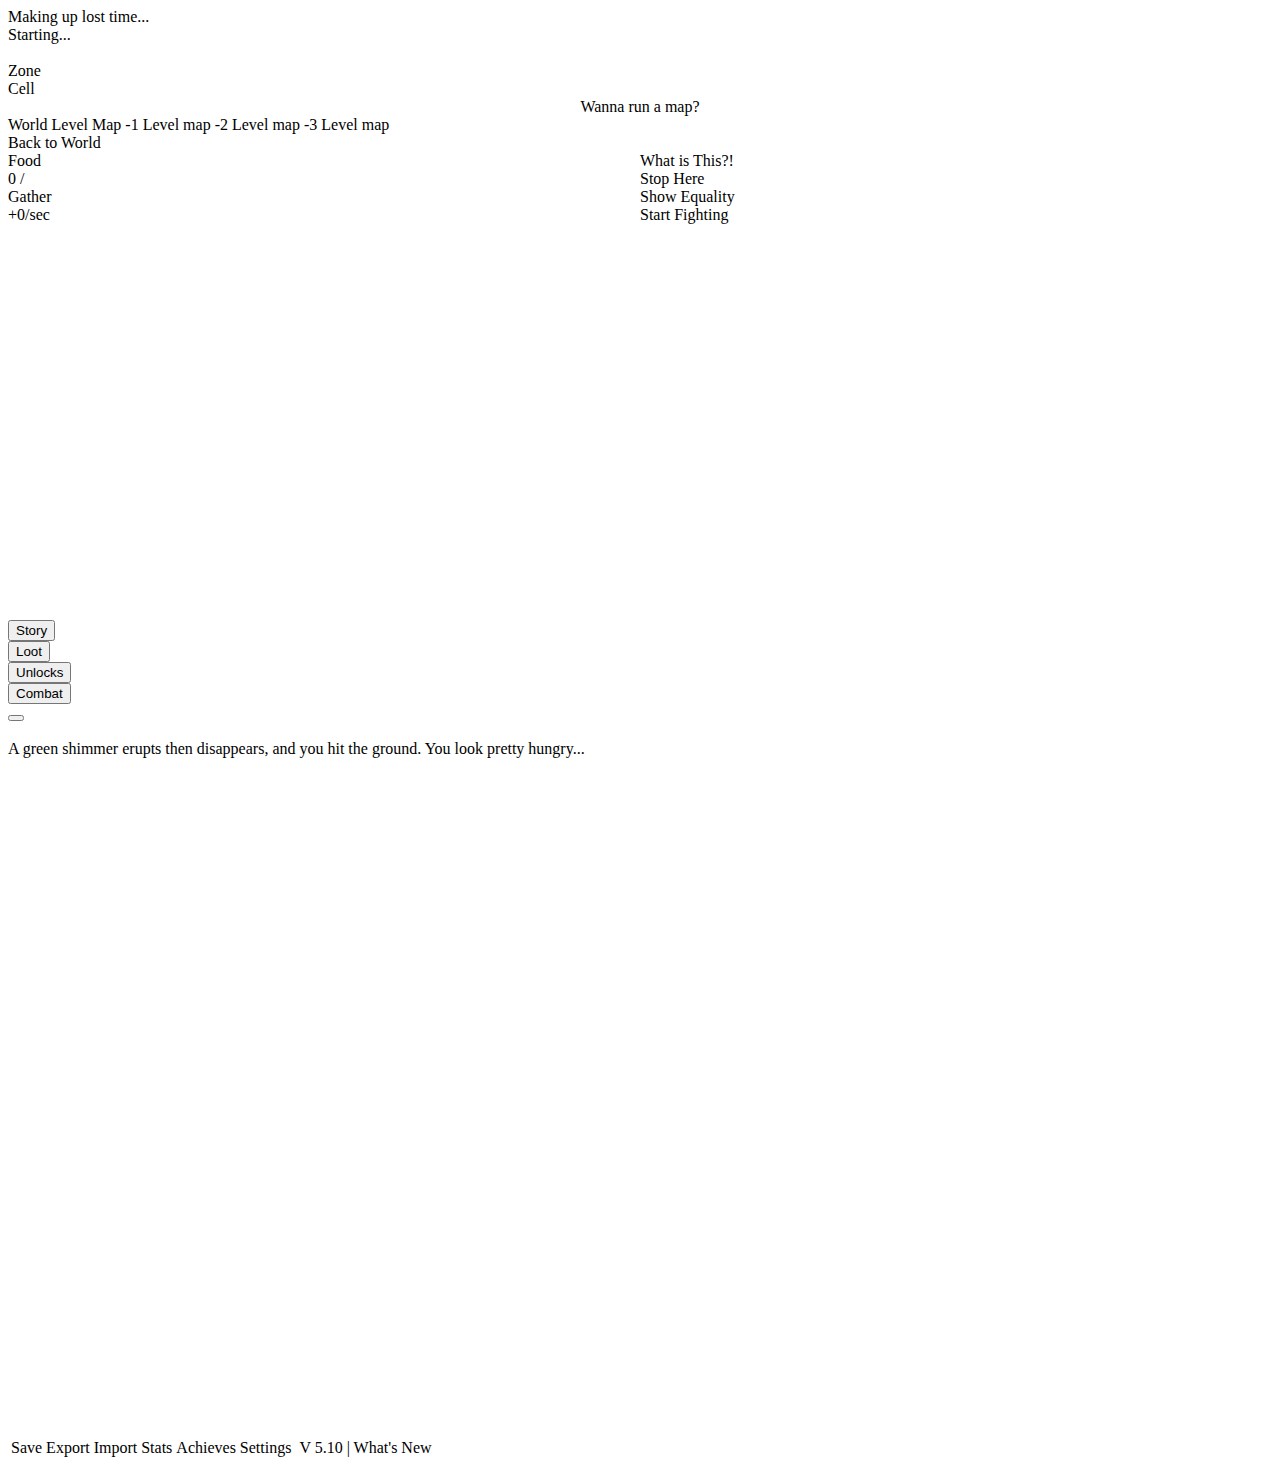
==== index.html @ df51c718 "commit" ====
<!DOCTYPE html>
<html lang="en">
<head>
  <meta charset="utf-8">
  
	<title>Trimps 5.10 - loader3229's Extension</title>
	<meta name="description" content="Trimps">
	<meta name="author" content="Greensatellite">
	<link rel="stylesheet" href="css/bootstrap.css">
	<link rel="stylesheet" href="fonts/icomoon/style.css">
	<link rel="icon" href="favicon.ico" type="image/x-icon">
	<link rel="stylesheet" type="text/css" href="css/style.css?38" />
</head>
<!-- 		Trimps
		Copyright (C) 2023 Zach Hood

		This program is free software: you can redistribute it and/or modify
		it under the terms of the GNU General Public License as published by
		the Free Software Foundation, either version 3 of the License, or
		(at your option) any later version.

		This program is distributed in the hope that it will be useful,
		but WITHOUT ANY WARRANTY; without even the implied warranty of
		MERCHANTABILITY or FITNESS FOR A PARTICULAR PURPOSE.  See the
		GNU General Public License for more details.

		You should have received a copy of the GNU General Public License
		along with this program (if you are reading this on the original
		author's website, you can find a copy at
		<trimps.github.io/license.txt>). If not, see
		<http://www.gnu.org/licenses/>. -->
<body onblur="gameUnfocused()">
	<noscript>
	<div id="checkJavascript" style="position: absolute; height: 100%; width: 100%; font-size: 2vw; padding: 10%; color: white; background-color: black; z-index: 1000000;">
		For some reason, your browser is having trouble loading this game. This game runs on javascript, and if you have an addon such as noscript, you may need to tell it to allow scripts from http://trimps.github.io, which is where this game is hosted.<br/><br/>
		If you are not using any addons that might interfere with javascript, try using the latest versions of Chrome or Firefox. 
	</div>
	</noscript>
	<div id="offlineWrapper">
		<div id="offlineInnerWrapper">
			<div id="offlineTitle">
				Making up lost time...
			</div>
			<div id="offlineProgressWrapper" class='progress'>
				<span id='offlineProgressText'>Starting...</span>
				<div class="progress-bar" role="progressbar" id="offlineProgress">&nbsp;</div>
			</div>
			<div class='row'>
				<div class='col-xs-3'>
					<div id='offlineZoneNumber'>Zone</div>
					<div id='offlineCellNumber'>Cell </div>
				</div>
				<div class='col-xs-9'>
					<div id='offlineExtraInfo'></div>
				</div>
			</div>
			<div class='row'>
				<div id='offlineMapBtns' class='col-xs-6'>
					<div id='offlineMapText' style='text-align: center;'>Wanna run a map?</div>
					<div id='offlineMapBtnsInner'>
						<span id="offlineMapBtn0" class="offlineMapBtn btn btn-md btn-success" onclick="offlineProgress.runFirstMap(0);">World Level Map</span>
						<span id="offlineMapBtn1" class="offlineMapBtn btn btn-md btn-success" onclick="offlineProgress.runFirstMap(-1);">-1 Level map</span>
						<span id="offlineMapBtn2" class="offlineMapBtn btn btn-md btn-success" onclick="offlineProgress.runFirstMap(-2);">-2 Level map</span>
						<span id="offlineMapBtn3" class="offlineMapBtn btn btn-md btn-success" onclick="offlineProgress.runFirstMap(-3);">-3 Level map</span>
					</div>
				</div>
				<div id='offlineZoneBtns' class='col-xs-6'>
					<div id='offlineInMapDescription' style='text-align: center;'></div>
					<span id='offlineZoneBtn' onclick="offlineProgress.leaveMap();" class="offlineExtraBtn btn btn-md btn-primary">Back to World</span>
				</div>
				<div id='offlineExtraBtnsContainer' class='col-xs-6' style='position: absolute; left: 50%; width: 25%;'>
					<div id='offlineTimeOffline'></div>
					<div class='btn btn-lg btn-info offlineExtraBtn' onclick="tooltip('Lost Time', null, 'update');">What is This?!</div>
					<div class='btn btn-lg btn-danger offlineExtraBtn' onclick='offlineProgress.finish()'>Stop Here</div>
					<div class='btn btn-lg btn-warning offlineExtraBtn' id='offlineEqualityBtn' onclick='offlineProgress.showEquality()'>Show Equality</div>
					<div class='btn btn-lg btn-primary offlineExtraBtn' id='offlineFightBtn' onclick='offlineProgress.fightClicked()'>Start Fighting</div>
					<div id='offlineFormations'></div>
					<div id='offlineSettingContainer'></div>
					<div id='offlineEffective'></div>
				</div>
			</div>
			
		</div>
	</div>
	<div id="boneWrapper" style="display: none">
		<div id="boneWrapper0">
			<div class="row">
				<div class="col-xs-2">			
				</div>
				<div class="col-xs-8">
					<div id="boneTitleContainer">
						Bone Trader
					</div>
					<div id="boneOwnedContainer">
						You have <span id="bonesOwned">0</span>
					</div>
					<span id="bonesFrom">You can earn bones as you progress through the world by killing Skeletimps and Megaskeletimps.</span>
					<br/>
					<div id="boneFlavorRow">
						The Bone Trader trades bones for... bonuses
					</div>
				</div>
				<div class="col-xs-2">
					<div class="boneBtn dangerColor pointer noselect" onclick="hideBones()">
						Close
					</div>
				</div>
			</div>
			<div id="boneBuyRow" class="row">
				<div class="col-xs-4 boneBuyColumn">
					<div class="boneBuyTitle">Permanent Upgrades</div>
					<div class="boneBuyDesc" id="permaBonesDesc"></div>
					<div id="permaBoneBonuses"></div>
				</div>
				<div id="boneImportsColumn" class="col-xs-4 boneBuyColumn">
					<div class="boneBuyTitle">Exotic Imp-orts</div>
					<div class="boostSpacerImports boostSpacer">
						<div class="boneBuyDesc">Exotic Imp-orts will be unlocked permanently once purchased. Each has a <span id="exoticImpSpawnChance"></span>% chance to spawn per cell and better loot than normal enemies. Any stacking multipliers from killing Imp-orts reset on Portal but the imps do not have to be unlocked again.</div>
						<div class="importsPreview">
							<div class="importLocation">Spawns in World</div>
							<table class="table importsTable" id="importsTableWorld0">						
							</table>
							<div class="importLocation table-hover">Spawns in Maps</div>
							<table class="table importsTable" id="importsTableMaps0">					
							</table>
						</div>
						<div id="purchaseContainerImports">
							<div class="boneBtn boneBtnStateOn pointer noselect" id="importPurchaseBtn" onclick="tooltip('Confirm Purchase', null, 'update', 'You are about to purchase a new Exotic Import for 50 bones. This new Bad Guy will begin spawning in your next Zone or Map at an average of 3 spawns per 100 enemies. Is this what you wanted to do?', 'purchaseImport()', 50)"></div>
						</div>
					</div>
				</div>
				<div id="boneMiscColumn" class="col-xs-4 boneBuyColumn">
					<div class="boneBuyTitle">Other Goodies</div>
						<div class="boostSpacer">
						<div id="buyHeliumArea">
							<div class="boneBtn boneBtnStateOn pointer noselect" id="heliumPurchaseBtn" onclick="tooltip('Confirm Purchase', null, 'update', 'You are about to purchase one Instant Portal for 100 bones. Your new Helium will appear in the View Perks menu at the bottom of the screen available for immediate spending, and your Respec will be refreshed. Is this what you wanted to do?', 'purchaseMisc(\'helium\')', 100)"> 
								Buy Bone Portal (100 bones)
							</div>
							<div class="miscDesc">
								<b><span id="heliumGainedMisc"></span></b><br/>
								<span id="bonePortalDescription">Automatically gain helium equal to the amount you earned on your best run</span>
							</div>
						</div>
						<div id="singleRunBonuses">

						</div>
						<div id="buyHeirloomArea">
							<div class="boneBtn boneBtnStateOn pointer noselect" id="heirloomPurchaseBtn" onclick="tooltip('Confirm Purchase', null, 'update', 'You are about to purchase one Heirloom for 30 bones. This will be created at a random rarity, and will be just like completing a Void Map at your highest ever Zone reached. Are you sure?', 'purchaseMisc(\'heirloom\')', 30)"> 
								Buy Heirloom (30 bones)
							</div>
							
							<div class="miscDesc">
								<div id="heirloomRarityMisc"></div>
								Get&nbsp;one&nbsp;Heirloom&nbsp;at&nbsp;the&nbsp;chances&nbsp;above,&nbsp;based&nbsp;on&nbsp;highest&nbsp;zone
							</div>							
						</div>
					</div>
				</div>
			</div>
		</div>
	</div>
	<div id="wrapper" style="background: url(css/bg2.png) center repeat-x;">
	<div id="innerWrapper">
		<div id="warnings"></div>
		<div class="row" id="topRow">
			<div class="col-xs-4" id="resourceColumn">
				<div class="row resourceRow">
					<div class="col-xs-6 maxH">
						<div id="food" class="playerGather">
							<div id="boneShrineBtn" style="display: none" class="isEmpty noselect" onmouseover="tooltip('Bone Shrine', null, event)" onclick="game.permaBoneBonuses.boosts.consume()" onmouseout="tooltip('hide')"></div>
							<span class="title">Food</span>
							<br/>
							<span class="ownedArea bdHover" onclick="getMaxResources('Food')"><span id="foodOwned">0</span> / <span id="foodMax"></span></span>
							<br/>
							<div class="progress resProgress">
								<div class="progress-bar percentColorBlue" id="foodBar" role="progressbar">
									<span id="foodTimeToFill"></span>
								</div>
							</div>
							<div class="row collectRow">
								<div class="col-xs-6">
									<div id="foodCollectBtn" class="workBtn workColorOff pointer noselect" onclick="setGather('food')">Gather</div>
								</div>
								<div class="col-xs-6">
									<span class="psText sizeSecRegular pointer noselect" id="foodPs" onclick="getPsString('food')">+0/sec</span>
								</div>
							</div>
						</div>
					</div>

					<div class="col-xs-6 maxH">
						<div id="wood" class="playerGather" style="visibility: hidden;">
							<span class="title">Wood</span>
							<br/>
							<span class="ownedArea bdHover" onclick="getMaxResources('Wood')"><span id="woodOwned">0</span> / <span id="woodMax"></span></span>
							<br/>
							<div class="progress resProgress">
								<div class="progress-bar percentColorBlue" id="woodBar" role="progressbar">
									<span id="woodTimeToFill"></span>
								</div>
							</div>

							<div class="row collectRow">
								<div class="col-xs-6">
									<div id="woodCollectBtn" class="workBtn workColorOff pointer noselect" onclick="setGather('wood')">Chop</div>
								</div>
								<div class="col-xs-6">
									<span class="psText sizeSecRegular pointer noselect" id="woodPs" onclick="getPsString('wood')">+0/sec</span>
								</div>
							</div>
						</div>
					</div>
				</div>
				<div class="row resourceRow">
					<div class="col-xs-6 maxH">
						<div id="metal" class="playerGather" style="visibility: hidden;">
							<span class="title">Metal</span>
							<br/>
							<span class="ownedArea bdHover" onclick="getMaxResources('Metal')"><span id="metalOwned">0</span> / <span id="metalMax"></span></span>
							<br/>
							<div class="progress resProgress">
								<div class="progress-bar percentColorBlue" id="metalBar" role="progressbar">
									<span id="metalTimeToFill"></span>
								</div>
							</div>
							<div class="row collectRow">
								<div class="col-xs-6">
									<div id="metalCollectBtn" class="workBtn workColorOff pointer noselect" onclick="setGather('metal')">Mine</div>
								</div>
								<div class="col-xs-6">
									<span class="psText sizeSecRegular pointer noselect" id="metalPs" onclick="getPsString('metal')">+0/sec</span>
								</div>
							</div>
						</div>
					</div>
					<div class="col-xs-6 maxH">
						<div id="science" class="playerGather" style="visibility: hidden;">
							<span class="title">Science</span>
							<br/>
							<span class="ownedArea"><span id="scienceOwned">0</span></span>
							<br/>
							<div class="row collectRow">
								<div class="col-xs-6">
									<div id="scienceCollectBtn" class="workBtn workColorOff pointer noselect" onclick="setGather('science')">Research</div>
								</div>
								<div class="col-xs-6">
									<span class="psText sizeSecRegular pointer noselect" id="sciencePs" onclick="getPsString('science')">+0/sec</span>
								</div>
							</div>
						</div>
					</div>
				</div>
			</div>
			<div class="col-xs-1" id="miscColumn">
				<div id="fragments" class="playerGather playerGatherSm" style="visibility: hidden;">
					<span class="title">Fragments</span>
					<br/>
					<span class="ownedArea"><span id="fragmentsOwned">0</span></span>
					<br/>
					<span class="psText sizeSecRegular pointer noselect" id="fragmentsPs" style="display: none" onclick="getPsString('fragments')">+0/sec</span>
				</div>
				<div id="gems" class="playerGather playerGatherSm" style="visibility: hidden;">
					<span class="title">Gems</span>
					<br/>
					<span class="ownedArea"><span id="gemsOwned">0</span></span>
					<br/>
					<span class="psText sizeSecRegular pointer noselect" id="gemsPs" style="display: none" onclick="getPsString('gems')">+0/sec</span>
				</div>
				<div id="helium" class="playerGather playerGatherSm" style="display: none">
					<span id="heliumName" class="title">Helium</span>
					<br/>
					<span class="ownedArea"><span id="heliumOwned">0</span></span>
					<br/>
					<span id="heliumPh" onmouseover="tooltip('Helium Per Hour', null, event)" onmouseout="tooltip('hide')" class="heliumPh hePhColorNormal"></span>
					
				</div>
			</div>
			<div class="col-xs-2" id="trimpsColumn">
				<div id="trimps" class="playerGather" style="visibility: hidden;">
					<div class="row">
						<div class="col-xs-3" style="padding-right: 0">
							<div id="turkimpBuff" style="display: none" onmouseover="tooltip('Well Fed', null, event)" onmouseout="tooltip('hide')">
								<span class="icomoon icon-spoon-knife"></span><br/><span id="turkimpTime"></span>
							</div>
						</div>
						<div class="col-xs-6">
							<div class="maxCenter">
								<span id="trimpTitle" class="title">???</span>													
							</div>
						</div>
						<div class="col-xs-3" style="padding-left: 0">
							<div id="fluffyBox" style="display: none" onmouseover="tooltip('Fluffy', null, event)" onmouseout="tooltip('hide')" onclick="tooltip('Fluffy', null, 'update')">
								<span class="fluffyIcon glyphicon glyphicon-user"></span>&nbsp;Lv<span id='fluffyLevel'></span><br/><div class="progress" id="fluffyExpContainer"><span class="progress-bar noTransition" id="fluffyExp">&nbsp;</span></div>
							</div>
						</div>
					</div>
					<span class="ownedArea pointer noselect bdHover" onclick="getMaxTrimps()"><span id="trimpsOwned">0</span> / <span id="trimpsMax">10</span></span>
					<br/>
					<div class="progress resProgress">
						<div class="progress-bar percentColorBlue" id="trimpsBar" role="progressbar"><span id="trimpsTimeToFill"></span></div>
						
					</div>
					<div id="unempHide" style="visibility: hidden">
						<span id="trimpsUnemployed">0</span>&nbsp;<span id='trimpsBreedingTitle'>breeding</span>
						<br/><span id="trimpsPs" class="pointer sizeSecRegular noselect bdHover psColorWhite" onclick="getTrimpPs()">+0/sec</span>
						<br/>
					</div>
					<div id="empHide" style="visibility: hidden">
						<span id="trimpsEmployed">0</span>/<span id="maxEmployed">0</span> employed
					</div>
					<div id="trapArea">
						<div id="trimpsCollectBtn" class="workBtn workColorOff pointer noSelect" onclick="setGather('trimps')">Check&nbsp;Traps&nbsp;(<span id="trimpTrapText">1</span>)</div>
						<div id="trimpsCollecting" class="collecting" style="display: none">Trapping (<span id="trimpTrapText2">1</span>)</div>
						<div class="progress" id="trappingProgress">
							<div class="progress-bar" id="trappingBar" role="progressbar"></div>
						</div>
					</div>
				</div>
			</div>
			<div class="col-xs-5" id="logColumn">
				<div id="logContainer">
					<div class="btn-group btn-group-justified" id="logBtnGroup" role="group">
						<div class="btn-group" role="group">
							<button id="StoryFilter" onclick="filterMessage('Story')" type="button" class="btn btn-success logFlt">Story</button>
						</div>
						<div class="btn-group" role="group">
							<button id="LootFilter" onclick="filterMessage('Loot')" type="button" class="btn btn-success logFlt">Loot</button>
						</div>
						<div class="btn-group" role="group">
							<button id="UnlocksFilter" onclick="filterMessage('Unlocks')" type="button" class="btn btn-success logFlt">Unlocks</button>
						</div>
						<div class="btn-group" role="group">
							<button id="CombatFilter" type="button" onclick="filterMessage('Combat')" class="btn btn-success logFlt">Combat</button>
						</div>
						<div id="logConfigHolder" class="btn-group" role="group">
							<button id="logConfigBtn" type="button" onclick="tooltip('Message Config', null, 'update')" class="btn btn-default logFlt"><span class='glyphicon glyphicon-cog'></span></button>
						</div>						
					</div>
					<div id="achievementTracker">
						<div class="row">
							<span id="closeTrackedAchieve" onclick="startTrackAchieve()" class="icomoon icon-close" style='cursor: pointer'></span>
							<div id="achievementTrackerIconContainer" class="col-xs-2 noPad">
							</div>
							<div class="col-xs-5 noPad">
								<div id="achievementTrackerTitle" style="white-space: nowrap"></div>
								<div id="achievementTrackerDescription"></div>
								
							</div>
							<div class="col-xs-4 noPad">
								<div id="achievementTrackerProgress" class="trackerProgress"></div>
								<div id="achievementTrackerReward"></div>
							</div>
							<div class="col-xs-1 noPad">
								&nbsp;
							</div>
						</div>
					</div>
					<div id="log" class="niceScroll">
						<span class="StoryMessage message"><span class='glyphicon glyphicon-star'></span>A green shimmer erupts then disappears, and you hit the ground. You look pretty hungry...</span>
					</div>
				</div>
			</div>
		</div>
		<div class="row" id="bottomRow">
			<div id="buyCol" class="col-xs-5" style="visibility: hidden;">
				<div id="queueContainer">
					<div class="row" id="queueRow">
						<div class="col-xs-4 lowPad">
							<span id="foremenCount"></span>
						</div>
						<div class="col-xs-2 lowPad">
							<span id="buildSpeed"></span>
						</div>
						<div class="col-xs-3 lowPad">
							<div id="autoTrapBtn" style="display: none" onclick="toggleAutoTrap()" class="pointer noselect colorDanger autoUpgradeBtn">AutoTraps Off</div>
						</div>
						<div class="col-xs-3">
							<div id="buildingsCollectBtn" onclick="setGather('buildings')" class="workBtn workColorOff pointer noselect">Build</div>
						</div>
					</div>
					<div class="queue niceScroll" id="buildingsQueue">
						<span id='noQueue'>Nothing in queue...</span><div id="queueItemsHere"></div>
					</div>
				</div>
				<div id="outerBuyContainer">	
				<div id="buyTabs">
					<ul id="buyTabsUl" class="nav nav-tabs nav-justified buyTabsUl">
						<li role="presentation" id="allTab" onclick="filterTabs('all')" class="tabNotSelected buyTab"><a id="allA">All</a></li>
						<li role="presentation" id="buildingsTab" onclick="filterTabs('buildings')" class="tabNotSelected buyTab"><a id="buildingsA"><span id="buildingsAlert" class="alert badge"></span>Buildings</a></li>
						<li role="presentation" id="jobsTab" style="visibility: hidden" onclick="filterTabs('jobs')" class="tabNotSelected buyTab"><a id="jobsA"><span id="jobsAlert" class="alert badge"></span>Jobs</a></li>
						<li role="presentation" id="upgradesTab" style="visibility: hidden" onclick="filterTabs('upgrades')" class="tabNotSelected buyTab"><a id="upgradesA"><span id="upgradesAlert" class="alert badge"></span>Upgrades</a></li>
						<li role="presentation" id="equipmentTab" style="visibility: hidden" onclick="filterTabs('equipment')" class="tabNotSelected buyTab"><a id="equipmentA"><span id="equipmentAlert" class="alert badge"></span>Equipment</a></li>		
					</ul>
					<ul id="buyTabsUl2" class="nav nav-tabs nav-justified buyTabsUl">
						<li role="presentation" id="talentsTab" style='display: none' onclick="filterTabs('talents')" class="tabNotSelected buyTab" onmouseover="tooltip('Mastery', null, event)" onmouseout="tooltip('hide')"><a id="talentA"><span id="talentsAlert" class="alert badge"></span><span id="mutatorsAlert" class="alert badge"></span><span id='MasteryTabName'>Mastery</span><span id="talentsEssenceTotal"></span></a></li>		
						<li role="presentation" id="equalityTab" style='display: none'  onclick="tooltip('Scale Equality Scaling', null, 'update', true)" class="tabNotSelected equalityTabScaling buyTab" onmouseover="tooltip('Equality Scaling', null, event, true)" onmouseout="tooltip('hide')"><a id="equalityA">Equality</a></li>		
						<li role="presentation" id="natureTab" style='display: none'  onclick="filterTabs('nature')" class="tabNotSelected buyTab empowerTabNone" onmouseover="tooltip('Empowerments of Nature', null, event)" onmouseout="tooltip('hide')"><a id="natureA">Nature</a></li>		
						<li role="presentation" id="playerSpireTab" style='display: none' onclick="playerSpire.openPopup()" class="tabNotSelected buyTab pausedSpireNo"><a id="spireA">Spire</a></li>
						<li role="presentation" id="alchemyTab" style='display: none' onclick="alchObj.openPopup()" class="tabNotSelected buyTab alchTabNone"><a id="alchemyA">Alchemy</a></li>
						<li role="presentation" id="autoBattleTab" style='display: none' onclick="autoBattle.popup()" class="tabNotSelected buyTab abTabNone"><a id="autoBattleA">SA</a></li>
					</ul>
				</div>

					<div id="numTabs" class="numTabs">
						<ul class="nav nav-tabs nav-justified">
							<li role="presentation" class="tabNotSelected" id="tab1" onclick="numTab(1)">
								<a id="tab1Text">+1</a>
							</li>
							<li role="presentation" class="tabNotSelected" id="tab2" onclick="numTab(2)">
								<a id="tab2Text">+10</a>
							</li>
							<li role="presentation" class="tabNotSelected" id="tab3" onclick="numTab(3)">
								<a id="tab3Text">+25</a>
							</li>
							<li role="presentation" class="tabNotSelected" id="tab4" onclick="numTab(4)">
								<a id="tab4Text">+100</a>
							</li>
							<li role="presentation" class="tabNotSelected" id="tab5">
								<a id="tab5Text" onclick="numTab(5)">+1</a>
								<a id="tab5Text2" onclick="tooltip('Custom', null, 'update')">Custom</a>
							</li>
							<li role="presentation" class="tabNotSelected" id="tab6" onclick="numTab(6)" onmouseover="tooltip('Buy Max', 'customText', event, 'Switching to this option will spend the majority of your resources with each purchase. <b>Click twice to customize.</b>')" onmouseout="tooltip('hide')" >
								<a id="tab6Text">Max</a>
							</li>
						</ul>
					</div>
					<div id="buyContainer" class="niceScroll buyContainerSizeSm">


						<div id="buyHere" class="niceScroll buttonSizeLarge">

							<div id="buildingsContainer">
								<div id="buildingsTitleDiv" class="titleDiv">
									<div class="row">
										<div class="col-xs-3" style="padding-right: 5px">
											<span id="buildingsTitleSpan" class="titleSpan">Buildings</span>
										</div>
										<div class="col-xs-3 lowPad">&nbsp;</div>
										<div class="col-xs-3 lowPad">
											<div id="autoStructureBtn" onmouseover='tooltip("AutoStructure", null, event)' onmouseout='tooltip("hide")' class="toggleConfigBtn pointer noselect colorDanger autoUpgradeBtn">
												<div id='autoStructureText' onclick="toggleAutoStructure()">AutoStructure</div><div onclick="tooltip('Configure AutoStructure', null, 'update')">
													<span class='glyphicon glyphicon-cog'></span></div>
											</div>
										</div>
										<div class="col-xs-3" style="padding-left: 5px">
											<div id="autoStorageBtn" class="pointer noselect colorDanger autoUpgradeBtn" onmouseover="tooltip('AutoStorage', 'customText', event, 'Enabling this will cause your Trimps to automatically add a storage building to the queue if you reach max capacity. This will work on and offline if enabled.')" onmouseout="tooltip('hide')" onclick="toggleAutoStorage()">AutoStorage</div>
										</div>
									</div>
								</div>
								<div class="buyBox" id="buildingsHere">
								</div>
							</div>
							<div id="jobsContainer">
								<div id="jobsTitleDiv" class="titleDiv" style="display: none">
									<div class="row">
										<div class="col-xs-3" style="padding-right: 5px">
											<span id="jobsTitleSpan" class="titleSpan">Jobs</span>
										</div>
										<div class="col-xs-3 lowPad">
											<span id="jobsTitleUnemployed" class="titleSpan"></span>
										</div>
										<div class="col-xs-3 lowPad">
											<div id="autoJobsBtn" onmouseover='tooltip("AutoJobs", null, event)' onmouseout='tooltip("hide")' class="toggleConfigBtn pointer noselect colorDanger autoUpgradeBtn">
												<div id='autoJobsText' onclick="toggleAutoJobs()">AutoJobs</div><div onclick="tooltip('Configure AutoJobs', null, 'update')">
													<span class='glyphicon glyphicon-cog'></span></div>
											</div>
										</div>
										<div class="col-xs-3" style="padding-left: 5px">
											<div id="fireBtn" class="pointer noselect fireBtnNotFiring" onclick="fireMode()" onmouseover="tooltip('Fire Trimps',null,event)" onmouseout="tooltip('hide')">Fire</div>
										</div>
									</div>
								</div>
								<div class="buyBox" id="jobsHere">
								</div>
							</div>
							<div id="upgradesContainer">
								<div id="upgradesTitleDiv" style="display: none" class="titleDiv">
									<div class="row">
										<div class="col-xs-3" style="padding-right: 5px">
											<span id="upgradesTitleSpan" class="titleSpan">Upgrades<br/>(Research first)</span>
										</div>
										<div class="col-xs-3 lowPad">								
											<div id="autoGoldenBtn" onmouseover="tooltip('AutoGold', null, event)" onmouseout="tooltip('hide')" class="pointer noselect settingBtn0 autoUpgradeBtn">
												<div id='autoGoldenText' onclick="toggleAutoGolden()">AutoGold</div>
											</div>
										</div>
										<div class="col-xs-3 lowPad">
											<div id="autoPrestigeBtn" class="pointer noselect autoUpgradeBtn settingBtn0" onmouseover="tooltip('AutoPrestige', null, event)" onmouseout="tooltip('hide')" onclick="toggleAutoPrestiges()">AutoPrestige</div>
										</div>
										<div class="col-xs-3" style="padding-left: 5px">
											<div id="autoUpgradeBtn" class="pointer noselect colorDanger autoUpgradeBtn" onmouseover="tooltip('AutoUpgrade', null, event)" onmouseout="tooltip('hide')" onclick="toggleAutoUpgrades()">AutoUpgrade</div>
										</div>
									</div>
								</div>
								<div class="buyBox" id="upgradesHere">
								</div>
							</div>
							<div id="equipmentContainer">
								<div id="equipmentTitleDiv" style="display: none" class="titleDiv">
									<div class="row">
										<div class="col-xs-3">
											<span id="equipmentTitleSpan" class="titleSpan">Equipment</span>
										</div>
										<div class="col-xs-3 lowPad">&nbsp;</div>
										<div class="col-xs-3 lowPad">&nbsp;</div>
										<div class="col-xs-3" style="padding-left: 5px">
											<div id="autoEquipBtn" onmouseover='tooltip("AutoEquip", null, event)' onmouseout='tooltip("hide")' class="toggleConfigBtn pointer noselect colorDanger autoUpgradeBtn">
												<div id='autoEquipText' onclick="toggleAutoEquip()">AutoEquip</div><div onclick="tooltip('Configure AutoEquip', null, 'update')">
													<span class='glyphicon glyphicon-cog'></span></div>
											</div>
										</div>
									</div>
								</div>
							
								<div class="buyBox" id="equipmentHere"></div>
							</div>
							<div id="talentsContainer" style="display: none">
								<div style="display: none; width: 100%;" id="swapToMutatorsBtn" class="btn btn-primary btn-lg" onclick="u2Mutations.swapTab(true)">Swap to Mutators <span id="mutatorsAlert2" class="alert badge"></span></div>
								<div class='row noMarg'>
									<div class='col-xs-3 lowPad'><div id='talentsAffordable'></div></div>
									<div class='col-xs-6 lowPad'>
										<div id="talentsTitle">
											<span id='essenceOwned'>0</span> Dark Essence
										</div>
									</div>
									<div class='col-xs-3 lowPad'>
										<div class='pointer noselect colorDanger' onmouseover='tooltip("Respec Masteries", null, event)' onmouseout='tooltip("hide")' onclick='respecTalents()' id='talentRespecBtn'>Respec (20 bones)</div>
									</div>
								</div>
								<div id="talentsCost">Your next mastery costs <span id='talentsNextCost'>0</span>.</div>
								<div id="talentsHere" onload="preventZoom(this)"></div>
							</div>
							<div id="natureContainer" style="display: none; height: 100%;">
								<div class='row noMarg' style="height: 100%;">
									<div id='tabColPoison' class='col-xs-4 tabColPoison tabColNature noPad'>
										<div class='natureTop'>
											<div class='natureTitle'>
												<span id='infoSpanPoison' class='infoSpanNature' onmouseover="natureTooltip(event, 'description', 'Poison')" onmouseout="tooltip('hide')"><span class='icomoon icon-info2'></span></span>
												Poison									
											</div>
											Tokens: <span id="tokenCountPoison">0</span>
										</div>
										<span class='natureBuyIcon noselect' onmouseover="natureTooltip(event, 'upgrade', 'Poison')" onmouseout="tooltip('hide');" onclick="naturePurchase('upgrade', 'Poison')">
											<span class='natureUpgradeLevel' id='natureUpgradePoisonLevel'></span>
											<span class='natureUpgradeCost' id='natureUpgradePoisonCost'></span>
											<span class='natureBigIcon icomoon icon-plus'></span>
										</span>
										<span class='natureBuyIcon noselect' onmouseover="natureTooltip(event, 'stackTransfer', 'Poison')" onmouseout="tooltip('hide');" onclick="naturePurchase('stackTransfer', 'Poison')">
											<span class='natureUpgradeLevel' id='natureStackTransferPoisonLevel'></span>
											<span class='natureUpgradeCost' id='natureStackTransferPoisonCost'></span>
											<span class='natureBigIcon icomoon icon-rotate-left'></span>
										</span>
										<span id='uberPoisonContainer' class='natureBuyIcon natureUberContainer noselect' onmouseover="natureTooltip(event, 'uberEmpower', 'Poison')" onmouseout="tooltip('hide');" onclick="naturePurchase('uberEmpower', 'Poison')">
											<span class='natureUpgradeLevel natureUberName' id='uberPoisonName'></span>
											<span class='natureUpgradeCost' id='natureUberEmpowerPoisonCost'></span>
											<span class='natureBigIcon glyphicon glyphicon-king'></span>
										</span>
										<div class="transferButtons">
											<span class='natureBuyIcon noselect natureBuyIconMini' onmouseover="natureTooltip(event, 'convert', 'Poison', 'Wind')" onmouseout="tooltip('hide');" onclick="naturePurchase('convert', 'Poison', 'Wind')">
												<span class='natureUpgradeCost' id='naturePoisonWindCost'></span>
												<span class='natureSmallIcon icomoon icon-shuffle3'></span>
												<span class='natureSmallIcon icomoon icon-air'></span>
											</span>
											<span class='natureBuyIcon noselect natureBuyIconMini' onmouseover="natureTooltip(event, 'convert', 'Poison', 'Ice')" onmouseout="tooltip('hide');" onclick="naturePurchase('convert', 'Poison', 'Ice')">
												<span class='natureUpgradeCost' id='naturePoisonIceCost'></span>
												<span class='natureSmallIcon icomoon icon-shuffle3'></span>
												<span class='natureSmallIcon glyphicon glyphicon-certificate'></span>
											</span>
										</div>
										<span class='natureBackgroundIcon icomoon icon-flask'></span>
									</div>
									<div id='tabColWind' class='col-xs-4 tabColWind tabColNature noPad'>
										<div class='natureTop'>
											<div class='natureTitle'>
												<span id='infoSpanWind' class='infoSpanNature' onmouseover="natureTooltip(event, 'description', 'Wind')" onmouseout="tooltip('hide')"><span class='icomoon icon-info2'></span></span>
													Wind
											</div>
											Tokens: <span id="tokenCountWind">0</span>
										</div>
										<span class='natureBuyIcon noselect' onmouseover="natureTooltip(event, 'upgrade', 'Wind')" onmouseout="tooltip('hide');" onclick="naturePurchase('upgrade', 'Wind')">
											<span class='natureUpgradeLevel' id='natureUpgradeWindLevel'></span>
											<span class='natureUpgradeCost' id='natureUpgradeWindCost'></span>
											<span class='natureBigIcon icomoon icon-plus'></span>
										</span>
										<span class='natureBuyIcon noselect' onmouseover="natureTooltip(event, 'stackTransfer', 'Wind')" onmouseout="tooltip('hide');" onclick="naturePurchase('stackTransfer', 'Wind')">
											<span class='natureUpgradeLevel' id='natureStackTransferWindLevel'></span>
											<span class='natureUpgradeCost' id='natureStackTransferWindCost'></span>
											<span class='natureBigIcon icomoon icon-rotate-left'></span>
										</span>
										<span id='uberWindContainer' class='natureBuyIcon natureUberContainer noselect' onmouseover="natureTooltip(event, 'uberEmpower', 'Wind')" onmouseout="tooltip('hide');" onclick="naturePurchase('uberEmpower', 'Wind')">
											<span class='natureUpgradeLevel natureUberName' id='uberWindName'></span>
											<span class='natureUpgradeCost' id='natureUberEmpowerWindCost'></span>
											<span class='natureBigIcon glyphicon glyphicon-king'></span>
										</span>
										<div class='transferButtons'>
											<span class='natureBuyIcon noselect natureBuyIconMini' onmouseover="natureTooltip(event, 'convert', 'Wind', 'Poison')" onmouseout="tooltip('hide');" onclick="naturePurchase('convert', 'Wind', 'Poison')">
												<span class='natureUpgradeCost' id='natureWindPoisonCost'></span>
												<span class='natureSmallIcon icomoon icon-shuffle3'></span>
												<span class='natureSmallIcon icomoon icon-flask'></span>
											</span>
											<span class='natureBuyIcon noselect natureBuyIconMini' onmouseover="natureTooltip(event, 'convert', 'Wind', 'Ice')" onmouseout="tooltip('hide');" onclick="naturePurchase('convert', 'Wind', 'Ice')">
												<span class='natureUpgradeCost' id='natureWindIceCost'></span>
												<span class='natureSmallIcon icomoon icon-shuffle3'></span>
												<span class='natureSmallIcon glyphicon glyphicon-certificate'></span>
											</span>
										</div>
										<span class='natureBackgroundIcon icomoon icon-air'></span>
									</div>
									<div id='tabColIce' class='col-xs-4 tabColIce tabColNature noPad'>
										<div class='natureTop'>
											<div class='natureTitle'>
												<span id='infoSpanIce' class='infoSpanNature' onmouseover="natureTooltip(event, 'description', 'Ice')" onmouseout="tooltip('hide')"></span>
												Ice
											</div>
											Tokens: <span id="tokenCountIce">0</span>
										</div>
										<span class='natureBuyIcon noselect' onmouseover="natureTooltip(event, 'upgrade', 'Ice')" onmouseout="tooltip('hide');" onclick="naturePurchase('upgrade', 'Ice')">
											<span class='natureUpgradeLevel' id='natureUpgradeIceLevel'></span>
											<span class='natureUpgradeCost' id='natureUpgradeIceCost'></span>
											<span class='natureBigIcon icomoon icon-plus'></span>
										</span>
										<span class='natureBuyIcon noselect' onmouseover="natureTooltip(event, 'stackTransfer', 'Ice')" onmouseout="tooltip('hide');" onclick="naturePurchase('stackTransfer', 'Ice')">
											<span class='natureUpgradeLevel' id='natureStackTransferIceLevel'></span>
											<span class='natureUpgradeCost' id='natureStackTransferIceCost'></span>
											<span class='natureBigIcon icomoon icon-rotate-left'></span>
										</span>
										<span id='uberIceContainer' class='natureBuyIcon noselect natureUberContainer' onmouseover="natureTooltip(event, 'uberEmpower', 'Ice')" onmouseout="tooltip('hide');" onclick="naturePurchase('uberEmpower', 'Ice')">
											<span class='natureUpgradeLevel natureUberName' id='uberIceName'></span>
											<span class='natureUpgradeCost' id='natureUberEmpowerIceCost'></span>
											<span class='natureBigIcon glyphicon glyphicon-king'></span>
										</span>
										<div class="transferButtons">
											<span class='natureBuyIcon noselect natureBuyIconMini' onmouseover="natureTooltip(event, 'convert', 'Ice', 'Poison')" onmouseout="tooltip('hide');" onclick="naturePurchase('convert', 'Ice', 'Poison')">
												<span class='natureUpgradeCost' id='natureIcePoisonCost'></span>
												<span class='natureSmallIcon icomoon icon-shuffle3'></span>
												<span class='natureSmallIcon icomoon icon-flask'></span>
											</span>
											<span class='natureBuyIcon noselect natureBuyIconMini' onmouseover="natureTooltip(event, 'convert', 'Ice', 'Wind')" onmouseout="tooltip('hide');" onclick="naturePurchase('convert', 'Ice', 'Wind')">
												<span class='natureUpgradeCost' id='natureIceWindCost'></span>
												<span class='natureSmallIcon icomoon icon-shuffle3'></span>
												<span class='natureSmallIcon icomoon icon-air'></span>
											</span>
										</div>
										<span class='natureBackgroundIcon icomoon icon-certificate'></span>
									</div>
								</div>
							</div>
						</div>
					</div>
				</div>
			</div>
			<div class="col-xs-7" id="rightCol">
				<div id="battleContainer" style="visibility: hidden">
					<div id="battleHeadContainer">
						<div class="row" id="battleStatsRow">
							<div class="col-xs-6" id="goodGuyCol">
								<div class="row">
									<div id='colGoodGuyName' class="col-xs-9" style="padding-right: 5px">
									<!-- Update in resetGame if adding to name -->
										<div class="battleStatsTitle" id="goodGuyName"><span id='realTrimpName'>Trimps</span>&nbsp;(<span id="trimpsFighting">1</span>) <span id="anticipationSpan"></span> <span id="titimpBuff"></span> <span id="debuffSpan"></span></div>
									</div>
									<div id='colStances' class="col-xs-3" style="padding-left: 5px;">
										<div class="row noPad" style="padding-right: 15px;">
											<div id='form0Container' class="formFifth noPad">
												<div class="formationBtn pointer formationStateDisabled" onclick="setFormation('0')" id="formation0" onmouseover="tooltip('No Formation', 'customText', event, 'Clear your formations, return to normal stats, and derp around the battlefield. (Hotkeys: X or 1)')" onmouseout="tooltip('hide')">
													X
												</div>
											</div>
											<div id='form1Container' class="formFifth noPad">
												<div class="formationBtn pointer formationStateDisabled" onclick="setFormation('1')" id="formation1" onmouseover="tooltip('Heap Formation', 'customText', event, 'Trimps gain 4x health but lose half of their attack and block. (Hotkeys: H or 2)')" onmouseout="tooltip('hide')">
													H
												</div>
											</div>
											<div id='form2Container' class="formFifth noPad">
												<div class="formationBtn pointer formationStateDisabled" onclick="setFormation('2')" id="formation2" onmouseover="tooltip('Dominance Formation', 'customText', event, 'Trimps gain 4x attack but lose half of their health and block. (Hotkeys: D or 3)')" onmouseout="tooltip('hide')">
													D
												</div>										
											</div>
											<div id='form3Container' class="formFifth noPad">
												<div class="formationBtn pointer formationStateDisabled" onclick="setFormation('3')" id="formation3" onmouseover="tooltip('Barrier Formation', 'customText', event, 'Trimps gain 4x block and 50% block pierce reduction but lose half of their health and attack. (Hotkeys: B or 4)')" onmouseout="tooltip('hide')">
													B
												</div>											
											</div>
											<div id='form4Container' class="formFifth noPad">
												<div class="formationBtn pointer formationStateDisabled" onclick="setFormation('4')" id="formation4" onmouseover="tooltip('Scryer Formation', null, event)" onmouseout="tooltip('hide')">
													S
												</div>											
											</div>
											<div id='form5Container' class="formSixth noPad">
												<div class="formationBtn pointer formationStateDisabled" onclick="setFormation('5')" id="formation5" onmouseover="natureTooltip(event, 'formation')" onmouseout="tooltip('hide')">
													N
												</div>											
											</div>
										</div>
									</div>
								</div>
								<div class="row guyRow" id="goodGuyStatsRow">
									<div id='damageDiv' class="col-xs-6 lbdHover pointer noselect bdHover" style="padding-right: 0" onclick="getBattleStatBd('attack')">
										<span id="goodGuyAttack" class='attackColorNormal'></span> DMG <span id="critSpan"></span>
									</div>
									<div class="col-xs-4 noPad pointer noselect bdHover" id="blockDiv" style="visibility: hidden" onclick="getBattleStatBd('block')">
										<span id="goodGuyBlock">0</span> <span id='goodGuyBlockName'>BLK</span>
									</div>
									<div class="col-xs-2 pointer noselect" style="padding-left: 0" id="roboTrimpBtn" onclick="magnetoShriek()">
										<span id="chainHolder" class="shriekStateCooldown" style='visibility: hidden' onmouseover="tooltip('MagnetoShriek', null, event)" onmouseout="tooltip('hide')"><span id="roboTrimpTurnsLeft"></span> <span class="icomoon icon-chain" style="color: white"></span></span>
									</div>
								</div>
								<div class="progress fightBar">
									<div class="progress-bar percentColorBlue" id="goodGuyBar" role="progressbar">
										<span style='z-index:3' class="bdHover pointer noselect innerFightBar" onclick="getBattleStatBd('health')">
											<span id="goodGuyHealth">0</span>/<span id="goodGuyHealthMax">0</span>
										</span>
									</div>
									<div class="progress-bar es0" role="progressbar" id="energyShield">&nbsp;</div>
									<div class="progress-bar es1" role="progressbar" id="energyShieldLayer">&nbsp;</div>
									<div class="progress-bar es2" role="progressbar" id="energyShieldLayer2">&nbsp;</div>
								</div>
							</div>
							<div class="col-xs-6" id="badGuyCol" style="visibility: hidden">
							<div>
								<div class="row">
									<div class="col-xs-11">
									<span class="battleStatsTitle"><span id="badGuyName"></span> <span id="corruptionBuff"></span><span id="voidBuff"></span><span id="badCanCrit" style="display: none" class="badge" onmouseover="tooltip('Crushing Blows', 'customText', event, 'Your current health is higher than your block, making you vulnerable to critical strikes from your enemies. Better fix that...')" onmouseout="tooltip('hide')"><span class="icomoon icon-hair-cross"></span></span><span id='badDebuffSpan'></span></span><br/>
									<div class="guyRow" id="badGuyRow">
									<div>
										<span id="badGuyAttack" class="dmgColorWhite"></span> DMG <span id="badCrit"></span>
									</div>
								</div>
									</div>
									<div class="col-xs-1" style="font-size: 1.5em; padding: 0;">
										<div id="lootBdContainer">
											<span id="lootBdBtn" class="icomoon icon-gift2 pointer" onclick="getLootBd('Food/Wood/Metal')"></span>
											<div id="openTutorialContainer" style="display: none;">
												<span id="openTutorialBtn" class="flashNo icomoon icon-star pointer tutorialStar" onclick="tutorial.popup()" style="color: gold;"></span>
											</div>
										</div>
									</div>
								</div>
							</div>
								<div class="progress fightBar">
									<div class="progress-bar percentColorBlue" id="badGuyBar" role="progressbar">
										<span class="innerFightBar">
											<span id="badGuyHealth">0</span>/<span id="badGuyHealthMax">0</span>
										</span>
									</div>
								</div>
							</div>
						</div>
						
					</div>
					<div class="row" id="gridRow">
						<div class="col-xs-2" id="battleBtnsColumn">
							<div id="battleSideTitle" onmouseover="getZoneStats(event)" onmouseout="tooltip('hide')">
									<span id="worldName">Zone</span> <span id="worldNumber">1</span><br/><span id="mapBonus"></span>
							</div>
							<div class="battleSideBtnContainer">
								<span class="btn btn-primary fightBtn" id="fightBtn" onmouseover="tooltip('Fight',null,event)" onmouseout="tooltip('hide')" onclick="fightManual()">
									Fight
								</span>
							</div>
							<div class="battleSideBtnContainer">
								<span class="btn btn-danger fightBtn" id="pauseFight" onmouseover="tooltip('AutoFight',null,event)" onmouseout="tooltip('hide')" onclick="pauseFight()" style="display: none">
									AutoFight Off
								</span>
							</div>
							<div class="battleSideBtnContainer">
								<div id="mapsBtn" class="btn btn-warning fightBtn" onmouseover="tooltip('Maps', null, event)" onmouseout="tooltip('hide')" style="display: none">
									<div id='mapsBtnText' onclick="mapsClicked()">Maps</div><div onclick="tooltip('Configure Maps', null, 'update')">
										<span class='glyphicon glyphicon-cog'></span></div>
								</div>
							</div>
							<div class="battleSideBtnContainer">
								<span class="btn voidMessage fightBtn" id="voidMapsBtn" onclick="toggleVoidMaps()" style="display: none">
									Void Maps
								</span>
							</div>
							<div class="battleSideBtnContainer">
								<span class="btn btn-info fightBtn" id="portalBtn" onmouseover="tooltip('Portal', null, event)" onmouseout="tooltip('hide')" onclick="portalClicked()" style="display: none">
									Portal
								</span>
							</div>
							<div class="battleSideBtnContainer">
								<span class="btn btn-danger fightBtn" id="repeatBtn" onmouseover="tooltip('Repeat Map', null, event)" onmouseout="tooltip('hide')" onclick = "repeatClicked()" style="display: none">
									Repeat Off
								</span>
							</div>
							<div class="battleSideBtnContainer" style="display: none" id="heirloomBtnContainer">
								<span id="heirloomsBtn" class="btn fightBtn heirloomsBtnColor" onclick="toggleHeirlooms()">Heirlooms</span>
							</div>
							<div class="battleSideBtnContainer" style="display: none" id="boneBtnContainer">
								<span class="btn btn-default fightBtn" id="boneBtnMain" onclick="showBones()">
									<span id="boneBtnText">Bone Trader</span>
								</span>
							</div>							
							<div class="battleSideBtnContainer" style="display: none" id="finishDailyBtnContainer">
								<span class="btn btn-success fightBtn" id="finishDailyBtn" onclick="tooltip('Finish Daily', null, 'update')">
									Finish Daily
								</span>
							</div>
							<div class="battleSideBtnContainer" style="display: none" id="exitSpireBtnContainer">
								<span class="btn btn-danger fightBtn" id="exitSpireBtn" onclick="tooltip('Exit Spire', null, 'update')">
									Exit Spire
								</span>
							</div>

						</div>
						<div class="col-xs-10" id="gridContainer">
							<div id="grid"></div>
							<div id="preMaps" style="display: none">
							<div style="display: none" id="mapsCreateRow" class="row">
								<div id="openTutorialContainer2" style="display: none;">
									<span id="openTutorialBtn2" class="flashNo icomoon icon-star pointer tutorialStar" onclick="tutorial.popup()" style="color: gold;"></span>
								</div>
								<div id='advMapsControlBtns'>
									<span id='advMapsHideBtn' class='icomoon icon-minus-circle pointer' onclick='hideAdvMaps()' onmouseover="tooltip('Show/Hide Map Config', 'advMaps', event)" onmouseout="tooltip('hide')"></span>
									<span id='advMapsPreset1' class='pointer mapPreset presetSelectionOff' onclick='selectAdvMapsPreset(1)' onmouseover="tooltip('Map Preset', 'advMaps', event)" onmouseout="tooltip('hide')">1</span>
									<span id='advMapsPreset2' class='pointer mapPreset presetSelectionOff' onclick='selectAdvMapsPreset(2)' onmouseover="tooltip('Map Preset', 'advMaps', event)" onmouseout="tooltip('hide')">2</span>
									<span id='advMapsPreset3' class='pointer mapPreset presetSelectionOff' onclick='selectAdvMapsPreset(3)' onmouseover="tooltip('Map Preset', 'advMaps', event)" onmouseout="tooltip('hide')">3</span>
									<span id='advMapsPreset4' class='pointer mapPreset presetSelectionOff' onclick='selectAdvMapsPreset(4)' onmouseover="tooltip('Map Preset', 'advMaps', event)" onmouseout="tooltip('hide')">4</span>
									<span id='advMapsPreset5' class='pointer mapPreset presetSelectionOff' onclick='selectAdvMapsPreset(5)' onmouseover="tooltip('Map Preset', 'advMaps', event)" onmouseout="tooltip('hide')">5</span>
									<span id='advMapsSaveBtn' class='icomoon icon-save pointer' onclick='saveAdvMaps()' onmouseover="tooltip('Save Map Settings', 'advMaps', event)" onmouseout="tooltip('hide')"></span>	
									<span id='advMapsResetBtn' class='icomoon icon-refresh pointer' onclick='resetAdvMaps(true)' onmouseover="tooltip('Reset Map Settings', 'advMaps', event)" onmouseout="tooltip('hide')"></span>											
									<span id='advMapsRecycleBtn' class="icomoon icon-trash-o pointer iconStateBad" onmouseover="tooltip('Recycle All', null, event)" onmouseout="tooltip('hide')" onclick="recycleBelow(false)"></span>
								</div>
								<div id="mapLevelContainer" class="col-xs-4">
									Level <span class="pointer noselect incrementBtn" onclick="incrementMapLevel(-1)"><span class="glyphicon glyphicon-download"></span></span><input onkeyup="updateMapCost()" type="number" id="mapLevelInput" onfocusout="checkMapLevelInput(this)"><span class="pointer noselect incrementBtn" onclick="incrementMapLevel(1)"><span class="glyphicon glyphicon-upload"></span></span>
								</div>
								<div id="mapCostContainer" class="col-xs-4 lowPad">
									<span id="mapCostFragmentCost"></span><span id="mapCostFragmentText"> Fragments</span>
								</div>
								<div id="mapCreateBtn" onclick='buyMap()' class="workBtn primaryColor pointer noselect col-xs-4">
									Create
								</div>
							</div>
							<div id="advMapsRow" class="row">
								<div id="advLootContainer" class="col-xs-3 mapConfigContainer lowPad">
									<div class="advMapsTitle" onmouseover="tooltip('Loot', 'advMaps', event)" onmouseout="tooltip('hide')">
										Loot
									</div>
									<br/>
									<input value="0" id="lootAdvMapsRange" class="mapSelector mapInput" type="range" min="0" max="9" oninput="updateMapNumbers()" onchange="updateMapNumbers()">
									<div id="lootAdvMapsText"></div>
								</div>
								<div id="advSizeContainer" class="col-xs-3 mapConfigContainer lowPad">
									<div class="advMapsTitle" onmouseover="tooltip('Size', 'advMaps', event)" onmouseout="tooltip('hide')">
										Size
									</div>
									<br/>
									<input value="0" id="sizeAdvMapsRange" class="mapSelector mapInput" type="range" min="0" max="9" oninput="updateMapNumbers()" onchange="updateMapNumbers()">
									<div id="sizeAdvMapsText"></div>
								</div>
								<div id="advDifficultyContainer" class="col-xs-3 mapConfigContainer lowPad">
									<div class="advMapsTitle" onmouseover="tooltip('Difficulty', 'advMaps', event)" onmouseout="tooltip('hide')">
										Difficulty
									</div>
									<br/>
									<input value="0" id="difficultyAdvMapsRange" class="mapSelector mapInput" type="range" min="0" max="9" oninput="updateMapNumbers()" onchange="updateMapNumbers()">
									<div id="difficultyAdvMapsText"></div>
								</div>
								<div id="advBiomeContainer" class="col-xs-3 mapConfigContainer lowPad" onmouseover="tooltip('Biome', 'advMaps', event)" onmouseout="tooltip('hide')">
									<div class="advMapsTitle">
										Biome
									</div>
									<br/>
									<select id="biomeAdvMapsSelect" class="advSelect" onchange="updateMapCost()">
										<option value="Random">Random</option>
										<option value="Mountain">Mountain</option>
										<option value="Forest">Forest</option>
										<option value="Sea">Sea</option>
										<option value="Depths">Depths</option>
									</select>
								</div>
							</div>
							<div id="advMapsRow2" class="row">
								<div class="col-xs-2 mapConfigContainer lowPad"></div>
								<div class="col-xs-3 mapConfigContainer lowPad">
									<div class="advMapsTitle" onmouseover="tooltip('Special Modifier', 'advMaps', event)" onmouseout="tooltip('hide')">
										Special Modifier
									</div>
									<br/>
									<select id="advSpecialSelect" class="advSelect" onchange="updateMapCost()">
									</select>
								</div>
								<div class="col-xs-2 mapConfigContainer lowPad">
									<div id="advPerfectLocked" style="border: 1px solid white">
										<div class="advMapsTitle" id='advPerfectLockedText'>
											Unlock at Z110
										</div>
										<span class="icomoon icon-lock3"></span>
									</div>
									<div id="advPerfectUnlocked" style="display: none">
										<div class="advMapsTitle" onmouseover="tooltip('Perfect Sliders', 'advMaps', event)" onmouseout="tooltip('hide')">
											Perfect Sliders
										</div>
										<br/>
										<span id="advPerfectCheckbox" class="icomoon icon-checkbox-unchecked niceCheckbox" data-checked="false" onclick="swapNiceCheckbox(this); updateMapNumbers()"></span>
									</div>
								</div>
								<div class="col-xs-3 mapConfigContainer lowPad">
									<div id="advExtraLevelLocked" style="border: 1px solid white">
										<div class="advMapsTitle" id='advExtraLockedText'>
											Unlock at Z210
										</div>
										<span class="icomoon icon-lock3"></span>
									</div>
									<div id="advExtraLevelUnlocked" style="display: none">
										<div class="advMapsTitle" onmouseover="tooltip('Extra Zones', 'advMaps', event)" onmouseout="tooltip('hide')">
											Extra Zones
										</div>
										<br/>
										<select id="advExtraLevelSelect" class="advSelect" onchange="updateMapCost()"></select>
									</div>
								</div>
								<div class="col-xs-2 mapConfigContainer lowPad"></div>
							</div>
							<div id="heirRare" style="display: none">
									
							</div>
							<div id="selectedMapContainer" class="row">
								<div id="selectedMapCol" class="col-xs-3 lowPad">
									<div id="selectedMapName"></div><br/>
									<div id="mapCreditsLeft" title="Earn 1 Credit for each zone you clear while on this challenge"></div>
								</div>

								<div id="mapStatsCol3" class="col-xs-5 lowPad">
								<div class="row">
									<div class="col-xs-7 mapStatsCol">
										<div class="mapStatsTitle">Items</div>
										<div class="mapStatsTitle">Resource</div>
									</div>
									<div id="mapStatsCol4" class="col-xs-5 mapStatsCol">
										<div class="mapStatsValue" id="mapStatsItems"></div>
										<div class="mapStatsValue" id="mapStatsResource"></div>
									</div>
								</div>
								<div id="selectMapBtns">
									<span id="selectMapBtn" class="workBtn pointer noselect infoColor selectMapBtn" style="visibility: hidden" onclick="runMap()">
										Run Map
									</span>
									<span id="recycleMapBtn" class="workBtn pointer noselect dangerColor selectMapBtn" style="visibility: hidden" onclick="recycleMap()">
										Recycle Map
									</span>
								</div>
								</div>
								<div id="mapStatsCol1" class="col-xs-2 mapStatsCol">
									<div class="mapStatsTitle">Size</div>
									<div class="mapStatsTitle">Difficulty</div>
									<div class="mapStatsTitle">Loot</div>
								</div>
								<div id="mapStatsCol2" class="col-xs-2 mapStatsCol">
									<div class="mapStatsValue" id="mapStatsSize"></div>
									<div class="mapStatsValue" id="mapStatsDifficulty"></div>
									<div class="mapStatsValue" id="mapStatsLoot"></div>
								</div>	
							</div>
							<div id="mapsHere" class="mapSize1 niceScroll">
							</div>
							<div id="voidMapsHere" class="niceScroll">
							</div>
							</div>
							<div id="mapGrid" class="gridShrunk" style="display: none;"></div>
							<div id="extraGridInfo" style="display: none;">
								<div id="extraGridInfoTitle"></div>
								<div id="extraGridInfoSummary"></div>
								<div id="extraGridInfoSub"></div>
								<div id="extraGridInfoBtns">
									<span class="btn btn-info" onclick="restoreGrid()">Continue</span>
								</div> 
							</div>
						</div>
						<div id="extraMapBtns" class="col-xs-off">
							<div class="battleSideBtnContainer">
								<span class="btn settingBtn1 fightBtn" id="togglemapLoot2" onmouseout="tooltip('hide')" onclick="toggleSetting('mapLoot')">
								</span>
							</div>									
							<div class="battleSideBtnContainer">
								<span class="btn settingBtn1 fightBtn" id="togglerepeatUntil" onmouseout="tooltip('hide')" onclick="toggleSetting('repeatUntil')">
								</span>
							</div>								
							<div class="battleSideBtnContainer">
								<span class="btn settingBtn1 fightBtn" id="toggleexitTo" onmouseout="tooltip('hide')" onclick="toggleSetting('exitTo')">
								</span>
							</div>
							<div class="battleSideBtnContainer">
								<span class="btn settingBtn1 fightBtn" id="togglemapAtZone2" onmouseout="tooltip('hide')" onclick="toggleSetting('mapAtZone')">
								</span>
							</div>							
							<div class="battleSideBtnContainer" style="display: none" id="repeatVoidsContainer">
								<span class="btn settingBtn1 fightBtn" id="togglerepeatVoids" onmouseout="tooltip('hide')" onclick="toggleSetting('repeatVoids')">
								</span>
							</div>
							<div class="battleSideBtnContainer" style="display: none" id="climbBwContainer">
								<span class="btn settingBtn1 fightBtn" id="toggleclimbBw2" onmouseout="tooltip('hide')" onclick="toggleSetting('climbBw')">
								</span>
							</div>				
						</div>
					</div>
				</div>
			</div>
		</div>
		<div id="settingsRow">
			<table id="settingsTable">
				<tr>
					<td class="btn btn-info" onclick="save(false, true)">
						Save <span id="saveIndicator"></span><span id="playFabIndicator"></span>
					</td>
					<td class="btn btn-info" onclick="tooltip('Export', null, 'update')">
						<div>Export</div>
					</td>
					<td class="btn btn-info" onclick="tooltip('Import', null, 'update')">
						<div>Import</div>
					</td>
					<td class="btn btn-success" onclick="toggleStats()">
						<div>Stats</div>
					</td>
					<td class="btn tealColor" onclick="toggleAchievementWindow()">
						<div>Achieves</div>
					</td>
					<td class="btn btn-default" onclick="toggleSettingsMenu()">
						<div id='settingsText'>Settings</div>
					</td>
					<td class="btn" id="pastUpgradesBtn" onclick="viewPortalUpgrades()">
						
					</td>
					<td class="btn btn-new" onclick="window.open('updates.html', '_blank')">
							V <span id="versionNumber"></span> | What's New 
					</td>
					<td id="portalTimer" class="timerNotPaused" onclick="toggleSetting('pauseGame')" onmouseover="tooltip('Pause the game', 'customText', event, game.options.menu['pauseGame'].description)" onmouseout="tooltip('hide')">
						<span id="portalTime">&nbsp;</span>&nbsp;&nbsp;<span style='font-size: 0.85em; line-height: 0.85em;' class='icomoon icon-pause3'></span>&nbsp;
					</td>
				</tr>
			</table>
			<div id="settingsHere" style="display: none">
				<div id='searchSettingsWindow'>
					<div id='settingTitleBar'>
						<div class='noselect optionContainer settingsBtn tealColor settingTypeBtn' onclick='toggleSettingSection(false)'>Browse All</div>
						<span id='searchSettingsTitle'>Choose a Category Below, or Search for a Setting/Keyword:</span>&nbsp;
						<input id='searchSettings' onkeyup='searchSettings(this)' /><br/>
						<div id='settingsTabs'>
							<ul class="nav nav-tabs nav-justified">
								<li role="presentation" style='display: none' id='NewTab' onclick="settingTab('New')" class="tabNotSelected settingTab"><a>New</a></li>
								<li role="presentation" id='GeneralTab' onclick="settingTab('General')" class="tabNotSelected settingTab"><a>General</a></li>
								<li role="presentation" id='PerformanceTab' onclick="settingTab('Performance')" class="tabNotSelected settingTab"><a>Performance</a></li>
								<li role="presentation"  id='QOLTab' onclick="settingTab('QOL')" class="tabNotSelected settingTab"><a>Quality of Life</a></li>
								<li role="presentation"  id='AlertsTab' onclick="settingTab('Alerts')" class="tabNotSelected settingTab"><a>Pop-ups and Alerts</a></li>
								<li role="presentation"  id='LayoutTab' onclick="settingTab('Layout')" class="tabNotSelected settingTab"><a>Layout</a></li>
								<li role="presentation"  id='OtherTab' onclick="settingTab('Other')" class="tabNotSelected settingTab"><a>Other</a></li>
								<li role="presentation"  id='HotkeyTab' onclick="tooltip('Hotkeys', null, 'update')" class="tabNotSelected settingTab"><a>Hotkeys</a></li>
							</ul>
						</div>
					</div>					
					<div id='settingSearchResults'></div>
				</div>
				<div id="allSettings" style="display: none">
					<div class='noselect optionContainer settingsBtn tealColor' onclick='toggleSettingSection(true)'>Back to Search</div>
					<div id="allSettingsHere"></div>
				</div>
			</div>
		</div>
	</div>
	</div>

	<div id="portalWrapper" style="display: none" class="portalMk0">
		<div id='swapPortalUniverseBtn' onmouseover="tooltip('Change Universe', null, event)" onmouseout="tooltip('hide')" onclick="swapPortalUniverse()">Change Universe</div>
		<div id='titleRow'>
			<div id='titleCol1' class='titleCol'>
				<div>
					<div id="portalTitle"></div>
					<div id="portalError" style="display: none"></div>
				</div>
			</div>
			<div id='titleCol2' class='titleCol'>
				<div>
					<div id="portalHelium"><span id="portalHeliumOwned">0</span> Helium Canisters</div>
					<div id="portalTotalHelium"><span id="totalHeliumEarned">0</span> Earned All Time</div>
					<div id="portalTotalSpent"><span id="totalHeliumSpent">0</span> Spent on Perks</div>
					<div id="portalTotalPortals"><span id="totalPortals">0</span> Portals Used</div>		
				</div>
			</div>
		</div>
		<div class="row" id="portalRow">
			<div id="perkCol" class="col-xs-7">
			<div class="challengeTitle">Perks</div>
			<div id="portalStory"></div>
			<div id="portalPresets" class="numTabs">
				<ul class="nav nav-tabs nav-justified" id="portalPresetsTabs">
						<li role="presentation" class="tabNotSelected" id="presetTab1" onclick="presetTab(1, true)" onmouseover="tooltip('Perk Preset', null, event, 1)" onmouseout="tooltip('hide')">
							<a id="presetTab1Text">Preset 1</a>
						</li>
						<li role="presentation" class="tabNotSelected" id="presetTab2" onclick="presetTab(2, true)" onmouseover="tooltip('Perk Preset', null, event, 2)" onmouseout="tooltip('hide')">
							<a id="presetTab2Text">Preset 2</a>
						</li>
						<li role="presentation" class="tabNotSelected" id="presetTab3" onclick="presetTab(3, true)" onmouseover="tooltip('Perk Preset', null, event, 3)" onmouseout="tooltip('hide')">
							<a id="presetTab3Text">Preset 3</a>
						</li>
						<li role="presentation" class="tabNotEnabled" id="presetTabSave" onclick="savePerkPreset()" onmouseover="tooltip('Perk Preset', null, event, 'Save')" onmouseout="tooltip('hide')">
							<a>Save</a>
						</li>
						<li role="presentation" class="tabNotEnabled" id="presetTabLoad" onclick="loadPerkPreset()" onmouseover="tooltip('Perk Preset', null, event, 'Load')" onmouseout="tooltip('hide')">							
							<a>Load</a>
						</li>
						<li role="presentation" class="tabNotEnabled" id="presetTabRename" onclick="renamePerkPreset(true)" onmouseover="tooltip('Perk Preset', null, event, 'Rename')" onmouseout="tooltip('hide')">
							<a>Rename</a>
						</li>
						<li role="presentation" class="tabNotEnabled" id="presetTabExport" onclick="tooltip('Export Perks', null, 'update')" onmouseover="tooltip('Perk Preset', null, event, 'Export')" onmouseout="tooltip('hide')">
							<a>Export</a>
						</li>
						<li role="presentation" class="tabNotEnabled" id="presetTabImport" onclick="tooltip('Import Perks', null, 'update')" onmouseover="tooltip('Perk Preset', null, event, 'Import')" onmouseout="tooltip('hide')">
							<a>Import</a>
						</li>
				</ul>
			</div>
				<div id="pnumTabs" class="numTabs">
					<ul class="nav nav-tabs nav-justified" id="portalTabs">
						<li role="presentation" class="tabNotSelected" id="ptab1" onclick="numTab(1, true)">
							<a id="ptab1Text">+1</a>
						</li>
						<li role="presentation"  class="tabNotSelected" id="ptab2" onclick="numTab(2, true)">
							<a id="ptab2Text">+10</a>
						</li>
						<li role="presentation"  class="tabNotSelected" id="ptab3" onclick="numTab(3, true)">
							<a id="ptab3Text">+25</a>
						</li>
						<li role="presentation"  class="tabNotSelected" id="ptab4" onclick="numTab(4, true)">
							<a id="ptab4Text">+100</a>
						</li>
						<li role="presentation"  class="tabNotSelected" id="ptab5" onclick="tooltip('Custom', null, 'update', true)">
							<a id="ptab5Text">Custom</a>
						</li>
						<li role="presentation" class="tabNotSelected" id="ptab6" onclick="numTab(6, true)" onmouseover="tooltip('Buy Max', 'customText', event, 'Switching to this option will spend the majority of your Helium with each purchase. <b>Click twice to customize.</b>')" onmouseout="tooltip('hide')">
							<a id="ptab6Text">Max</a>
						</li>
						<li role="presentation" class="tabNotSelected pointer" id="ptabInfo" onclick="toggleSetting('detailedPerks', null, true)">
							<a id="ptabInfoText">More Info</a>
						</li>
						<li role="presentation" id="ptabRemove" style="display: none" onclick="toggleRemovePerks()">
							<a id="ptabRemoveText">Remove</a>
						</li>
					</ul>
				</div>		
				<div id="portalUpgradesHere" class="niceScroll"></div>
			</div>
			<div id="challengeCol" class="col-xs-5">
				<div id="viewChallenge" style="display: none">
				<div style='text-align: center'><span class="thing thingColorSquared pointer" style='width: 50%; display: inline-block;'  onmouseover="tooltip('Challenge2', null, event, true)" onmouseout="tooltip('hide')" id='challengeSquaredViewBtn'>Challenge<sup><span id='challengeSquaredName'>2</span></sup> - <span id='challengeSquaredBonusAmtView'>0</span>% bonus</span></div>
					<span id="viewChallengeText">You do not currently have an active challenge.</span>
				<br/><br/>
				<div class="btn btn-warning inPortalBtn" style="display: none" id="cancelChallengeBtn" onclick="confirmAbandonChallenge()">Abandon Challenge</div>
				<span id="extraChallengeStuff"></span>
				</div>
				<div id="challenges"  style="display: none">
					<div id='challengeTitleNoSquared'>
						<div class="challengeTitle">Challenges</div>
					</div>
					<div id='challengeTitleSquared' style='display: none'>
						<div class="challengeTitle" style='display: inline-block; width: 50%; padding: 0; margin: 0;'>Challenges</div><div style='display: inline-block; width: 50%; padding: 0; margin: 0;'><span id='inPortalC2Button' class="thing thingColorSquared pointer" style='width: 75%; display: inline-block;' onclick="toggleChallengeSquared()"  onmouseover="tooltip('Challenge2', null, event)" onmouseout="tooltip('hide')">Challenge<sup><span id='inPortalC2Name'>2</span></sup> - <span id='challengeSquaredBonusAmt'>0</span>% bonus</span></div>
					</div>
					
					<div id="challengeDescription">
						<span id="challengeDescriptionPre">You can also choose to activate a challenge before using your portal. Completing a challenge will earn you a permanent reward. You can abandon or view an active challenge at any time by clicking the "View Perks" button.</span>
						<span id="flagMustRestart" style="display: none;"><b>If you abandon this challenge, the portal will become unstable and the world will restart (you'll keep permanent bonuses like helium)</b></span>

						<div id="specificChallengeDescription" class="challengeDescriptionLg">
							
						</div>
					</div>
					<div id="challengesHere">
					
					</div>
				</div>
			</div>
		</div>
		<div id="portalBtnContainer">
			<div class="btn btn-primary inPortalBtn" id="activatePortalBtn" onclick="activateClicked()">Activate Portal</div>
			<div class="btn btn-danger inPortalBtn" id="cancelPortalBtn" onclick="cancelTooltip(); cancelPortal()">Cancel</div>
			<div class="btn btn-warning inPortalBtn" style="display: none" id="respecPortalBtn" onclick="respecPerks()" onmouseover="tooltip('Respec', null, event)" onmouseout="tooltip('hide')"></div>
			<div class="btn btn-success inPortalBtn" style='display: none' id="swapToCurrentChallengeBtn" onclick="swapToCurrentChallenge()" onmouseover="tooltip('View Current Challenge', 'customText', event, 'Swap the Challenge Selection pane to instead display your current challenge, or vice versa')" onmouseout="tooltip('hide')">View Current Challenge</div>
			<div class="btn btn-warning inPortalBtn" style="display: none" id="clearPerksBtn" onclick="clearPerks()">Clear All Perks</div>
			<div class="btn inPortalBtn autoColor darkBorder" onmouseover="tooltip('Respec Mutators', null, event)" onmouseout="tooltip('hide')" onclick="u2Mutations.toggleRespec()" style="display: none" id="respecMutatorsBtn"></div>
		</div>
	</div>
	<div id="achievementWrapper" style="display: none">
		<div id="achievementMainButtons">
			<span id="achievementHelp" onclick="toggleAchievementHelp()" class="icomoon icon-question-circle"></span>
			<span id="achievementMainClose" onclick="toggleAchievementWindow()" class="icomoon icon-close"></span>
		</div>
		<div class="row" id="achievementTopRow">
			<div class="col-xs-6">
				<div id="achievementHover" style="display: none">
					<div class="row">
						<div id="achievementHoverIconContainer" class="col-xs-3 lowPad">
						</div>
						<div class="col-xs-8">
							<div id="achievementHoverTitle"></div>
							<div id="achievementHoverDescription"></div>
							<div id="achievementHoverProgress"></div>
							<div id="achievementHoverReward"></div>
						</div>
					</div>
				</div>
			</div>
			<div class="col-xs-6">
				<div class="maxCenter" id="achievementHeader">
					<span class="achievementMainTitle">Achievements</span><br/>
					<span class="achievementTotals">You are dealing <span id="achievementTotalPercent"></span>% extra damage<span id="achievementFluff"></span>.</span>
					<div id="achievementGoldenBonusContainer">
					</div>
				</div>
				<div id="achievementHelpContainer" style="display: none">
					You can earn achievements by doing stuff. Each achievement will boost the amount of damage your Trimps can deal, and later achievements grant a larger bonus. You can learn more about an achievement by hovering your mouse over it. <b>Click on an Achievement on this screen to track it!</b>
				</div>
			</div>
			<div class="col-xs-1">
			</div>
		</div>
		<div id="achievementsHere" class="niceScroll"></div>
		<div style='text-align: center;'><span id="achievementClose2" onclick="toggleAchievementWindow()" class="icomoon icon-close"></span></div>
	</div>
	<div id="statsWrapper" style="display: none">
		<span id="statsTitle">Statistics!</span><br/>
		<div class="row" id="statsBtnRow">
			<div class="col-xs-3">
			</div>
			<div class="col-xs-2 btn btn-info statToggleBtn" id='totalSelectBtn' onclick='toggleStats("total")'>
				Total
			</div>
			<div class="col-xs-2 btn btn-success statToggleBtn" id="currentSelectBtn" onclick="toggleStats('current')">
				Current Run
			</div>
			<div class="col-xs-2 btn btn-danger statToggleBtn" id="customSelectBtn" onclick="toggleStats('custom')">
				Customize
			</div>
		</div>
		<br/>
		<div class="row" id="statsRow">
			<div class="col-xs-4" id="statCol1">
			</div>
			<div class="col-xs-4" id="statCol2">		
			</div>
			<div class="col-xs-4" id="statCol3">
			</div>			
		</div>
		<div class="btn btn-danger inPortalBtn" id="closeStatsBtn" onclick="toggleStats()">Close</div>&nbsp;<div class="btn btn-info inPortalBtn" id="closeStatsBtn" onclick="tooltip('Trimps Info', null, 'update')">Trimps Info</div>
	</div>
	<div id="mutTreeWrapper" style="display: none" class="noselect">
	</div>
	<div id="heirloomWrapper" style="display: none">
		<div id="heirloomTitleBar" class="row"><div class="col-xs-5">Heirlooms - Gifts to past you from future you</div><div class="col-xs-5" id="nullifiumContainer">You have <span id="nullifiumCount"></span> Nullifium<span id="heirloomSpirestoneCount"></span></div><div class="col-xs-2"><div onclick="lastMainHeirIndex = -1; toggleHeirloomChances()" class="pointer noselect colorInfo heirBtn heirInfo">Chances</div><div onclick="toggleHeirloomHelp()" class="pointer noselect colorPrimary heirBtn heirInfo">Help</div><div class="pointer noselect colorDanger heirBtn heirInfo" onclick="toggleHeirlooms()">Close</div></div></div>
		<div id="heirloomHelp" style="display: none">
			Heirlooms are powerful items that can drop with a variety of bonuses and a variety of rarities. You will earn one Heirloom every time a Void Map is completed, and you have a better chance to get higher rarities if you complete the Void Map at higher zones.<br/><br/>
			You can click on the icon of any Heirloom to select it. Once you've selected an Heirloom, you can Equip, Carry, or Recycle it. Only equipped Heirlooms give you stats, and you can only have one of each type of Heirloom equipped at a time. You can click a stat to upgrade or replace it. You can also click on the Heirloom's name on this menu to rename it, or click on the icon to change it.<br/><br/>
			The currency to upgrade and replace stats, <b style='color: rgb(75, 41, 197)'>Nullifium, or Nu</b>, can only be gathered by recycling an Heirloom. <b style='color: red'>You can upgrade any Staff and Shield to the value of your total earned Nu. Nu is not spent, but dictates how powerful each of your Heirlooms can be!</b><br/><br/>
			Your Equipped Heirlooms will always stay with you when you Portal, along with any Heirlooms in your "Carried" slots. <b style='color: red'>Any Heirlooms in the "Temporary" section will be recycled for Nullifium on portal.</b>
		</div>
		<div id="heirloomDropChances" style="display: none;" class="noselect">
			<div class='heirloomChanceBtnContainer'><span id="heirloomChanceLeft" onclick="changeHeirloomRarityRange(-1)" class='icomoon icon-arrow-left'></span></div><div id="heirloomRarityMain"></div><div class='heirloomChanceBtnContainer'><span id="heirloomChanceRight" class='icomoon icon-arrow-right' onclick="changeHeirloomRarityRange(1)"></span></div>
		</div>
		<div class="row">
			<div class="col-xs-6">
				<div id="equippedHeirlooms">
					<div class="row">
						<div id='ShieldEquippedContainer' class="col-xs-6 heirloomEquippedContainer">
							Equipped Shield<br/>
							<div id="ShieldEquipped"></div><br/>
							<span id="ShieldEquippedName"></span>
						</div>
						<div id='CoreEquippedContainer' class="col-xs-4 heirloomEquippedContainer" style='display: none;'>
							Equipped Core<br/>
							<div id="CoreEquipped"></div><br/>
							<span id="CoreEquippedName"></span>
						</div>
						<div id='StaffEquippedContainer' class="col-xs-6 heirloomEquippedContainer">
							Equipped Staff<br/>
							<div id="StaffEquipped"></div><br/>
							<span id="StaffEquippedName"></span>
						</div>
					</div>
					<div id="equippedHeirloomsBtnGroup" class="heirloomBtnGroup" style="visibility: hidden">
						<div id="unequipHeirloomBtn" class="noselect heirloomBtnActive heirBtn"  onclick="unequipHeirloom()">Unequip</div>
						<div id="heirloomPortalBtn" class="noselect heirloomBtnActive heirBtn" onclick="toggleHeirloomOnPortal()">Equip on Portal</div>
					</div>
				</div>
				<div id="carriedHeirlooms">
					Carried <span id="carriedHeirloomsText"></span>
					<div id="carriedHeirloomsHere"></div>
					<div id="carriedHeirloomsBtnGroup" class="heirloomBtnGroup" style="visibility: hidden">
						<div id="equipHeirloomBtn" class="noselect heirloomBtnActive heirBtn"  onclick="equipHeirloom()">Equip</div>
						<div id="stopCarryHeirloomBtn" class="noselect heirloomBtnActive heirBtn"  onclick="stopCarryHeirloom()">Stop Carrying</div>
					</div>
				</div>
				<div id="extraHeirlooms">
					Temporary <span id="extraHeirloomsText"></span> <div id="recycleAllHeirloomsBtn" onclick="recycleAllHeirloomsClicked()" class="heirloomBtnActive heirBtn noselect">Recycle All</div>&nbsp;<div id="sortHeirloomsBtn" onclick="sortHeirlooms()" class="heirloomBtnActive heirBtn noselect">Sort</div>
					<div id="extraHeirloomsHere"></div>
					<div id="extraHeirloomsBtnGroup" class="heirloomBtnGroup" style="visibility: hidden">
						<div id="equipHeirloomBtn2" class="noselect heirloomBtnActive heirBtn"  onclick="equipHeirloom()">Equip</div>
						<div id="carryHeirloomBtn" class="noselect heirloomBtnActive heirBtn"  onclick="carryHeirloom()">Carry</div>
						<div id="recycleHeirloomBtn" class="noselect heirloomBtnActive heirBtn"  onclick="recycleHeirloom()">Recycle</div>
					</div>
				</div>
			</div>
			<div class="col-xs-6">
				<div id="selectedHeirloom"></div>
				<div id="modBreakdown" style="display: none">
					<div id="specialModDescription" style="display: none"></div>
					<div class="row">
						<div class="col-xs-6" id="modReplaceBox">
							<div id="modCantReplace" style="display: none"></div>
							<select id="modReplaceSelect"></select><br/>
							<div id="modReplaceBtn" class="heirloomBtnActive heirBtn noselect" onclick="replaceMod()">Replace</div>
						</div>
						<div class="col-xs-6" id="modUpgradeBox">
							<div id="modUpgradeCost"></div>
							<div id="modUpgradeBtn" class="heirloomBtnActive heirBtn noselect modUpgradeBtn" onclick="upgradeMod()">x1<br/>&nbsp;</div>
							<div id="modUpgradeBtn10" class="heirloomBtnActive heirBtn noselect modUpgradeBtn" onclick="upgradeMod(false, 10)">x10<br/>&nbsp;</div>
							<div id="modUpgradeBtn100" class="heirloomBtnActive heirBtn noselect modUpgradeBtn" onclick="upgradeMod(false, 100)">x100<br/>&nbsp;</div>
						</div>
					</div>			
				</div>
			</div>
		</div>
	</div>
	<div id="achievementPopup" style="display: none">
		<span class="achievementBtns">
			<span class="achievementBtnGo icomoon icon-newspaper-o" onclick="toggleAchievementWindow()"></span>
			<span class="achievementBtnClose icomoon icon-close" onclick="closeAchievementPopup()"></span>	
		</span>
		<div class="row">
			<div id="achievementPopupIconContainer" class="col-xs-3 lowPad">
			</div>
			<div class="col-xs-8">
				<div id="achievementPopupTitle"></div>
				<div id="achievementPopupDescription"></div>
				<div id="achievementPopupReward"></div>
			</div>
		</div>
	</div>
	<div id="heirloomsPopup" style="display: none">
		<div id="heirloomsPopupBtns">
			You Found an Heirloom!

			<span class="heirloomPopupBtn icomoon icon-close" onclick="closeHeirPopup()"></span>
			<span class="heirloomPopupBtn icomoon icon-archive" onclick="toggleHeirlooms(); closeHeirPopup();"></span>
		</div>
		<div id="heirloomsPopupHere">
		
		</div>
	</div>
	<div id="tooltipDiv" class="tooltipExtraNone" style="display: none">
		<div id="tipTitle"></div>
		<hr/>
		<div id="tipText"></div>
		<hr/>
		<div id="tipCost"></div>
	</div>
	<div id="tooltipDiv2" class="tooltipExtraNone" style="display: none">
		<div id="tipTitle2"></div>
		<hr/>
		<div id="tipText2"></div>
		<hr/>
		<div id="tipCost2"></div>
	</div>
	<div id="tutorialDiv" style="display: none" class="tutorialWidth tutorialDiv">
		<div id="tutorialBookmarks" class="niceScroll noselect">
			&nbsp;
		</div>
		<div id="tutorialInner">
			<div id="tutorialTitle" class="noselect"><span id='tutorialSizeBtn' onclick="tutorial.toggleSize()" class='icomoon icon-expand'></span><span id="tutorialCloseBtn" onclick="tutorial.closeWindow()" class='icmoon icon-close'></span><span class="pointer" onclick='tutorial.back()'><span id="tutorialBackBtn" class='icomoon icon-arrow-left'></span><span class='icomoon icon-star tutorialStar'></span></span>  ADVISOR <span id='tutorialStep'></span>  <span class="pointer" onclick='tutorial.next()'><span class='icomoon icon-star tutorialStar'></span><span id="tutorialNextBtn" class='icomoon icon-arrow-right'></span></span></div>
			<hr/>
			<div id="tutorialText"><div id="tutorialTextInner" class="niceScroll"></div></div>
			<hr/>
			<div id="tutorialGoal"></div>
		</div>
	</div>
	<div id='playerSpirePopout' style='display: none'>
		<div id='playerSpireSpirePanel'>
			<div id='playerSpireSpireSpirePanel' class='noselect'>
				&nbsp;
			</div><div id='floatingCombatText'>
			</div>
			&nbsp;
		</div><div id='playerSpireSmallPanel' class='niceScroll'>
			&nbsp;
		</div><div id='playerSpireInfoPanel' class='niceScroll'>
			&nbsp;
		</div>
	</div>
	<script type="text/javascript" src="Playfab/PlayFabSDK/PlayFabClientApi.js"></script>
	<script type="text/javascript" src="lz-string.js"></script>
	<script type="text/javascript" src="decimal.min.js"></script>
	<script type="text/javascript" src="config.js?60"></script>
	<script type="text/javascript" src="updates.js?60"></script>
	<script type="text/javascript" src="playerSpire.js?60"></script>
	<script type="text/javascript" src="objects.js?60"></script>
	<script type="text/javascript" src="main.js?60"></script>
	
</body>

</html>
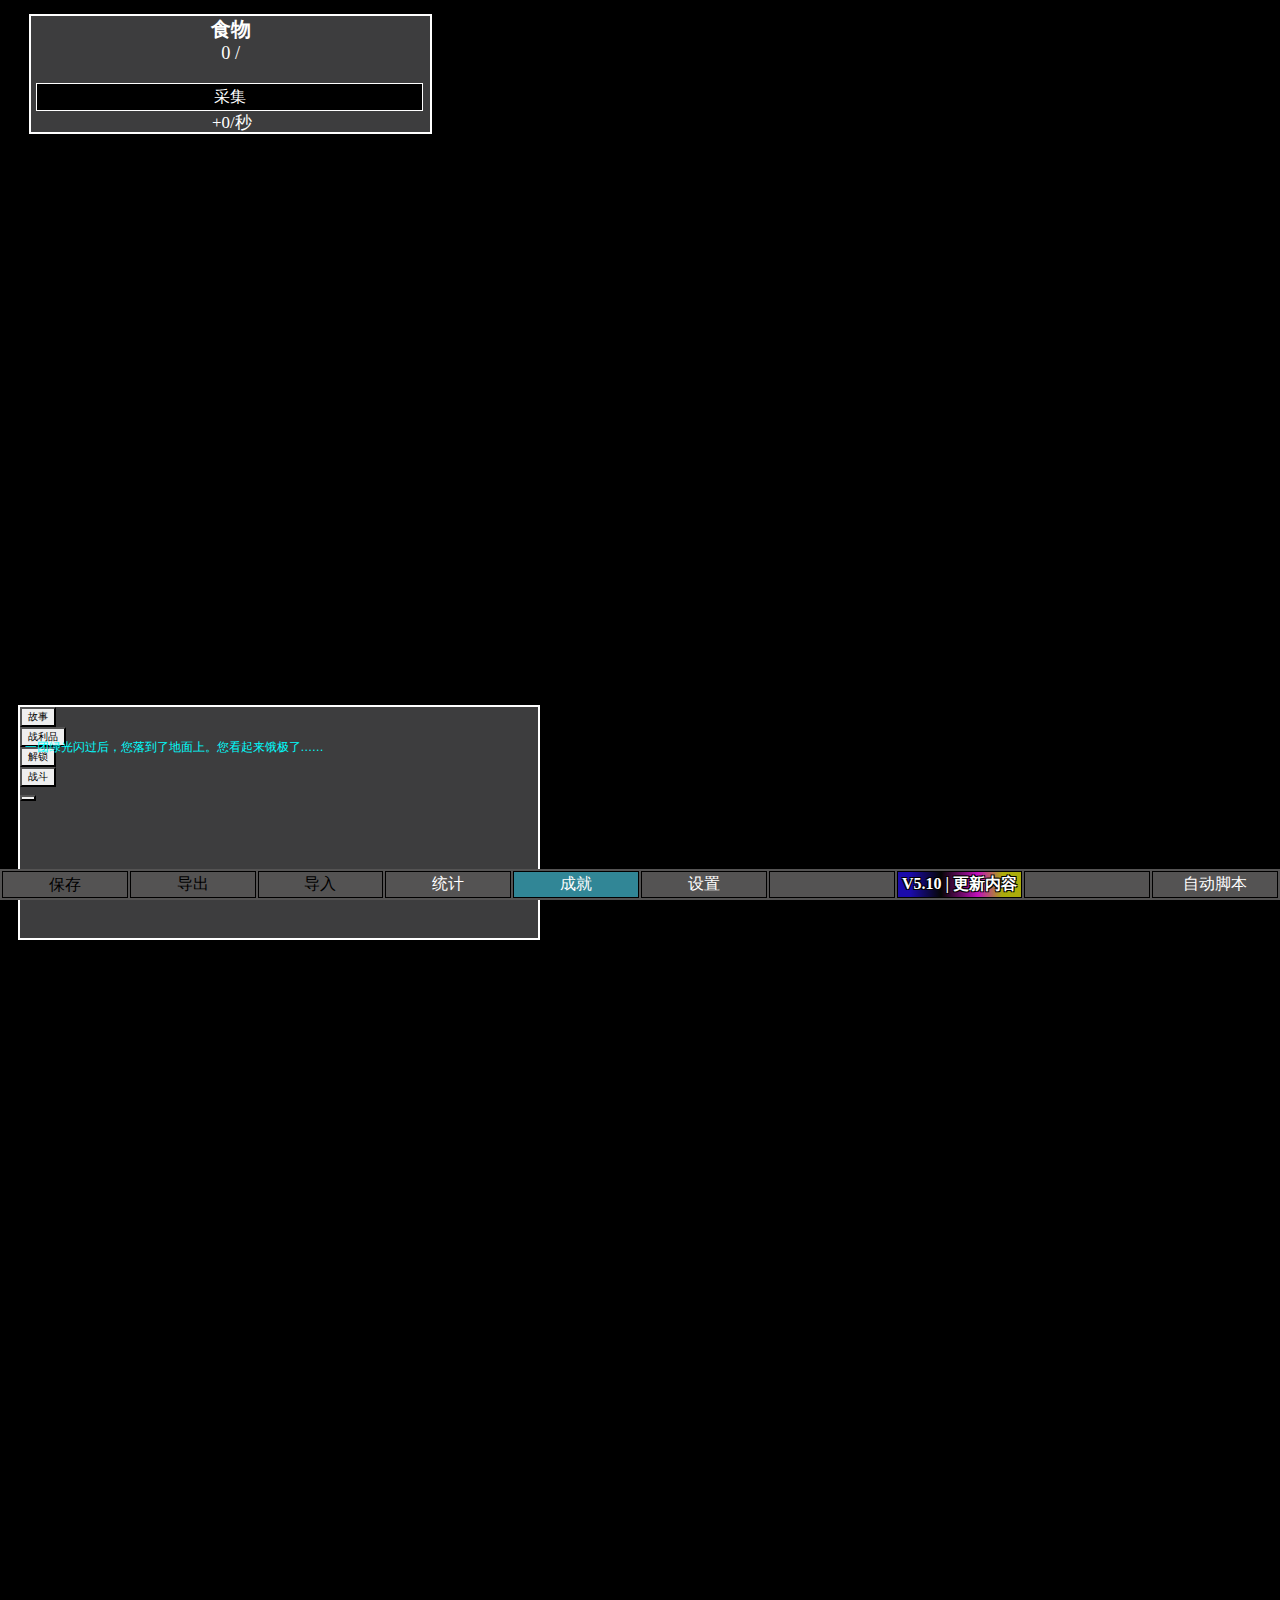
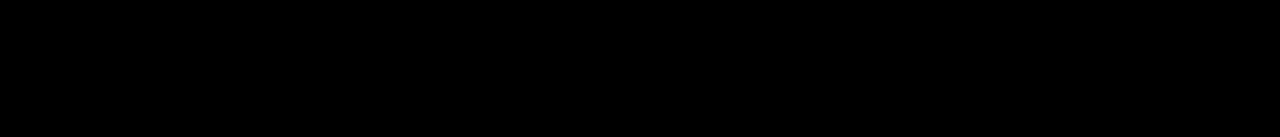
==== commit ea98685b: "Merge commit '53f60b2' into zh" ====
--- a/index.html
+++ b/index.html
@@ -2,7 +2,6 @@
 <html lang="en">
 <head>
   <meta charset="utf-8">
-  
 	<title>Trimps 5.10 - loader3229's Extension</title>
 	<meta name="description" content="Trimps">
 	<meta name="author" content="Greensatellite">
@@ -30,6 +29,8 @@
 		<trimps.github.io/license.txt>). If not, see
 		<http://www.gnu.org/licenses/>. -->
 <body onblur="gameUnfocused()">
+	<script src="zh/chs.js?20220507"></script>
+	<script src="zh/core.js"></script>
 	<noscript>
 	<div id="checkJavascript" style="position: absolute; height: 100%; width: 100%; font-size: 2vw; padding: 10%; color: white; background-color: black; z-index: 1000000;">
 		For some reason, your browser is having trouble loading this game. This game runs on javascript, and if you have an addon such as noscript, you may need to tell it to allow scripts from http://trimps.github.io, which is where this game is hosted.<br/><br/>
@@ -39,7 +40,7 @@
 	<div id="offlineWrapper">
 		<div id="offlineInnerWrapper">
 			<div id="offlineTitle">
-				Making up lost time...
+				<i></i>补偿时间中……<i></i>
 			</div>
 			<div id="offlineProgressWrapper" class='progress'>
 				<span id='offlineProgressText'>Starting...</span>
@@ -89,20 +90,20 @@
 				</div>
 				<div class="col-xs-8">
 					<div id="boneTitleContainer">
-						Bone Trader
+						<i></i>骨法商人<i></i>
 					</div>
 					<div id="boneOwnedContainer">
-						You have <span id="bonesOwned">0</span>
+						您拥有<span id="bonesOwned">0</span>
 					</div>
 					<span id="bonesFrom">You can earn bones as you progress through the world by killing Skeletimps and Megaskeletimps.</span>
 					<br/>
 					<div id="boneFlavorRow">
-						The Bone Trader trades bones for... bonuses
+						<i></i>用骨头与骨法商人换点...“骨”利<i></i>
 					</div>
 				</div>
 				<div class="col-xs-2">
 					<div class="boneBtn dangerColor pointer noselect" onclick="hideBones()">
-						Close
+						<i></i>关闭<i></i>
 					</div>
 				</div>
 			</div>
@@ -134,7 +135,7 @@
 						<div class="boostSpacer">
 						<div id="buyHeliumArea">
 							<div class="boneBtn boneBtnStateOn pointer noselect" id="heliumPurchaseBtn" onclick="tooltip('Confirm Purchase', null, 'update', 'You are about to purchase one Instant Portal for 100 bones. Your new Helium will appear in the View Perks menu at the bottom of the screen available for immediate spending, and your Respec will be refreshed. Is this what you wanted to do?', 'purchaseMisc(\'helium\')', 100)"> 
-								Buy Bone Portal (100 bones)
+								<i></i>购买骨头传送门(100骨头)<i></i>
 							</div>
 							<div class="miscDesc">
 								<b><span id="heliumGainedMisc"></span></b><br/>
@@ -146,12 +147,12 @@
 						</div>
 						<div id="buyHeirloomArea">
 							<div class="boneBtn boneBtnStateOn pointer noselect" id="heirloomPurchaseBtn" onclick="tooltip('Confirm Purchase', null, 'update', 'You are about to purchase one Heirloom for 30 bones. This will be created at a random rarity, and will be just like completing a Void Map at your highest ever Zone reached. Are you sure?', 'purchaseMisc(\'heirloom\')', 30)"> 
-								Buy Heirloom (30 bones)
+								<i></i>购买传家宝(30骨头)<i></i>
 							</div>
 							
 							<div class="miscDesc">
 								<div id="heirloomRarityMisc"></div>
-								Get&nbsp;one&nbsp;Heirloom&nbsp;at&nbsp;the&nbsp;chances&nbsp;above,&nbsp;based&nbsp;on&nbsp;highest&nbsp;zone
+								<i></i>传家宝稀有度基于最高通过区域而定，具体概率如上所示<i></i>
 							</div>							
 						</div>
 					</div>
@@ -290,7 +291,7 @@
 						</div>
 						<div class="col-xs-3" style="padding-left: 0">
 							<div id="fluffyBox" style="display: none" onmouseover="tooltip('Fluffy', null, event)" onmouseout="tooltip('hide')" onclick="tooltip('Fluffy', null, 'update')">
-								<span class="fluffyIcon glyphicon glyphicon-user"></span>&nbsp;Lv<span id='fluffyLevel'></span><br/><div class="progress" id="fluffyExpContainer"><span class="progress-bar noTransition" id="fluffyExp">&nbsp;</span></div>
+								<span class="fluffyIcon glyphicon glyphicon-user"></span><span id='fluffyLevel'></span>级<br/><div class="progress" id="fluffyExpContainer"><span class="progress-bar noTransition" id="fluffyExp">&nbsp;</span></div>
 							</div>
 						</div>
 					</div>
@@ -301,15 +302,15 @@
 						
 					</div>
 					<div id="unempHide" style="visibility: hidden">
-						<span id="trimpsUnemployed">0</span>&nbsp;<span id='trimpsBreedingTitle'>breeding</span>
+						<span id="trimpsUnemployed">0</span><span id='trimpsBreedingTitle'>breeding</span>
 						<br/><span id="trimpsPs" class="pointer sizeSecRegular noselect bdHover psColorWhite" onclick="getTrimpPs()">+0/sec</span>
 						<br/>
 					</div>
 					<div id="empHide" style="visibility: hidden">
-						<span id="trimpsEmployed">0</span>/<span id="maxEmployed">0</span> employed
+						已雇佣<span id="trimpsEmployed">0</span>/<span id="maxEmployed">0</span>
 					</div>
 					<div id="trapArea">
-						<div id="trimpsCollectBtn" class="workBtn workColorOff pointer noSelect" onclick="setGather('trimps')">Check&nbsp;Traps&nbsp;(<span id="trimpTrapText">1</span>)</div>
+						<div id="trimpsCollectBtn" class="workBtn workColorOff pointer noSelect" onclick="setGather('trimps')">检查陷阱(<span id="trimpTrapText">1</span>)</div>
 						<div id="trimpsCollecting" class="collecting" style="display: none">Trapping (<span id="trimpTrapText2">1</span>)</div>
 						<div class="progress" id="trappingProgress">
 							<div class="progress-bar" id="trappingBar" role="progressbar"></div>
@@ -520,14 +521,14 @@
 									<div class='col-xs-3 lowPad'><div id='talentsAffordable'></div></div>
 									<div class='col-xs-6 lowPad'>
 										<div id="talentsTitle">
-											<span id='essenceOwned'>0</span> Dark Essence
+											<span id='essenceOwned'>0</span>黑暗精华<i></i>
 										</div>
 									</div>
 									<div class='col-xs-3 lowPad'>
 										<div class='pointer noselect colorDanger' onmouseover='tooltip("Respec Masteries", null, event)' onmouseout='tooltip("hide")' onclick='respecTalents()' id='talentRespecBtn'>Respec (20 bones)</div>
 									</div>
 								</div>
-								<div id="talentsCost">Your next mastery costs <span id='talentsNextCost'>0</span>.</div>
+								<div id="talentsCost">Your next mastery costs <span id='talentsNextCost'>0</span>黑暗精华。</div>
 								<div id="talentsHere" onload="preventZoom(this)"></div>
 							</div>
 							<div id="natureContainer" style="display: none; height: 100%;">
@@ -536,9 +537,9 @@
 										<div class='natureTop'>
 											<div class='natureTitle'>
 												<span id='infoSpanPoison' class='infoSpanNature' onmouseover="natureTooltip(event, 'description', 'Poison')" onmouseout="tooltip('hide')"><span class='icomoon icon-info2'></span></span>
-												Poison									
+												<i></i>毒赋能<i></i>
 											</div>
-											Tokens: <span id="tokenCountPoison">0</span>
+											符记：<span id="tokenCountPoison">0</span>
 										</div>
 										<span class='natureBuyIcon noselect' onmouseover="natureTooltip(event, 'upgrade', 'Poison')" onmouseout="tooltip('hide');" onclick="naturePurchase('upgrade', 'Poison')">
 											<span class='natureUpgradeLevel' id='natureUpgradePoisonLevel'></span>
@@ -573,9 +574,9 @@
 										<div class='natureTop'>
 											<div class='natureTitle'>
 												<span id='infoSpanWind' class='infoSpanNature' onmouseover="natureTooltip(event, 'description', 'Wind')" onmouseout="tooltip('hide')"><span class='icomoon icon-info2'></span></span>
-													Wind
+												<i></i>风赋能<i></i>
 											</div>
-											Tokens: <span id="tokenCountWind">0</span>
+											符记：<span id="tokenCountWind">0</span>
 										</div>
 										<span class='natureBuyIcon noselect' onmouseover="natureTooltip(event, 'upgrade', 'Wind')" onmouseout="tooltip('hide');" onclick="naturePurchase('upgrade', 'Wind')">
 											<span class='natureUpgradeLevel' id='natureUpgradeWindLevel'></span>
@@ -610,9 +611,9 @@
 										<div class='natureTop'>
 											<div class='natureTitle'>
 												<span id='infoSpanIce' class='infoSpanNature' onmouseover="natureTooltip(event, 'description', 'Ice')" onmouseout="tooltip('hide')"></span>
-												Ice
+												<i></i>冰赋能<i></i>
 											</div>
-											Tokens: <span id="tokenCountIce">0</span>
+											符记：<span id="tokenCountIce">0</span>
 										</div>
 										<span class='natureBuyIcon noselect' onmouseover="natureTooltip(event, 'upgrade', 'Ice')" onmouseout="tooltip('hide');" onclick="naturePurchase('upgrade', 'Ice')">
 											<span class='natureUpgradeLevel' id='natureUpgradeIceLevel'></span>
@@ -662,22 +663,22 @@
 									<div id='colStances' class="col-xs-3" style="padding-left: 5px;">
 										<div class="row noPad" style="padding-right: 15px;">
 											<div id='form0Container' class="formFifth noPad">
-												<div class="formationBtn pointer formationStateDisabled" onclick="setFormation('0')" id="formation0" onmouseover="tooltip('No Formation', 'customText', event, 'Clear your formations, return to normal stats, and derp around the battlefield. (Hotkeys: X or 1)')" onmouseout="tooltip('hide')">
+												<div class="formationBtn pointer formationStateDisabled" onclick="setFormation('0')" id="formation0" onmouseover="tooltip('No Formation', 'customText', event, '取消阵型，恢复正常状态，在战场上逡巡。(快捷键：X或1)')" onmouseout="tooltip('hide')">
 													X
 												</div>
 											</div>
 											<div id='form1Container' class="formFifth noPad">
-												<div class="formationBtn pointer formationStateDisabled" onclick="setFormation('1')" id="formation1" onmouseover="tooltip('Heap Formation', 'customText', event, 'Trimps gain 4x health but lose half of their attack and block. (Hotkeys: H or 2)')" onmouseout="tooltip('hide')">
+												<div class="formationBtn pointer formationStateDisabled" onclick="setFormation('1')" id="formation1" onmouseover="tooltip('Heap Formation', 'customText', event, '使我方脆皮的生命值变为4倍，但减少一半的攻击力和格挡。(快捷键：H或2)')" onmouseout="tooltip('hide')">
 													H
 												</div>
 											</div>
 											<div id='form2Container' class="formFifth noPad">
-												<div class="formationBtn pointer formationStateDisabled" onclick="setFormation('2')" id="formation2" onmouseover="tooltip('Dominance Formation', 'customText', event, 'Trimps gain 4x attack but lose half of their health and block. (Hotkeys: D or 3)')" onmouseout="tooltip('hide')">
+												<div class="formationBtn pointer formationStateDisabled" onclick="setFormation('2')" id="formation2" onmouseover="tooltip('Dominance Formation', 'customText', event, '使我方脆皮的攻击力变为4倍，但减少一半的生命值和格挡。(快捷键：D或3)')" onmouseout="tooltip('hide')">
 													D
 												</div>										
 											</div>
 											<div id='form3Container' class="formFifth noPad">
-												<div class="formationBtn pointer formationStateDisabled" onclick="setFormation('3')" id="formation3" onmouseover="tooltip('Barrier Formation', 'customText', event, 'Trimps gain 4x block and 50% block pierce reduction but lose half of their health and attack. (Hotkeys: B or 4)')" onmouseout="tooltip('hide')">
+												<div class="formationBtn pointer formationStateDisabled" onclick="setFormation('3')" id="formation3" onmouseover="tooltip('Barrier Formation', 'customText', event, '使我方脆皮的格挡变为4倍，并且使敌人的格挡穿透减少50%，但减少一半的生命值和攻击力。(快捷键：B或4)')" onmouseout="tooltip('hide')">
 													B
 												</div>											
 											</div>
@@ -699,7 +700,7 @@
 										<span id="goodGuyAttack" class='attackColorNormal'></span> DMG <span id="critSpan"></span>
 									</div>
 									<div class="col-xs-4 noPad pointer noselect bdHover" id="blockDiv" style="visibility: hidden" onclick="getBattleStatBd('block')">
-										<span id="goodGuyBlock">0</span> <span id='goodGuyBlockName'>BLK</span>
+										<span id="goodGuyBlock">0</span><span id='goodGuyBlockName'>BLK</span>
 									</div>
 									<div class="col-xs-2 pointer noselect" style="padding-left: 0" id="roboTrimpBtn" onclick="magnetoShriek()">
 										<span id="chainHolder" class="shriekStateCooldown" style='visibility: hidden' onmouseover="tooltip('MagnetoShriek', null, event)" onmouseout="tooltip('hide')"><span id="roboTrimpTurnsLeft"></span> <span class="icomoon icon-chain" style="color: white"></span></span>
@@ -751,16 +752,16 @@
 					<div class="row" id="gridRow">
 						<div class="col-xs-2" id="battleBtnsColumn">
 							<div id="battleSideTitle" onmouseover="getZoneStats(event)" onmouseout="tooltip('hide')">
-									<span id="worldName">Zone</span> <span id="worldNumber">1</span><br/><span id="mapBonus"></span>
+									<span id="worldName">Zone</span><span id="worldNumber">1</span><br/><span id="mapBonus"></span>
 							</div>
 							<div class="battleSideBtnContainer">
 								<span class="btn btn-primary fightBtn" id="fightBtn" onmouseover="tooltip('Fight',null,event)" onmouseout="tooltip('hide')" onclick="fightManual()">
-									Fight
+									<i></i>战斗<i></i>
 								</span>
 							</div>
 							<div class="battleSideBtnContainer">
 								<span class="btn btn-danger fightBtn" id="pauseFight" onmouseover="tooltip('AutoFight',null,event)" onmouseout="tooltip('hide')" onclick="pauseFight()" style="display: none">
-									AutoFight Off
+									<i></i>AutoFight Off<i></i>
 								</span>
 							</div>
 							<div class="battleSideBtnContainer">
@@ -771,17 +772,17 @@
 							</div>
 							<div class="battleSideBtnContainer">
 								<span class="btn voidMessage fightBtn" id="voidMapsBtn" onclick="toggleVoidMaps()" style="display: none">
-									Void Maps
+									<i></i>Void Maps<i></i>
 								</span>
 							</div>
 							<div class="battleSideBtnContainer">
 								<span class="btn btn-info fightBtn" id="portalBtn" onmouseover="tooltip('Portal', null, event)" onmouseout="tooltip('hide')" onclick="portalClicked()" style="display: none">
-									Portal
+									<i></i>传送门<i></i>
 								</span>
 							</div>
 							<div class="battleSideBtnContainer">
 								<span class="btn btn-danger fightBtn" id="repeatBtn" onmouseover="tooltip('Repeat Map', null, event)" onmouseout="tooltip('hide')" onclick = "repeatClicked()" style="display: none">
-									Repeat Off
+									<i></i>Repeat Off<i></i>
 								</span>
 							</div>
 							<div class="battleSideBtnContainer" style="display: none" id="heirloomBtnContainer">
@@ -794,12 +795,12 @@
 							</div>							
 							<div class="battleSideBtnContainer" style="display: none" id="finishDailyBtnContainer">
 								<span class="btn btn-success fightBtn" id="finishDailyBtn" onclick="tooltip('Finish Daily', null, 'update')">
-									Finish Daily
+									<i></i>完成日常<i></i>
 								</span>
 							</div>
 							<div class="battleSideBtnContainer" style="display: none" id="exitSpireBtnContainer">
 								<span class="btn btn-danger fightBtn" id="exitSpireBtn" onclick="tooltip('Exit Spire', null, 'update')">
-									Exit Spire
+									<i></i>退出尖塔<i></i>
 								</span>
 							</div>
 
@@ -823,19 +824,19 @@
 									<span id='advMapsRecycleBtn' class="icomoon icon-trash-o pointer iconStateBad" onmouseover="tooltip('Recycle All', null, event)" onmouseout="tooltip('hide')" onclick="recycleBelow(false)"></span>
 								</div>
 								<div id="mapLevelContainer" class="col-xs-4">
-									Level <span class="pointer noselect incrementBtn" onclick="incrementMapLevel(-1)"><span class="glyphicon glyphicon-download"></span></span><input onkeyup="updateMapCost()" type="number" id="mapLevelInput" onfocusout="checkMapLevelInput(this)"><span class="pointer noselect incrementBtn" onclick="incrementMapLevel(1)"><span class="glyphicon glyphicon-upload"></span></span>
+									地图等级<span class="pointer noselect incrementBtn" onclick="incrementMapLevel(-1)"><span class="glyphicon glyphicon-download"></span></span><input onkeyup="updateMapCost()" type="number" id="mapLevelInput" onfocusout="checkMapLevelInput(this)"><span class="pointer noselect incrementBtn" onclick="incrementMapLevel(1)"><span class="glyphicon glyphicon-upload"></span></span>
 								</div>
 								<div id="mapCostContainer" class="col-xs-4 lowPad">
 									<span id="mapCostFragmentCost"></span><span id="mapCostFragmentText"> Fragments</span>
 								</div>
 								<div id="mapCreateBtn" onclick='buyMap()' class="workBtn primaryColor pointer noselect col-xs-4">
-									Create
+									<i></i>制造<i></i>
 								</div>
 							</div>
 							<div id="advMapsRow" class="row">
 								<div id="advLootContainer" class="col-xs-3 mapConfigContainer lowPad">
 									<div class="advMapsTitle" onmouseover="tooltip('Loot', 'advMaps', event)" onmouseout="tooltip('hide')">
-										Loot
+										<i></i>战利品<i></i>
 									</div>
 									<br/>
 									<input value="0" id="lootAdvMapsRange" class="mapSelector mapInput" type="range" min="0" max="9" oninput="updateMapNumbers()" onchange="updateMapNumbers()">
@@ -843,7 +844,7 @@
 								</div>
 								<div id="advSizeContainer" class="col-xs-3 mapConfigContainer lowPad">
 									<div class="advMapsTitle" onmouseover="tooltip('Size', 'advMaps', event)" onmouseout="tooltip('hide')">
-										Size
+										<i></i>尺寸<i></i>
 									</div>
 									<br/>
 									<input value="0" id="sizeAdvMapsRange" class="mapSelector mapInput" type="range" min="0" max="9" oninput="updateMapNumbers()" onchange="updateMapNumbers()">
@@ -851,7 +852,7 @@
 								</div>
 								<div id="advDifficultyContainer" class="col-xs-3 mapConfigContainer lowPad">
 									<div class="advMapsTitle" onmouseover="tooltip('Difficulty', 'advMaps', event)" onmouseout="tooltip('hide')">
-										Difficulty
+										<i></i>难度<i></i>
 									</div>
 									<br/>
 									<input value="0" id="difficultyAdvMapsRange" class="mapSelector mapInput" type="range" min="0" max="9" oninput="updateMapNumbers()" onchange="updateMapNumbers()">
@@ -859,7 +860,7 @@
 								</div>
 								<div id="advBiomeContainer" class="col-xs-3 mapConfigContainer lowPad" onmouseover="tooltip('Biome', 'advMaps', event)" onmouseout="tooltip('hide')">
 									<div class="advMapsTitle">
-										Biome
+										<i></i>生物群落<i></i>
 									</div>
 									<br/>
 									<select id="biomeAdvMapsSelect" class="advSelect" onchange="updateMapCost()">
@@ -875,7 +876,7 @@
 								<div class="col-xs-2 mapConfigContainer lowPad"></div>
 								<div class="col-xs-3 mapConfigContainer lowPad">
 									<div class="advMapsTitle" onmouseover="tooltip('Special Modifier', 'advMaps', event)" onmouseout="tooltip('hide')">
-										Special Modifier
+										<i></i>特殊词缀<i></i>
 									</div>
 									<br/>
 									<select id="advSpecialSelect" class="advSelect" onchange="updateMapCost()">
@@ -884,13 +885,13 @@
 								<div class="col-xs-2 mapConfigContainer lowPad">
 									<div id="advPerfectLocked" style="border: 1px solid white">
 										<div class="advMapsTitle" id='advPerfectLockedText'>
-											Unlock at Z110
+											<i></i>Unlock at Z110<i></i>
 										</div>
 										<span class="icomoon icon-lock3"></span>
 									</div>
 									<div id="advPerfectUnlocked" style="display: none">
 										<div class="advMapsTitle" onmouseover="tooltip('Perfect Sliders', 'advMaps', event)" onmouseout="tooltip('hide')">
-											Perfect Sliders
+											<i></i>完美滑块<i></i>
 										</div>
 										<br/>
 										<span id="advPerfectCheckbox" class="icomoon icon-checkbox-unchecked niceCheckbox" data-checked="false" onclick="swapNiceCheckbox(this); updateMapNumbers()"></span>
@@ -899,13 +900,13 @@
 								<div class="col-xs-3 mapConfigContainer lowPad">
 									<div id="advExtraLevelLocked" style="border: 1px solid white">
 										<div class="advMapsTitle" id='advExtraLockedText'>
-											Unlock at Z210
+											<i></i>Unlock at Z210<i></i>
 										</div>
 										<span class="icomoon icon-lock3"></span>
 									</div>
 									<div id="advExtraLevelUnlocked" style="display: none">
 										<div class="advMapsTitle" onmouseover="tooltip('Extra Zones', 'advMaps', event)" onmouseout="tooltip('hide')">
-											Extra Zones
+											<i></i>额外区域<i></i>
 										</div>
 										<br/>
 										<select id="advExtraLevelSelect" class="advSelect" onchange="updateMapCost()"></select>
@@ -919,7 +920,7 @@
 							<div id="selectedMapContainer" class="row">
 								<div id="selectedMapCol" class="col-xs-3 lowPad">
 									<div id="selectedMapName"></div><br/>
-									<div id="mapCreditsLeft" title="Earn 1 Credit for each zone you clear while on this challenge"></div>
+									<div id="mapCreditsLeft" title="挑战中，每通过一个区域，您就可以获得1个地图代币"></div>
 								</div>
 
 								<div id="mapStatsCol3" class="col-xs-5 lowPad">
@@ -935,10 +936,10 @@
 								</div>
 								<div id="selectMapBtns">
 									<span id="selectMapBtn" class="workBtn pointer noselect infoColor selectMapBtn" style="visibility: hidden" onclick="runMap()">
-										Run Map
+										<i></i>Run Map<i></i>
 									</span>
 									<span id="recycleMapBtn" class="workBtn pointer noselect dangerColor selectMapBtn" style="visibility: hidden" onclick="recycleMap()">
-										Recycle Map
+										<i></i>Recycle Map<i></i>
 									</span>
 								</div>
 								</div>
@@ -1002,7 +1003,7 @@
 			<table id="settingsTable">
 				<tr>
 					<td class="btn btn-info" onclick="save(false, true)">
-						Save <span id="saveIndicator"></span><span id="playFabIndicator"></span>
+						保存<span id="saveIndicator"></span><span id="playFabIndicator"></span>
 					</td>
 					<td class="btn btn-info" onclick="tooltip('Export', null, 'update')">
 						<div>Export</div>
@@ -1011,7 +1012,7 @@
 						<div>Import</div>
 					</td>
 					<td class="btn btn-success" onclick="toggleStats()">
-						<div>Stats</div>
+						<div>统计</div>
 					</td>
 					<td class="btn tealColor" onclick="toggleAchievementWindow()">
 						<div>Achieves</div>
@@ -1023,10 +1024,13 @@
 						
 					</td>
 					<td class="btn btn-new" onclick="window.open('updates.html', '_blank')">
-							V <span id="versionNumber"></span> | What's New 
+							V<span id="versionNumber"></span> | 更新内容<i></i>
 					</td>
 					<td id="portalTimer" class="timerNotPaused" onclick="toggleSetting('pauseGame')" onmouseover="tooltip('Pause the game', 'customText', event, game.options.menu['pauseGame'].description)" onmouseout="tooltip('hide')">
 						<span id="portalTime">&nbsp;</span>&nbsp;&nbsp;<span style='font-size: 0.85em; line-height: 0.85em;' class='icomoon icon-pause3'></span>&nbsp;
+					</td>
+					<td class="btn btn-default" id="autoCuipi1" onclick="importAuto1();" title="自动脆皮脚本~如果想切换/停止脚本，请点击保存游戏，然后刷新游戏~">
+						<i></i>自动脚本<i></i>
 					</td>
 				</tr>
 			</table>
@@ -1072,9 +1076,9 @@
 			<div id='titleCol2' class='titleCol'>
 				<div>
 					<div id="portalHelium"><span id="portalHeliumOwned">0</span> Helium Canisters</div>
-					<div id="portalTotalHelium"><span id="totalHeliumEarned">0</span> Earned All Time</div>
-					<div id="portalTotalSpent"><span id="totalHeliumSpent">0</span> Spent on Perks</div>
-					<div id="portalTotalPortals"><span id="totalPortals">0</span> Portals Used</div>		
+					<div id="portalTotalHelium">一共获取：<span id="totalHeliumEarned">0</span></div>
+					<div id="portalTotalSpent">特权花费：<span id="totalHeliumSpent">0</span></div>
+					<div id="portalTotalPortals">传送了<span id="totalPortals">0</span>次</div>		
 				</div>
 			</div>
 		</div>
@@ -1085,13 +1089,13 @@
 			<div id="portalPresets" class="numTabs">
 				<ul class="nav nav-tabs nav-justified" id="portalPresetsTabs">
 						<li role="presentation" class="tabNotSelected" id="presetTab1" onclick="presetTab(1, true)" onmouseover="tooltip('Perk Preset', null, event, 1)" onmouseout="tooltip('hide')">
-							<a id="presetTab1Text">Preset 1</a>
+							<a id="presetTab1Text">预设1</a>
 						</li>
 						<li role="presentation" class="tabNotSelected" id="presetTab2" onclick="presetTab(2, true)" onmouseover="tooltip('Perk Preset', null, event, 2)" onmouseout="tooltip('hide')">
-							<a id="presetTab2Text">Preset 2</a>
+							<a id="presetTab2Text">预设2</a>
 						</li>
 						<li role="presentation" class="tabNotSelected" id="presetTab3" onclick="presetTab(3, true)" onmouseover="tooltip('Perk Preset', null, event, 3)" onmouseout="tooltip('hide')">
-							<a id="presetTab3Text">Preset 3</a>
+							<a id="presetTab3Text">预设3</a>
 						</li>
 						<li role="presentation" class="tabNotEnabled" id="presetTabSave" onclick="savePerkPreset()" onmouseover="tooltip('Perk Preset', null, event, 'Save')" onmouseout="tooltip('hide')">
 							<a>Save</a>
@@ -1207,7 +1211,7 @@
 					</div>
 				</div>
 				<div id="achievementHelpContainer" style="display: none">
-					You can earn achievements by doing stuff. Each achievement will boost the amount of damage your Trimps can deal, and later achievements grant a larger bonus. You can learn more about an achievement by hovering your mouse over it. <b>Click on an Achievement on this screen to track it!</b>
+					如果您满足了特定的条件，则可以获得成就。每个成就都使我方脆皮造成更多伤害，越后期的成就加成越高。您可以将鼠标停留在某个成就上来了解它的详细信息。<b>Click on an Achievement on this screen to track it!</b>
 				</div>
 			</div>
 			<div class="col-xs-1">
@@ -1222,13 +1226,13 @@
 			<div class="col-xs-3">
 			</div>
 			<div class="col-xs-2 btn btn-info statToggleBtn" id='totalSelectBtn' onclick='toggleStats("total")'>
-				Total
+				<i></i>总计<i></i>
 			</div>
 			<div class="col-xs-2 btn btn-success statToggleBtn" id="currentSelectBtn" onclick="toggleStats('current')">
-				Current Run
+				<i></i>本周目<i></i>
 			</div>
 			<div class="col-xs-2 btn btn-danger statToggleBtn" id="customSelectBtn" onclick="toggleStats('custom')">
-				Customize
+				<i></i>自定义<i></i>
 			</div>
 		</div>
 		<br/>
@@ -1247,10 +1251,10 @@
 	<div id="heirloomWrapper" style="display: none">
 		<div id="heirloomTitleBar" class="row"><div class="col-xs-5">Heirlooms - Gifts to past you from future you</div><div class="col-xs-5" id="nullifiumContainer">You have <span id="nullifiumCount"></span> Nullifium<span id="heirloomSpirestoneCount"></span></div><div class="col-xs-2"><div onclick="lastMainHeirIndex = -1; toggleHeirloomChances()" class="pointer noselect colorInfo heirBtn heirInfo">Chances</div><div onclick="toggleHeirloomHelp()" class="pointer noselect colorPrimary heirBtn heirInfo">Help</div><div class="pointer noselect colorDanger heirBtn heirInfo" onclick="toggleHeirlooms()">Close</div></div></div>
 		<div id="heirloomHelp" style="display: none">
-			Heirlooms are powerful items that can drop with a variety of bonuses and a variety of rarities. You will earn one Heirloom every time a Void Map is completed, and you have a better chance to get higher rarities if you complete the Void Map at higher zones.<br/><br/>
-			You can click on the icon of any Heirloom to select it. Once you've selected an Heirloom, you can Equip, Carry, or Recycle it. Only equipped Heirlooms give you stats, and you can only have one of each type of Heirloom equipped at a time. You can click a stat to upgrade or replace it. You can also click on the Heirloom's name on this menu to rename it, or click on the icon to change it.<br/><br/>
-			The currency to upgrade and replace stats, <b style='color: rgb(75, 41, 197)'>Nullifium, or Nu</b>, can only be gathered by recycling an Heirloom. <b style='color: red'>You can upgrade any Staff and Shield to the value of your total earned Nu. Nu is not spent, but dictates how powerful each of your Heirlooms can be!</b><br/><br/>
-			Your Equipped Heirlooms will always stay with you when you Portal, along with any Heirlooms in your "Carried" slots. <b style='color: red'>Any Heirlooms in the "Temporary" section will be recycled for Nullifium on portal.</b>
+			传家宝蕴含着强大的能量，拥有多种加成和稀有度。每通过一张虚空地图，您就可以获得一个传家宝，地图的区域越高，获得的传家宝稀有度就越高。<br/><br/>
+			如果您拥有传家宝，可以在下方点击图标选中它。选中传家宝后，您可以装备、携带、或者回收它。只有装备传家宝以后才能获得相应的加成，每种传家宝您只能装备一个。您可以点击某条词缀来对它进行升级或替换。您还可以点击传家宝名称来进行重命名，或者点击图标来切换图标！<br/><br/>
+			您只能通过回收传家宝获得<b style='color: rgb(75, 41, 197)'>Nullifium, or Nu</b>, can only be gathered by recycling an Heirloom. <b style='color: red'>You can upgrade any Staff and Shield to the value of your total earned Nu. Nu is not spent, but dictates how powerful each of your Heirlooms can be!</b><br/><br/>
+			您只能携带限定数量的传家宝(您装备的传家宝不计入)通过传送门。<b style='color: red'>Any Heirlooms in the "Temporary" section will be recycled for Nullifium on portal.</b>您可以通过获得更多虚空物质来增加携带栏容量。
 		</div>
 		<div id="heirloomDropChances" style="display: none;" class="noselect">
 			<div class='heirloomChanceBtnContainer'><span id="heirloomChanceLeft" onclick="changeHeirloomRarityRange(-1)" class='icomoon icon-arrow-left'></span></div><div id="heirloomRarityMain"></div><div class='heirloomChanceBtnContainer'><span id="heirloomChanceRight" class='icomoon icon-arrow-right' onclick="changeHeirloomRarityRange(1)"></span></div>
@@ -1260,17 +1264,17 @@
 				<div id="equippedHeirlooms">
 					<div class="row">
 						<div id='ShieldEquippedContainer' class="col-xs-6 heirloomEquippedContainer">
-							Equipped Shield<br/>
+							装备的盾牌<br/>
 							<div id="ShieldEquipped"></div><br/>
 							<span id="ShieldEquippedName"></span>
 						</div>
 						<div id='CoreEquippedContainer' class="col-xs-4 heirloomEquippedContainer" style='display: none;'>
-							Equipped Core<br/>
+							装备的核心<br/>
 							<div id="CoreEquipped"></div><br/>
 							<span id="CoreEquippedName"></span>
 						</div>
 						<div id='StaffEquippedContainer' class="col-xs-6 heirloomEquippedContainer">
-							Equipped Staff<br/>
+							装备的权杖<br/>
 							<div id="StaffEquipped"></div><br/>
 							<span id="StaffEquippedName"></span>
 						</div>
@@ -1281,7 +1285,7 @@
 					</div>
 				</div>
 				<div id="carriedHeirlooms">
-					Carried <span id="carriedHeirloomsText"></span>
+					携带栏 <span id="carriedHeirloomsText"></span>
 					<div id="carriedHeirloomsHere"></div>
 					<div id="carriedHeirloomsBtnGroup" class="heirloomBtnGroup" style="visibility: hidden">
 						<div id="equipHeirloomBtn" class="noselect heirloomBtnActive heirBtn"  onclick="equipHeirloom()">Equip</div>
@@ -1289,7 +1293,7 @@
 					</div>
 				</div>
 				<div id="extraHeirlooms">
-					Temporary <span id="extraHeirloomsText"></span> <div id="recycleAllHeirloomsBtn" onclick="recycleAllHeirloomsClicked()" class="heirloomBtnActive heirBtn noselect">Recycle All</div>&nbsp;<div id="sortHeirloomsBtn" onclick="sortHeirlooms()" class="heirloomBtnActive heirBtn noselect">Sort</div>
+					临时栏 <span id="extraHeirloomsText"></span> <div id="recycleAllHeirloomsBtn" onclick="recycleAllHeirloomsClicked()" class="heirloomBtnActive heirBtn noselect">Recycle All</div>&nbsp;<div id="sortHeirloomsBtn" onclick="sortHeirlooms()" class="heirloomBtnActive heirBtn noselect">Sort</div>
 					<div id="extraHeirloomsHere"></div>
 					<div id="extraHeirloomsBtnGroup" class="heirloomBtnGroup" style="visibility: hidden">
 						<div id="equipHeirloomBtn2" class="noselect heirloomBtnActive heirBtn"  onclick="equipHeirloom()">Equip</div>
@@ -1336,7 +1340,7 @@
 	</div>
 	<div id="heirloomsPopup" style="display: none">
 		<div id="heirloomsPopupBtns">
-			You Found an Heirloom!
+			<i></i>您发现了一个传家宝！<i></i>
 
 			<span class="heirloomPopupBtn icomoon icon-close" onclick="closeHeirPopup()"></span>
 			<span class="heirloomPopupBtn icomoon icon-archive" onclick="toggleHeirlooms(); closeHeirPopup();"></span>
@@ -1392,7 +1396,45 @@
 	<script type="text/javascript" src="playerSpire.js?60"></script>
 	<script type="text/javascript" src="objects.js?60"></script>
 	<script type="text/javascript" src="main.js?60"></script>
-	
+<!--客服 开始-->
+<script src="//g8hh.com/static/js/jquery.min.js"></script>
+<link rel="stylesheet" href="//g8hh.com/static/css/kf.css" type="text/css" media="screen" charset="utf-8">
+<script src="//g8hh.com/static/js/kf.js"></script>
+<style>
+    .tab{
+        min-width: 100px;
+    }
+</style>
+<!-- 客服 结束 -->
+<script>
+var nums1=0;
+var ins1=document.getElementById("autoCuipi1");
+
+function importAuto1(){
+    if(nums1==0){
+    document.body.appendChild(document.createElement('script')).src='https://by22dgb.github.io/autotrimps3/AutoTrimps2.js?20220529';
+        ins1.innerHTML="已启用";
+        nums1=1;
+    }else{
+        console.log("自动脆皮脚本已经启动了~如果想切换/停止脚本，请点击保存游戏，然后刷新游戏~")
+        return;
+    }
+        
+    
+}    
+</script>
+<!--站长统计-->
+   <div style="display: none"><script>
+var _hmt = _hmt || [];
+(function() {
+  var hm = document.createElement("script");
+  hm.src = "https://hm.baidu.com/hm.js?f237591d5976f87ca2e06b38c3658d9c";
+  var s = document.getElementsByTagName("script")[0]; 
+  s.parentNode.insertBefore(hm, s);
+})();
+</script>
+
+    </div>
 </body>
 
-</html>+</html>
--- a/css/style.css
+++ b/css/style.css
@@ -0,0 +1,7460 @@
+h1,h2,h3,h4,h5,h6{
+	padding: 0;
+	margin: 0;
+	font-size: inherit;
+}
+/*Top Row*/
+.badge {
+	background-color: #3b3b3b;
+}
+body {
+	background-color: black;
+	overflow-y: hidden;
+	overflow-x: hidden;
+}
+.spire ul li.spireCell.cellColorNotBeaten{
+	background-color: #928DAD;
+}
+
+.spire ul li.spireCell.cellColorNotBeaten.Corruption{
+	background-color: #2E0854;
+}
+
+.spire ul li.spireCell.cellColorNotBeaten.Healthy{
+	background-color: #3D2C15;
+}
+
+.spire ul li.spireCell.cellColorNotBeaten.Magma{
+	background-color: #8c0000;
+	color: #FFDDDD;
+}
+
+.smallEnemyName{
+	font-size: 0.8em;
+}
+
+.liquid ul li{
+	border: 0;
+	background: yellow;
+}
+
+.liquid{
+	border: 3px solid black;
+}
+
+.LiquimpMessage{
+	background-color: #5A5ADF !important;
+	color: white !important;
+}
+
+.progress-bar {
+    -webkit-transition: width .1s ease;
+	transition: width .1s ease;
+}
+
+.autoBattleBarHolder .progress-bar {
+    -webkit-transition: width .33s ease;
+	transition: width .33s ease;
+}
+
+#wrapper {
+    height: 100vh;
+    background-size: auto 100%;
+}
+
+#topRow {
+    /*height: 285px;*/
+    height: 18vw;
+    margin-bottom: 10px;
+}
+
+#talentsContainer, #talentsHere{
+	width: 100%;
+}
+
+.LootMessage.runetrinket{
+	background-color: black;
+	color: #0ad3da;
+}
+
+.essenceMessage{
+	background-color: black;
+	color: #59b300;
+}
+
+.expMessage{
+	background-color: black;
+	color: #0acaec;
+}
+
+
+.noMarg{
+	margin-left: 0;
+	margin-right: 0;
+}
+
+/* .critTier6{
+	color: #069cf3;
+	text-shadow: 0.05vw 0.05vw 0.05vw #ff0000, -0.05vw 0.05vw 0.05vw #ff0000, 0.05vw -0.05vw 0.05vw #ff0000, -0.05vw -0.05vw 0.05vw #ff0000, 0.15vw 0.15vw 0.15vw #2608ac, -0.15vw 0.15vw 0.15vw #2608ac, 0.15vw -0.15vw 0.15vw #2608ac, -0.15vw -0.15vw 0.15vw #2608ac,5px 5px 1.4vw black, 5px -5px 1.4vw black, -5px 5px 1.4vw black, -5px -5px 1.4vw black;
+} */
+
+.critTier6{
+	color: #06f32e;
+	text-shadow: 0.05vw 0.05vw 0.05vw #036113, -0.05vw 0.05vw 0.05vw #036113, 0.05vw -0.05vw 0.05vw #036113, -0.05vw -0.05vw 0.05vw #036113, 0.15vw 0.15vw 0.15vw #2608ac, -0.15vw 0.15vw 0.15vw #2608ac, 0.15vw -0.15vw 0.15vw #2608ac, -0.15vw -0.15vw 0.15vw #2608ac,5px 5px 1.4vw black, 5px -5px 1.4vw black, -5px 5px 1.4vw black, -5px -5px 1.4vw black;
+}
+
+.critTier7{
+	color: rgba(0, 241, 253, 0.5);
+	text-shadow: 0.05vw 0.05vw 0.05vw #0889c5, -0.05vw 0.05vw 0.05vw #000000, 0.05vw -0.05vw 0.05vw #04888d, -0.05vw -0.05vw 0.05vw #000000, 0.15vw 0.15vw 0.15vw #124c57, -0.15vw 0.15vw 0.15vw #000000, 0.15vw -0.15vw 0.15vw #0886ac, -0.15vw -0.15vw 0.15vw #000000,5px 5px 1.4vw black, 5px -5px 1.4vw black, -5px 5px 1.4vw black, -5px -5px 1.4vw black;
+}
+
+.talentItem{
+	display: inline-block;
+	width: 16.666666%;
+	text-align: center;
+	border: 1px solid white;
+	padding: 2% 0%;
+	cursor: pointer;
+}
+
+#talentsTitle{
+	text-align: center;
+	font-size: 1.9vw;
+}
+
+#talentsAffordable{
+	font-size: 1.5vw;
+	padding-top: 0.2vw;
+}
+
+#talentsCost{
+	text-align: center;
+	font-size: 1.5vw;
+}
+
+#talentRespecBtn{
+	text-align: center;
+	border: 1px solid white;
+	padding: 0.5vw 0;
+	font-size: 0.95vw;
+}
+
+.talentIcon{
+	font-size: 1.1vw;
+}
+
+.talentIcon .icomoon{
+	font-size: 1.15vw;
+	line-height: 1.15vw;
+}
+
+#addChallenge{
+	display: block;
+	text-align: center;
+	font-size: 1.05em;
+	font-weight: bold;
+}
+
+.talentName{
+	font-size: 0.58vw;
+}
+
+.talentPurchased{
+	background-color: #5cb85c;
+	color: white;
+}
+
+.talentNotPurchased{
+	background-color: black;
+	color: white;
+}
+
+.talentRow{
+	border: 1px solid white;
+}
+
+.talentLocked{
+	cursor: default;
+	font-size: 1.75vw;
+}
+
+.talentRowLocked .talentNotPurchased{
+	background-color: grey;
+	color: white;
+}
+
+.talentRowUnlocked .talentNotPurchased.talentReqNeeded{
+	background-color: #d9534f;
+	color: white;
+}
+
+.talentNotPurchased.talentCanBuyRow, .talentReqNeeded.talentCanBuyRow{
+	background-color: #88860a !important;
+}
+
+.talentPurchased.talentCanBuyRow{
+	background-color: #424104 !important;
+}
+
+.talentNotPurchased.talentIdealRow, .talentReqNeeded.talentIdealRow{
+	background-color: #04195c !important
+}
+
+.talentPurchased.talentIdealRow{
+	background-color: #020a2c !important;
+}
+
+.playerGather {
+    font-size: 1.1vw;
+    text-align: center;
+    width: 100%;
+	height: 100%;
+    border: 2px solid white;
+    background: rgba(121, 121, 123, 0.5);
+    margin-bottom: 3%;
+    color: white;
+}
+
+#food {
+	position: relative;
+}
+
+.GACustomInput{
+	width: 33%;
+	margin: 0 0.15%;
+}
+
+#GATargetError, #mapAtZoneErrorText{
+	text-align: center;
+	color: red;
+	font-size: 1.2em;
+}
+
+.holidaySaleDesc{
+	color: red;
+	font-weight: bold;
+}
+
+.holidaySale{
+	font-weight: bold;
+	color: red;
+	background-color: rgba(255, 255, 255, 0.5);
+	display: inline-block;
+}
+
+.saleStrike{
+	text-decoration: line-through;
+	font-size: 0.8em;
+	color: red;
+	background-color: rgba(255, 255, 255, 0.5);
+}
+
+.titleSpan {
+	font-size: 0.9vw;
+	display: block;
+}
+
+.titleDiv .row{
+	padding: 0.2vw 0;
+}
+
+#jobsTitleUnemployed{
+	font-size: .9vw;
+	display: block;
+}
+
+.dmgColorWhite{
+	color: white;
+}
+
+.dmgColorRed{
+	color: red;
+}
+
+.shriekStateCooldown{
+	background-color: grey !important;
+}
+ 
+.shriekStateEnabled{
+	background-color: #5cb85c !important;
+ }
+
+.shriekStateDisabled{
+	background-color: #d9534f !important;
+ }
+ 
+ .formationStateEnabled{
+	background-color: #5cb85c !important;
+ }
+ 
+ .formationStateDisabled{
+	background-color: grey !important;
+ }
+ 
+.resourceRow{
+	height: 50%;
+	padding-right: .25vw;
+}
+
+.nav > li {
+	cursor: pointer;
+}
+
+#resourceColumn {
+	height: 100%;
+	padding-right: 0;
+}
+.maxH{
+	height: 100%;
+}
+
+#miscColumn {
+    margin-right: 0;
+	height: 100%;
+	width: 8.6%;
+	padding-left: 0.5vw;
+	padding-right: 0.5vw;
+}
+
+#trimpsColumn {
+    padding-right: .25vw;
+	padding-left: 0;
+    height: 100%;
+}
+
+.resourceRow >:first-child {
+    padding-right: .25vw;
+}
+
+.resourceRow >:nth-child(2) {
+    padding-left: .25vw;
+	padding-right: 0;
+}
+
+.resourceRow{
+	padding-right: 0;
+}
+
+#resourceColumn{
+	padding-left: 0;
+	margin-left: 15px;
+	width: calc(33.33333333% - 15px);
+	padding-right: 15px;
+}
+
+#trimpsTimeToFill {
+	color: black;
+	margin-top: 4%;
+}
+
+.resProgress {
+    height: 12%;
+}
+
+.playerGatherSm {
+    height: 32.5%;
+}
+
+.playerGatherSm > .title {
+	font-size: 1.2vw;
+}
+
+#trimps {
+    height: 100%;
+}
+
+.title {
+    font-weight: bold;
+    font-size: 1.4em;
+}
+
+#logBtnGroup {
+    height: 2vw;
+	font-size: 1vw;
+}
+
+#logBtnGroup div button {
+	font-size: 0.8vw;
+}
+
+.workBtn {
+    border: 1px solid white;
+    background: rgba(0, 0, 0, 1);
+    font-size: 1.12em;
+    text-align: center;
+    padding: 0.2vw;
+}
+
+.toggleConfigBtn{
+	overflow: hidden;
+	height: 1.35vw;
+}
+
+.toggleConfigBtn div{
+	display: inline-block;
+	text-align: center; 
+}
+
+.toggleConfigBtn div:first-child{
+	width: 80%; 
+}
+
+.toggleConfigBtn div:nth-child(2){
+	width: 20%; 
+	background-color: grey;
+	float: right;
+}
+
+.toggleConfigBtn div:nth-child(2):hover{
+	background-color: #666666;
+}
+
+.toggleConfigBtn div span{
+	line-height: 1.2em;
+	font-size: 1.1em;
+}
+
+#autoGoldenChoices{
+	width: 100%;
+}
+
+.autoGoldenChoice{
+	width: 30%;
+	text-align: center;
+	margin: 0 1.66%;
+	padding: 1.66% 0;
+	border: 1px solid black;
+	display: inline-block;
+}
+
+#autoPurchaseConfigTable tbody tr td{
+	padding: 5px;
+}
+
+#autoPurchaseConfigTable tbody tr td:nth-child(2) div:first-child{
+	border-left: 1px solid black;
+}
+
+.structConfigCheckbox, .jobConfigCheckbox, .equipConfigCheckbox{
+	transform: scale(2.5);
+}
+
+.efficientYes.thingColorCanAfford{
+	background-color: rgb(15,19,92) !important;
+}
+
+.efficientYes.thingColorCanNotAfford{
+	background-color: rgb(101, 105, 146) !important;
+}
+
+.structSelect{
+	width: 100%;
+}
+
+.autoCheckbox{
+	cursor: pointer;
+	-webkit-touch-callout: none;
+    -webkit-user-select: none;
+    -khtml-user-select: none;
+    -moz-user-select: none;
+    -ms-user-select: none;
+	user-select: none;
+	font-size: 1.3vw;
+	margin-top: 0.1vw;
+}
+
+.Mutimp{
+	color: #00d936;
+}
+
+#autoPurchaseConfigTable{
+	width: 100%;
+	font-size: 1.2vw;
+}
+
+#autoPurchaseConfigTable tbody tr td div div select{
+	padding: 1%;
+}
+
+.structConfigQuantity, .jobConfigQuantity, .equipConfigQuantity{
+	display: inline-block;
+	width: 50%;
+	padding: 1%;
+	line-height: normal;
+	border-width: 1px;
+	margin-right: 10%;
+}
+
+.equipConfigQuantity{
+	width: 40%;
+}
+
+.incrementBtn {
+    border: 1px solid white;
+    background: rgba(255, 255, 255, .75);
+	color: black;
+    font-size: 1vw;
+    text-align: center;
+    padding: 4px;
+}
+
+#scienceCollectBtn{
+	font-size: 1.2em;
+}
+
+.portalBtn{
+	font-size: .6vw;
+}
+
+#portalTimer{
+	cursor: pointer;
+}
+
+#portalTimer.timerPaused{
+	color: red;
+  animation: blinker 2.5s cubic-bezier(.5, 0, 1, 1) infinite alternate;  
+}
+@keyframes blinker { to { background-color: red; color: white; } }
+
+.lowPad {
+	padding-left: 5px;
+	padding-right: 5px;
+}
+
+.noPad {
+	padding-left: 0;
+	padding-right: 0;
+}
+
+#science {
+    padding-top: 3.5%;
+}
+
+.collectRow {
+    margin-top: 5px;
+    padding-left: 5px;
+    padding-right: 5px;
+}
+
+.collectRow >:first-child {
+    padding-right: 2px;
+}
+
+.collectRow >:nth-child(2) {
+    padding-left: 2px;
+}
+
+.psText {
+    font-size: 1.2em;
+	display: block;
+    text-align: center;
+}
+
+.bdHover {
+	cursor: pointer;
+}
+
+#innerWrapper{
+	margin: 0;
+	padding: 0;
+	padding: 0.5%;
+	height: 100%;
+}
+
+.psText:hover, .bdHover:hover{
+	text-decoration: underline;
+	color: #318696 !important;
+}
+
+.psQ{
+	border: 1px solid white;
+	border-radius: 50%;
+	width: 10%;
+	font-size: .8em;
+	background-color: blue;
+	padding: 1.75% 4%;
+}
+
+.bdTableSm{
+	font-size: .85vw;
+	text-align: center;
+}
+
+.bdTableSm > tbody > tr > td{
+	border: 1px solid black;
+}
+
+.bdTable{
+	font-size: 1.1em;
+	text-align: center;
+}
+
+.bdTable > tbody > tr > td{
+	width: 33%;
+	border: 1px solid black;
+}
+
+.bdTitle{
+	font-weight: bold;
+	text-decoration: underline;
+
+}
+
+.bdPercent{
+	
+}
+
+.bdNumber{
+	
+}
+
+.collectRow {}
+
+#trapArea {
+    border: 1px solid white;
+    display: inline-block;
+    padding: 2%;
+    margin-bottom: 2%;
+    margin-top: 2%;
+    width: 85%;
+}
+
+#trappingBar {}
+
+#trappingProgress {
+    margin-top: 3%;
+}
+
+#empHide,
+#unempHide {
+    font-size: 1.2em;
+}
+
+#logContainer {
+    border: 2px solid white;
+    height: 100%;
+    width: 100%;
+    background: rgba(121, 121, 123, 0.5);
+    color: white;
+}
+
+#logColumn {
+    padding-left: .25vw;
+	height: 100%;
+	width: 41.4%;
+}
+
+
+
+#buyCol {
+	height: 100%;
+	padding-right: .25vw;
+}
+
+#mutRing1{
+    border-radius: 50%;
+    border: 2px solid white;
+    position: absolute;
+}
+
+.alert, #swapToMasteryBtn .alert, #mutatorsAlert2{
+    background-color: yellow;
+    color: black;
+	min-width: initial;
+	padding: 1% 4%;
+	font-size: 1em;
+	border-radius: 100%;
+}
+
+#mutatorsAlert2{
+	padding: 0.5% 1.5%;
+}
+
+#settingsAlert.alert{
+	background-color: #d9534f;
+}
+
+#mapsBtn .alert{
+	background-color: #2E0854;
+	color: #DDDDFF;
+}
+
+
+#foremenCount,
+#buildSpeed {
+    font-size: 1.12em;
+    margin-top: 5px;
+}
+
+#queueContainer {
+    background: rgba(121, 121, 123, 0.5);
+    border: 2px solid white;
+    margin-bottom: 10px;
+    padding-bottom: 5px;
+    padding-top: 5px;
+    height: 85px;
+	
+}
+
+.queueItem {
+    display: inline-block;
+    font-size: 1.1em;
+    color: white;
+    border: 1px solid white;
+    cursor: pointer;
+    text-align: center;
+    padding: 2px;
+	overflow: hidden; 
+	position: relative;
+}
+
+.queueItemName, #queueTimeRemaining{
+	z-index: 2 !important;
+	position: relative;
+}
+
+#animationDiv{
+	position:absolute; 
+    top:0; 
+	left: 0;
+    width:100%; 
+    height: 100%;
+    background:#1E90FF;
+	opacity: 0;
+	z-index: 1 !important;
+}
+
+#queueItemsHere >:nth-child(1) {
+    border: 2px solid yellow;
+    margin-left: 5px;
+}
+
+#queueRow {
+    color: white;
+    font-size: 1.2em;
+    text-align: center;
+}
+
+#buildingsCollectBtn {
+    width: 95%;
+}
+
+#buildingsQueue {
+    overflow-y: auto;
+    height: 40px;
+}
+
+#noQueue {
+    font-size: 1.4em;
+    color: white;
+    padding-left: 5px;
+}
+
+#fireBtn {
+	border: 1px solid white;
+	font-size: 0.9vw;
+}
+
+#viewChallengeText, #extraChallengeStuff {
+	font-size: 1.3vw;
+	color: white;
+}
+
+#viewChallengeText ul{
+	overflow-y: auto;
+	max-height: 22vw;
+}
+
+#viewChallenge{
+	max-height: 60vh;
+	overflow-y: auto;
+	background-color: black;
+}
+
+.nextChallenge {
+	background-color: black !important;
+	color: white;
+}
+
+#portalRow {
+	margin-top: 1vw;
+}
+
+.nav > li > a:hover {
+    background: rgba(0, 0, 0, 0.5);
+}
+
+.nav > li > a:focus {
+    background: none;
+}
+
+.nav-tabs>li>a {
+	color: white;
+    font-size: 1vw;
+	padding: 4px;
+}
+
+#portalPresets{
+	border: 1px solid white;
+	background: black;
+	margin: 0.5vw 0;
+}
+
+#buyHere {
+    width: 100%;
+    overflow-y: auto;
+    padding: 5px;
+    margin-bottom: 5px;
+    margin-top: 5px;
+}
+
+.titleDiv {
+    font-size: 1.5em;
+    padding: 5px 0 5px 0;
+    text-align: center;
+    width: calc(100% - 10px);
+}
+
+#buyMaxUl{
+	list-style: none;
+	padding: 0;
+}
+
+#buyMaxUl li{
+	display: inline-block;
+	font-size: 1.1vw;
+	width: calc(20% - 2px - 0.2vw);
+	text-align: center;
+	border: 1px solid black;
+	background-color: #000040;
+	color: #d0d0d0;
+	border-radius: 10px;
+	margin: 0.1vw;
+	cursor: pointer;
+}
+
+#buyMaxUl li:hover{
+	color: #000040;
+	background-color: #d0d0d0;;
+}
+
+#buyContainer {
+	overflow-y: auto;
+}
+
+.buyContainerSizeSm{
+	height: calc(99vh - 20vw - 195px);
+}
+
+.buyContainerSizeLg{
+	height: calc(99vh - 22.2vw - 175px);
+}
+
+#outerBuyContainer{
+	border: 2px solid white;
+	margin: 0 0 5px 0;
+	background: rgba(121,121,123,0.5);
+	color: white;
+}
+
+
+#buyHere {
+    padding: 5px;
+	margin-bottom: 5px;
+	margin-top: 5px;
+}
+
+.thing {
+    display: inline-block;
+	width: 24.2%;
+	margin-left: 0.25%;
+	margin-right: 0.25%;
+    padding: .2vh;
+    text-align: center;
+    background-color: grey;
+    color: white;
+    font-size: .85vw;
+    border: 1px solid white;
+}
+
+#GeneticistassistContainer{
+	display: inline-block;
+	width: 48.9%;
+	border: 0;
+	padding: 0;
+	background-color: rgba(0,0,102,1);
+}
+
+#generatorWindow{
+	width: 98.3%;
+	margin-bottom: 2px;
+}
+
+.generatorStateActive{
+	background-color: #8c0000;
+}
+
+.generatorStatePassive{
+	background-color: #000040;
+}
+
+.generatorStateHybridActive{
+	background: linear-gradient(to right, #318696 14%,#8c0000 55%);
+}
+
+.generatorStateHybridPassive{
+	background: linear-gradient(to right, #318696 14%,#000040 55%);
+}
+
+/* Small Buttons */
+
+#buyHere.buttonSizeSmall div .buyBox .thing{
+	width: 19.5%;
+	font-size: .68vw;
+	margin-left: 0.15%;
+	margin-right: 0.15%;
+}
+
+#buyHere.buttonSizeSmall div .buyBox #GeneticistassistContainer{
+	width: 39.3%;
+}
+
+#buyHere.buttonSizeSmall div .buyBox #generatorWindow{
+	width: 98.7%;
+	font-size: 0.85vw;
+}
+
+/* Tiny Buttons */
+
+#buyHere.buttonSizeTiny div .buyBox .thing{
+	width: 16.4666666%;
+	font-size: .58vw;
+	margin-left: 0.1%;
+	margin-right: 0.1%;
+}
+
+#buyHere.buttonSizeTiny div .buyBox #GeneticistassistContainer{
+	width: 33.1333333%;
+}
+
+#buyHere.buttonSizeTiny div .buyBox #generatorWindow{
+	width: 99.7999996%;
+	font-size: 0.85vw;
+}
+
+
+
+.noBotMarg{
+	margin-bottom: 0;
+}
+
+.noTopMarg{
+	margin-top: 0;
+}
+
+
+#disableOnUnlockCheck{
+	height: 1vw;
+	width: 1vw;
+	line-height: 1vw;
+	margin: 0;
+	transform: scale(1.25);
+}
+
+#GADisableCheck{
+	font-size: 1vw;
+	line-height: 1vw;
+	height: 1vw;
+	width: 100%;
+	margin-top: 0.5vw;
+}
+
+#GeneticistassistContainer div{
+	width: 50% !important;
+	margin: 0 !important; 
+}
+
+#GeneticistassistContainer #Geneticist{
+	border-right: 0;
+}
+
+#GeneticistassistContainer #Geneticistassist{
+	border-left: 0;
+}
+
+#Geneticistassist.stateHappy{
+	background: rgba(0,0,0,0);
+}
+
+#Geneticistassist.stateHappy.thingColorCtrl{
+	background: radial-gradient(#444 45%, rgba(0,0,0,0) 60%);
+}
+
+#Geneticistassist.stateHiring{
+	background: rgba(0,166,41,0.4);
+}
+
+#Geneticistassist.stateHiring.thingColorCtrl{
+	background: radial-gradient(black 45%, rgba(0,166,41,0.4) 60%);
+}
+
+#Geneticistassist.stateFiring{
+	background: rgba(140,35,0,0.4);
+}
+
+#Geneticistassist.stateFiring.thingColorCtrl{
+	background: radial-gradient(#444 45%, rgba(140,35,0,0.4) 60%);
+}
+
+#battleContainer {
+    border: 2px solid white;
+    background: rgba(121, 121, 123, 0.5);
+    color: white;
+    padding: 0.25vw;
+    height: 100%;
+    width: 100%;
+	font-size: 1vw;
+}
+
+.fightBar{
+	height: 1.4vw;
+	font-size: 1.6vw !important;
+	font-weight: bold;
+}
+
+.innerFightBar{
+	font-size: 1.4vw !important;
+	line-height: 1.4vw !important;
+}
+
+#battleHeadContainer {
+	margin-bottom: 0.3vw;
+}
+
+#battleHead {
+    text-align: center;
+}
+
+#goodGuyBar,
+#badGuyBar {
+    -webkit-transition: width .6s ease;
+    transition: width .6s ease;
+}
+
+#actualBadName {
+	display: inline-block;
+	min-width: 8vw;
+}
+
+#gridRow {
+    height: calc(99% - 140px);
+	padding-left: 0;
+	margin-left: 0;
+}
+
+#settingsRow {
+    position: fixed;
+    bottom: 0;
+    background-color: #545353;
+    width: 100%;
+    left: 0;
+	color: white;
+	z-index: 7;
+}
+
+#settingsTable > tbody > tr > td {
+	width: 9.1% !important;
+	border: 1px solid black;
+	display: table-cell !important;
+	text-align: center;
+}
+
+.col-xs-off{
+	display: none;
+}
+
+#extraMapBtns {
+	padding-left: 0;
+}
+
+#extraMapBtns div:first-child{
+	margin-top: 0;
+}
+
+.noTitle.title {
+	display: none;
+}
+
+
+.settingsBtn {
+    font-size: 1.3vw;
+	border: 1px solid black !important;
+	cursor: pointer;
+	text-align: center;
+
+}
+
+#togglesaveAndExit.settingBtn0{
+	background-color: black;
+	color: red;
+	border-color: white !important;
+}
+
+#togglesaveAndExit.settingBtn0:hover{
+	background-color: #292929;
+	border-color: #dedbdb !important;
+}
+
+.settingBtntrue, .settingBtn1{
+	background-color: #5cb85c;
+}
+
+.settingBtntrue:hover, .settingBtn1:hover{
+	background-color: #449d44;
+	border-color: #398439;
+}
+
+.settingBtnfalse, .settingBtn0{
+	background-color: #d9534f;
+}
+
+.settingBtnfalse:hover, .settingBtn0:hover{
+	background-color: #d43f3a;
+	border-color: #ac2925;
+}
+
+.settingBtn2, .btn-yellow{
+	background-color: yellow;
+	color: black;
+}
+
+.settingBtn2:hover, .btn-yellow:hover{
+	background-color: #e6e600;
+	color: black;
+	border-color: #c2c200;
+}
+
+.btn-disabled, .btn-disabled:hover, .colorDisabled, .colorDisabled:hover{
+	color: white;
+	background-color: grey;
+	border-color:rgb(100, 100, 100);
+}
+
+.settingBtn3{
+	background-color: #318696;
+}
+
+.settingBtn3:hover{
+	background-color: #287280;
+	border-color: #22606d;
+}
+
+.settingBtn4{
+	background-color: #47008c;
+}
+
+.settingBtn4:hover{
+	background-color: #1f003d;
+	border-color: #3b0075;
+}
+
+.settingBtn5{
+	background-color: #423705;
+}
+
+.settingBtn5:hover{
+	background-color: #2e2604;
+	border-color: #1c1702;
+}
+
+.settingBtn0, .settingBtn1, .settingBtn3, .settingBtn4 {
+    color: white;
+}
+
+.optionContainer {
+	display: inline-block;
+	vertical-align: top;
+	margin-left: 2vw;
+	margin-right: 2vw;
+	margin-bottom: 1vw;
+	width: 15.5vw;
+}
+
+.maxCenter .optionContainer{
+	margin: 0 2.5%;
+	width: 45%;
+}
+
+#talentsEssenceTotal{
+	line-height: 1em;
+	font-size: 0.8em;
+}
+
+.optionContainer.settingFit12{
+	margin-left: 0.58vw;
+	margin-right: 0.58vw;
+}
+
+.optionItemDescription{
+	padding-left: .5vw;
+	padding-right: .5vw;
+	font-size: 1vw;
+}
+
+#settingTitleBar{
+	text-align: center;
+	padding-top: 1.5vw;
+	margin-bottom: 1.5vw;
+}
+
+#settingsHere{
+	margin-bottom: 2vw;
+}
+
+#searchSettingsTitle{
+	font-size: 1.5vw;
+	margin: 0 3vw;
+}
+
+#searchSettings{
+	color: black;
+	font-size: 1.5vw;
+	line-height: 1.5vw;
+	width: 30%;
+}
+
+#settingSearchResults{
+	height: 5.2vw;
+}
+
+#settingsTabs{
+	margin-top: 0.75vw;
+}
+
+.settingTypeBtn{
+	font-size: 1.5vw;
+	line-height: 1.5vw;
+	margin-top: 0.4vw;
+	margin-bottom: 0.5vw;
+	margin-right: 0;
+}
+
+#numTabs > ul > li > a {
+	padding: 3px;
+	border-radius: 0;
+}
+
+.buyTabsUl > li > a {
+	border: 1px solid #ddd;
+	border-radius: 8px 8px 0 0 !important;
+}
+
+.buyTab{
+	font-size: 1vw;
+}
+
+#mapsHere, #voidMapsHere {
+	height: calc(100vh - 31.5vw - 90px);
+    overflow-y: auto;
+	width: 100%;
+}
+
+#mapsHere.mapSize0{
+	height: calc(100vh - 31.5vw + 3.25vw - 90px);
+}
+
+#mapsHere.mapSize2{
+	height: calc(100vh - 31.5vw - 2.5vw - 90px);
+}
+
+#equipmentTitleDiv .lowPad, #buildingsTitleDiv .lowPad:nth-child(2) {
+    cursor: default;
+}
+
+
+
+#settingsTable {
+    width: 100%;
+}
+
+.pointer {
+    cursor: pointer;
+}
+
+.inline {
+    display: inline-block;
+}
+
+.progress {
+    margin-bottom: 0;
+}
+
+#rightCol {
+	height: calc(100vh - 18vw - 58px);
+	padding-left: .25vw;
+}
+
+.ownedArea {
+    font-size: 1.3em;
+}
+
+#leftMenu {
+    height: 100%;
+    padding: 10px;
+    padding-top: 0;
+}
+
+.buyTitle {
+    font-size: 1.5em;
+    cursor: pointer;
+}
+
+.message {
+    display: block;
+    margin-top: 5px;
+	font-size: .9vw;
+	margin-bottom: 0;
+}
+
+#buildings {
+    text-align: center;
+}
+
+#grid,
+#mapGrid {
+    width: 100%;
+    height: 100%;
+    color: black;
+    background: rgba(255, 255, 255, 0.25);
+    text-align: left;
+	list-style: none;
+	padding-left: 0;
+	cursor: default;
+}
+
+.battleRow{
+	list-style: none;
+	padding-left: 0;
+	margin-bottom: 0;
+}
+
+.battleCell {
+    border: 1px solid black;
+	display: inline-block;
+	text-align: center;
+}
+
+#log {
+    height: calc(100% - 2.1vw);
+    width: 100%;
+    overflow-y: scroll;
+    padding-left: 5px;
+    padding-top: 2px;
+    padding-right: 5px;
+}
+
+#tooltipDiv, #tooltipDiv2 {
+    width: 32.5vw;
+    position: absolute;
+    background: lightgrey;
+    display: none;
+    padding: 10px;
+    border: 2px solid blue;
+    font-size: 0.9vw;
+	z-index: 7;
+}
+
+#tooltipDiv2{
+	z-index: 6;
+}
+
+#tooltipDiv.tooltipExtraHeirloom{
+	background-color: initial;
+	border: initial;
+}
+
+
+
+#tooltipDiv .selectedHeirloomItem{
+	font-size: 1.5vw;
+}
+
+#tooltipDiv .selectedHeirloomItem.heirloomRare11{
+	font-size: 1.25vw;
+}
+
+#tooltipDiv.tooltipExtraHeirloom hr{
+	display: none;
+}
+
+#tooltipDiv .heirloomMod{
+	background-color: initial;
+	border: initial;
+	margin: initial;
+}
+
+.heirloomRenameTip{
+	margin-top: 0.2vw;
+    font-size: 0.8vw;
+    color: white;
+    display: block;
+}
+
+#tooltipDiv > hr {
+	margin-top: 1vh;
+	margin-bottom: 1vh;
+}
+
+.onMapName{
+	width: 90%;
+	display: inline-block;
+}
+
+.onMapIcon{
+	width: 5%;
+	display: inline-block;
+}
+
+.alignCenter{
+	text-align: center;
+}
+
+#tipTitle, #tipTitle2 {
+    font-size: 1.2em;
+    text-align: center;
+}
+
+.fightBtn{
+	width: 100%;
+	font-size: 0.9vw !important;
+	padding: 0.05vw 0.3vw;
+	display: block;
+}
+
+#mapsBtnText{
+	margin-top: 0.08em;
+}
+
+.shrinkBtnText div:first-child{
+	margin-top: 0.3em !important;
+	font-size: 0.9vw !important;
+}
+
+#lootBdTabs{
+	background-color: black;
+}
+
+#lootBdTabs > li{
+	border: 1px solid white;
+}
+
+#pauseFight{
+	font-size: 1vw;
+}
+
+.battleStatsTitle {
+	overflow: hidden;
+    font-size: 1.1em;
+	max-height: 1.55em;
+	display: inline-block;
+}
+
+.badBadge {
+	font-size: .8em;
+}
+
+#badCanCrit{
+	font-size: 0.88em;
+}
+
+.trimpBadge {
+	font-size: .8em;
+	background-color: yellow;
+	color: black;
+}
+
+.antiBadge{
+	font-size: .8em;
+}
+
+.sugarRushBadge{
+	background-color: #d96c00;
+	color: black;
+}
+
+#determinedBuff{
+	color: orange;
+	padding: 6px 7px 2px 7px;
+}
+
+#momentumIcon{
+	padding-left: 4px;
+}
+
+.autosaving{
+	color: white; 
+	background-color: #5cb85c; 
+	border-radius: 25px; 
+	padding: 0.25em;
+	font-size: .9em;
+}
+
+.notAutosaving{
+	color: white; 
+	background-color: #d9534f; 
+	font-size: .9em;
+	border-radius: 25px; 
+	padding: 0.25em;
+}
+
+.errorMessage {
+    color: red;
+}
+
+.battleSideBtnContainer{
+	margin-top: 0.2vw;
+}
+
+#battleTimer {
+    text-align: center;
+    font-size: 1.5em;
+}
+
+#battleBtnsColumn{
+	padding-right: 1px;
+	padding-left: 0;
+}
+
+#battleSideTitle {
+    font-size: 0.9vw;
+    text-align: center;
+    background-color: rgba(0, 0, 0, 0.3);
+	padding-top: 2%;
+	padding-bottom: 2%;
+	
+}
+
+.brokenUpgrade {
+	color: purple;
+}
+
+.niceScroll::-webkit-scrollbar-track {
+    -webkit-box-shadow: inset 0 0 6px rgba(0, 0, 0, 0.3);
+    border-radius: 5px;
+    background-color: #F5F5F5;
+}
+
+.niceScroll::-webkit-scrollbar {
+    width: 12px;
+    background-color: #F5F5F5;
+}
+
+.niceScroll::-webkit-scrollbar-thumb {
+    border-radius: 10px;
+    -webkit-box-shadow: inset 0 0 6px rgba(0, 0, 0, .3);
+    background-color: #555;
+}
+
+.noselect {
+    -webkit-touch-callout: none;
+    -webkit-user-select: none;
+    -khtml-user-select: none;
+    -moz-user-select: none;
+    -ms-user-select: none;
+    user-select: none;
+}
+
+.trimpsInfoPopup a{
+	font-weight: bold;
+}
+
+.logFlt {
+    border-radius: 0;
+}
+
+.battleStatsTitle {
+    cursor: default;
+}
+
+#preMapsTitle {
+    text-align: center;
+    font-size: 1.3em;
+}
+
+#mapChamberTitleRow{
+	height: 30px;
+}
+
+#selectedMapContainer {
+    font-size: 1.1vw;
+    text-align: center;
+	margin-bottom: 5px;
+}
+.selectMapBtn{
+	font-size: 1.1vw;
+}
+.mapStatsValue {
+	text-align: left;
+}
+
+.mapStatsTitle {
+	text-align: right;
+}
+
+#mapsCreateRow {
+	text-align: center;
+	font-size: 1vw;
+	background-color: rgba(0, 0, 0, 0.5);
+	padding-top: 1.1vw;
+	margin-right: 1px;
+	position: relative;
+}
+
+
+.advSelect {
+	color: black;
+}
+
+#advPerfectCheckbox{
+	transform: scale(1.5);
+}
+
+#advMapsControlBtns{
+	position: absolute;
+	left: 0.1vw;
+	top: 0;
+	cursor: default;
+}
+
+#advMapsControlBtns span {
+	width: 25%;
+}
+
+#advMapsRow, #advMapsRow2{
+	text-align: center;
+	font-size: .9vw;
+	background-color: rgba(0,0,0,0.5);
+	padding-bottom: 1vw;
+	margin-right: 1px;
+}
+
+#advMapsTitle{
+	font-size: 1.2vw;
+}
+
+.advMapsTitle{
+	display: inline-block;
+}
+
+.mapPreset{
+	position: relative;
+	top: -0.1em;
+}
+
+.presetSelectionOn{
+	color: #109409;
+	text-shadow:
+	-1px -1px 0 black,  
+		1px -1px 0 black,
+	-1px 1px 0 black,
+		1px 1px 0 black;
+	font-weight: bold;
+	text-decoration: underline;
+}
+
+.mapBonus10{
+	color: #00ff18;
+	text-shadow:
+	-1px -1px 0 black,  
+		1px -1px 0 black,
+	-1px 1px 0 black,
+		1px 1px 0 black;
+}
+
+#selectedMapName {
+    text-decoration: underline;
+	padding-top: 10px;
+}
+
+#mapLevelInput {
+	color: black;
+	width: 3.3vw;
+}
+
+.green {
+    color: green;
+}
+
+.red {
+    color: red;
+}
+.natureUpgradeCost .green{
+	color: white;
+	text-shadow: -1px -1px 0 #000, 1px -1px 0 #000, -1px 1px 0 #000, 1px 1px 0 #000;
+}
+
+.natureUpgradeCost .red, .natureUpgradeLevel .red{
+	text-shadow: -1px -1px 0 #000, 1px -1px 0 #000, -1px 1px 0 #000, 1px 1px 0 #000;
+}
+
+.natureUpgradeCost .orange{
+	text-shadow: -1px -1px 0 #000, 1px -1px 0 #000, -1px 1px 0 #000, 1px 1px 0 #000;
+}
+
+.orange{
+	color: #ac4816;
+}
+
+.xpColorGrey .badge{
+	background-color: #3b3b3b;
+}
+
+.xpColorGreen .badge{
+	background-color: #097740;
+}
+
+.xpColorRed .badge{
+	background-color: #921707;
+}
+
+#portalWrapper{
+	color: black;
+	width: 100vw;
+	height: 100vh;
+	padding: 0.6%;
+	text-align: center;
+	padding-left: 5vw;
+	padding-right: 5vw;
+}
+
+.portalPreview{
+	display: inline-block;
+	border: 1px solid white;
+	margin: 0.4%;
+	width: 30%;
+	height: 5vw;
+	padding-top: 1.9vw;
+	font-size: 1vw;
+}
+
+.portalTitleBtn:hover{
+	text-decoration: underline;
+}
+
+.portalPreview.selected{
+	border: 1px solid yellow;
+}
+
+.portalMk1{
+	background-color: green;
+}
+
+.portalMk2{
+	background-color: #00b386;
+}
+
+.portalMk3{
+	background-color: #3db0f8;
+}
+
+.portalMk4{
+	background-color: #2a6a93;
+}
+
+.portalMk5{
+	background: transparent repeating-radial-gradient(rgba(1,120,90,0.95) 10%, rgba(37,110,155,0.95) 10%, rgba(23,57,79,0.95) 10%, rgba(17,34,46,0.95) 20%)  repeat scroll 0% 0%;
+}
+
+.portalMk6{
+	background: transparent radial-gradient(rgba(0,0,128,0.7), rgba(48,0,97,0.7), rgba(0,0,90,0.7));
+}
+
+.portalMkPreview{
+	background-color: black;
+	color: white !important;
+}
+
+.portalMk5 #portalStory,
+ .portalMk5 #challengeDescriptionPre,
+ .portalMk5 #challengeName,
+ .portalMk5 #portalTitle,
+ .portalMk5 #portalError,
+ .portalMk5 #portalHelium,
+ .portalMk5 #portalTotalHelium,
+ .portalMk5 #portalTotalSpent,
+ .portalMk5 #portalTotalPortals,
+ .portalMk5 .challengeTitle{
+  color: white !important;
+}
+
+.portalMk6 #portalStory,
+ .portalMk6 #challengeDescriptionPre,
+ .portalMk6 #challengeName,
+ .portalMk6 #portalTitle,
+ .portalMk6 #portalError,
+ .portalMk6 #portalHelium,
+ .portalMk6 #portalTotalHelium,
+ .portalMk6 #portalTotalSpent,
+ .portalMk6 #portalTotalPortals,
+ .portalMk6 .challengeTitle{
+  color: white !important;
+}
+
+.portalMk5 #flagMustRestart{
+	color: #C55B5B;
+
+}
+
+#titleRow{
+	height: 6.5vw;
+	margin-bottom: 0.5vw;
+}
+
+.titleCol{
+	display: inline-block;
+	width: 35%;
+	padding: 0 1%;
+	position: absolute;
+	top: 0.5vw;
+}
+
+#titleCol1{
+	left: 22%;
+}
+
+#titleCol2{
+	position: absolute;
+	left: 47%;
+}
+
+.perkColorOn{
+	background-color: #000;
+}
+
+.perkColorOff, .colorBuyOff{
+	background-color: #808080;
+}
+
+.perkColorMaxed{
+	background-color: #696980;
+}
+
+.portalThing.detailed{
+	font-size: 0.96vw;
+	line-height: 1.1vw;
+}
+
+.portalThing{
+	width: 19.3%;
+	font-size: 1.1vw;
+}
+
+.portalThing.tinyPerk{
+	width: 13.78%;
+	font-size: 0.96vw;
+	height: 3.3em;
+}
+
+.portalThing.tinyPerk.detailed{
+	height: 5.2em;
+}
+
+.portalThing.smallPerk{
+	width: 16.16%;
+	letter-spacing: -0.01em;
+	height: 3.3em;
+	padding-top: calc(0.2vh + 0.02em);
+}
+
+.portalThing.smallPerk.detailed{
+	height: 5.2em;
+}
+
+.portalThing.smallPerk.changingOn{
+	line-height: 0.85em;
+	padding-top: calc(0.2vh + 0.05em);
+}
+
+.portalThing.tinyPerk.changingOn{
+	line-height: 0.78em;
+	padding-top: calc(0.2vh + 0.16em);
+}
+
+.portalThing.smallPerk.detailed.changingOn, .portalThing.tinyPerk.detailed.changingOn{
+	line-height: 0.88em;
+	padding-top: calc(0.2vh + 0.06em);
+	padding-bottom: calc(0.2vh + 0.09em);
+}
+
+.portalThing.tinyPerk .thingName{
+	letter-spacing: -0.01em;
+}
+
+.portalThing.detailed.tinyPerk{
+	font-size: 0.96vw;
+}
+
+.portalThing .thingName{
+	font-size: 1em;
+	font-weight: bold;
+}
+
+.portalThing .thingOwned{
+	font-size: 0.9em;
+}
+
+.portalThing.additive.perkColorOn{
+	background-color: #004010;
+}
+
+.portalThing.additive.perkColorOff{
+	background-color: #809080
+}
+
+#statsWrapper, #achievementWrapper, #heirloomWrapper, #mutTreeWrapper{
+	background-color: black;
+	width: 100vw;
+	height: 100vh;
+	padding: 20px;
+	text-align: center;
+	padding-left: 5vw;
+	padding-right: 5vw;
+	font-size: 1.5vw;
+	color: white;
+}
+
+.mutLine{
+    position: absolute;
+}
+
+.mutLine.mutLinegrey{
+    background-color: black;
+    box-shadow: 0 0 0px 1.5px #888 inset;
+}
+
+.mutLine.mutLinewhite{
+    background-color: #BBB;
+    box-shadow: 0 0 0px 1.5px white inset;
+}
+.mutArrow {
+    position: absolute;
+}
+.mutArrow.mutArrowwhite {
+    border-left-color: white;
+    border-left-style: solid;
+    border-top-color: white;
+    border-top-style: solid;
+}
+.mutArrow.mutArrowgrey {
+    border-left-color: #888;
+    border-left-style: solid;
+    border-top-color: #888;
+    border-top-style: solid;
+}
+
+#mutTree {
+    left: 50%;
+    top: 50%;
+    position: fixed;
+}
+
+.mutatorBox{
+    position: absolute;
+    border: 1px solid white;
+	z-index: 2;
+}
+
+.mutatorBox span{
+	text-shadow:
+	-1px -1px 0 black,  
+		1px -1px 0 black,
+	-1px 1px 0 black,
+		1px 1px 0 black;
+}
+
+.mutatorBoxavailable{
+	background-color: black;
+}
+
+.mutatorBoxrequirement{
+	background-color: grey;
+}
+
+.mutatorBoxpurchased{
+	background-color: #5cb85c;
+}
+
+#mutTreeCloseBtn{
+	top: 0;
+	left: 90vw;
+	position: absolute;
+	font-size: 2.7em;
+	cursor: pointer;
+	color: #921707;
+}
+
+#mutZoomButtons{
+	position: absolute;
+	top: 94vh;
+	left: 92vw;
+	display: inline-block;
+}
+
+#mutZoomButtons div{
+	width: 2.5vw;
+	border: 1px solid white;
+	display: inline-block;
+	padding-top: 0.55vh;
+	font-size: 2.5vh;
+}
+
+#mutZoomOut{
+	margin-left: 1vw;
+}
+
+/* .mutTreeName{
+	position: absolute;
+	top: -1.5em;
+	left: -3.25em;
+	display: inline-block;
+	width: 8em;
+	font-size: 0.75em;
+	text-align: center;
+	pointer-events: none;
+} */
+
+.mutTreeName{
+    position: absolute;
+    top: -1.5em;
+    left: -2.6em;
+    display: inline-block;
+    width: 8em;
+    font-size: 0.45em;
+    text-align: center;
+    pointer-events: none;
+}
+
+#modReplaceBox, #modUpgradeBox{
+	border: 0.1vw solid #777;
+	font-size: 1.05vw;
+	padding: 0.2vw;
+	padding-top: 0.55vw;
+	height: 6vw;
+}
+
+#addCarriedBtn, #recycleAllHeirloomsBtn, #sortHeirloomsBtn{
+	display: inline-block;
+	width: initial;
+	font-size: 0.9vw;
+	padding: 0.1vw 0.2vw;
+	margin: 0;
+}
+
+.heirloomEquippedContainer.col-xs-4 {
+	font-size: 1.7vw;
+}
+
+.heirloomEquippedContainer.col-xs-4 div{
+	margin-top: 0.5vw;
+	margin-bottom: 0.25vw !important;
+}
+
+.heirloomBtnGroup{
+	background-color: #333;
+	border-top: 0.1vw solid #555;
+	font-size: 1.3vw;
+}
+
+.heirBtn{
+	display: inline-block;
+	padding: 0.2vw 0.5vw;
+	margin-top: 0.1vw;
+	margin-bottom: 0.1vw;
+	border: 0.1vw solid #777;
+	cursor: pointer;
+}
+
+.heirBtn.heirloomBtnActive:hover{
+	-webkit-box-shadow:inset 0px 0px 0px 0.2vw #fff;
+    -moz-box-shadow:inset 0px 0px 0px 0.2vw #fff;
+    box-shadow:inset 0px 0px 0px 0.2vw #fff;
+	opacity: 0.5;
+}
+
+#modReplaceBtn{
+	padding: 0.25vw;
+	width: 90%;
+	margin-left: 5%;
+	margin-top: 2%;
+	display: block;
+}
+
+.modUpgradeBtn{
+	width: 30%;
+	display: inline-block;
+	font-size: 0.8em;
+	padding: 0.25vw;
+}
+
+#modCantReplace{
+	margin-top: 1vw;
+}
+
+.squaredError{
+	background-color: #000;
+	color: white;
+	border: 0.3em solid #990099;
+}
+
+.magmiteError{
+	background-color: #000040;
+	color: white;
+}
+
+.dailyError{
+	background-color: #b38600;
+	color: white;
+}
+
+.portalError{
+	display: block;
+	padding: 0.3vw;
+}
+
+.heirloomBtnActive, .heirloomRecycleWarning{
+	background-color: #3b0076;
+	color: #DDDDFF;
+}
+
+.heirloomBtnInactive{
+	background-color: #333;
+	color: white;
+}
+
+#modUpgradeCost{
+	margin-bottom: calc(0.4vw - 1px);
+}
+
+#modReplaceSelect{
+	background-color: black;
+	cursor: pointer;
+	margin-top: 2%;
+	border: 0.2vw solid purple;
+	margin-left: -0.2vw;
+	margin-bottom: 0.25vw;
+}
+
+.heirloomMod:hover{
+	background-color: #333;
+}
+
+.heirloomThing{
+	color: white;
+	font-size: 2vw;
+	line-height: 2vw;
+	text-align: center;
+	width: 2vw;
+	display: inline-block;
+	position: relative;
+}
+
+.portalHeirloom{
+	position: absolute;
+	font-size: 0.2em;
+	color: yellow;
+	top: 0%;
+	left: 90%;
+}
+
+.heirloomChangeIcon{
+	display: inline-block;
+	font-size: 2.5vw;
+	width: 20%;
+	padding: 2%;
+	text-align: center;
+	cursor: pointer;
+}
+
+#selectedHeirloomIcon{
+	cursor: pointer;
+}
+
+.heirloomChangeIcon:hover{
+	background-color: rgb(27, 25, 25);
+}
+
+.heirloomRare0{
+	color: #888888;
+}
+
+.heirloomRare0 .heirloomMod:hover,.heirloomRare0.rarityBdBox{
+	border: 0.2vw solid #888;
+}
+
+.heirloomRare1{
+	color: #1f7e1f;
+}
+
+.heirloomRare1 .heirloomMod:hover, .heirloomRare1.rarityBdBox{
+	border: 0.2vw solid #1f7e1f;
+}
+
+.heirloomRare2{
+	color: #2b2bce;
+}
+
+.heirloomRare2 .heirloomMod:hover, .heirloomRare2.rarityBdBox{
+	border: 0.2vw solid #2b2bce;
+}
+
+.heirloomRare3{
+	color: #7e1f7e;
+}
+
+.heirloomRare3 .heirloomMod:hover, .heirloomRare3.rarityBdBox{
+	border: 0.2vw solid #7e1f7e;
+}
+
+.heirloomRare4{
+	color: #e2722e;
+}
+
+.heirloomRare4 .heirloomMod:hover, .heirloomRare4.rarityBdBox{
+	border: 0.2vw solid #e2722e;
+}
+
+.heirloomRare5{
+	color: #b92727;
+}
+
+.heirloomRare5 .heirloomMod:hover, .heirloomRare5.rarityBdBox{
+	border: 0.2vw solid #b92727;
+}
+
+.heirloomRare6{
+	color: #2693ff;
+		text-shadow:
+	 -0.15vw -0.15vw 0.2vw #5000ba,  
+	  0.15vw -0.15vw 0.25vw #5b00d3,
+	 -0.15vw 0.15vw 0.2vw #6600ec,
+	  0.15vw 0.15vw 0.3vw #2f006d;
+}
+
+.selectedHeirloomItem.heirloomRare6{
+background: -moz-linear-gradient(-45deg,  #000b38 0%, #280021 50%, #000b38 100%); 
+background: -webkit-linear-gradient(-45deg,  #000b38 0%,#280021 50%,#000b38 100%); 
+background: linear-gradient(135deg,  #000b38 0%,#280021 50%,#000b38 100%); 
+}
+
+.selectedHeirloomItem.heirloomRare7{
+background: linear-gradient(135deg,  #000000 0%, #400000 50%, #100000 100%); 
+}
+
+.heirloomRare6 .heirloomMod:hover, .heirloomRare6.rarityBdBox{
+	border: 0.2vw solid #2693ff;
+}
+
+.heirloomRare6 .heirloomMod{
+	background-color: initial;
+}
+
+.heirloomRare7{
+	color: #730000;
+	text-shadow: 
+			1px 1px 2px #ff9326, 
+			0 0 25px #ff4000, 
+			0 0 5px #f37900, 
+			-0.17vw -0.17vw 0.17vw rgba(140,35,0,0.8),  
+			  0.17vw -0.17vw 0.17vw rgba(89,0,0,0.72),
+			 -0.17vw 0.17vw 0.17vw rgba(102,0,0,0.58),
+			  0.17vw 0.17vw 0.3vw rgba(89,0,0,0.72);	
+}
+
+.heirloomRare7.heirloomThing, .heirloomRare7 div .selectedHeirloomIcon{
+	color: #730000;
+	text-shadow: 
+			1px 1px 2px #ff9326, 
+			0 0 25px #ff4000, 
+			0 0 5px #f37900, 
+			-0.17vw -0.17vw 0.17vw rgba(140,35,0,0.8),  
+			  0.17vw -0.17vw 0.17vw rgba(89,0,0,0.72),
+			 -0.17vw 0.17vw 0.17vw rgba(102,0,0,0.58),
+			  0.17vw 0.17vw 0.3vw rgba(89,0,0,0.72);
+}
+
+.heirloomRare7.heirloomThing.animated, .heirloomRare7 div .selectedHeirloomIcon.animated{
+	animation: heirRare7Animated 7s infinite;
+}
+
+@keyframes heirRare7Animated{
+	0% {
+		text-shadow: 
+			1px 1px 2px #ff9326, 
+			0 0 25px #ff4000, 
+			0 0 5px #f37900, 
+			-0.17vw -0.17vw 0.17vw rgba(140,35,0,0.8),  
+			  0.17vw -0.17vw 0.17vw rgba(89,0,0,0.72),
+			 -0.17vw 0.17vw 0.17vw rgba(102,0,0,0.58),
+			  0.17vw 0.17vw 0.3vw rgba(89,0,0,0.72);	
+			  animation-timing-function: ease-in;
+	}
+	50% {
+		text-shadow: 
+			1px 1px 8px #ff9326, 
+			0 0 50px #ff4000, 
+			0 0 25px #f37900, 
+			-0.17vw -0.17vw 0.17vw rgba(140,35,0,0.8),  
+			  0.17vw -0.17vw 0.17vw rgba(89,0,0,0.72),
+			 -0.17vw 0.17vw 0.17vw rgba(102,0,0,0.58),
+			  0.17vw 0.17vw 0.3vw rgba(89,0,0,0.72);	
+			  animation-timing-function: ease-out;
+	}
+	100% {
+	text-shadow: 
+			1px 1px 2px #ff9326, 
+			0 0 25px #ff4000, 
+			0 0 5px #f37900, 
+			-0.17vw -0.17vw 0.17vw rgba(140,35,0,0.8),  
+			  0.17vw -0.17vw 0.17vw rgba(89,0,0,0.72),
+			 -0.17vw 0.17vw 0.17vw rgba(102,0,0,0.58),
+			  0.17vw 0.17vw 0.3vw rgba(89,0,0,0.72);	
+	}
+}
+
+
+
+.heirloomRare7 .heirloomMod:hover, .heirloomRare7.rarityBdBox{
+	border: 0.2vw solid #8c0000;
+}
+
+.heirloomRare7 .heirloomMod{
+	background-color: initial;
+}
+
+.heirloomRare8{
+	color: #0e5a07;
+	text-shadow: 
+			1px 1px 2px rgba(15, 158, 74, 0.6), 
+			0 0 25px rgba(43, 64, 185, 0.6), 
+			0 0 5px rgba(33, 114, 51, 0.6);
+}
+
+.specDesc8{
+	color: #0f9e4a;
+}
+
+.heirloomRare8.heirloomThing, .heirloomRare8 div .selectedHeirloomIcon{
+	color: #083604;
+	text-shadow: 
+			1px 1px 2px #0f9e4a, 
+			0 0 25px #2a40bb, 
+			0 0 5px #217233, 
+			-0.17vw -0.17vw 0.17vw rgba(70, 3, 82, 0.8),  
+			  0.17vw -0.17vw 0.17vw rgba(37, 80, 12, 0.72),
+			 -0.17vw 0.17vw 0.17vw rgba(124, 126, 9, 0.58),
+			  0.17vw 0.17vw 0.3vw rgba(33, 9, 36, 0.72);
+}
+
+.heirloomRare8.animated.heirloomThing, .heirloomRare8.animated div .selectedHeirloomIcon{
+	animation: heirRare8Animated 30s infinite;
+}
+
+@keyframes heirRare8Animated{
+	0% {
+		text-shadow: 
+			1px 1px 2px #0f9e4a, 
+			0 0 25px #2a40bb, 
+			0 0 5px #217233, 
+			-0.17vw -0.17vw 0.17vw rgba(70, 3, 82, 0.8),  
+			  0.17vw -0.17vw 0.17vw rgba(37, 80, 12, 0.72),
+			 -0.17vw 0.17vw 0.17vw rgba(124, 126, 9, 0.58),
+			  0.17vw 0.17vw 0.3vw rgba(33, 9, 36, 0.72);	
+			  animation-timing-function: ease-out;
+		transform: rotate(0deg);
+	}
+	50% {
+		text-shadow: 
+			1px 1px 8px #0f9e4a, 
+			0 0 50px #2a40bb, 
+			0 0 25px #217233, 
+			-0.17vw -0.17vw 0.17vw rgba(70, 3, 82, 0.8),  
+			  0.17vw -0.17vw 0.17vw rgba(37, 80, 12, 0.72),
+			 -0.17vw 0.17vw 0.17vw rgba(124, 126, 9, 0.58),
+			  0.17vw 0.17vw 0.3vw rgba(33, 9, 36, 0.72);	
+			  animation-timing-function: ease-in;
+		transform: rotate(180deg);
+	}
+	100% {
+	text-shadow: 
+			1px 1px 2px #0f9e4a, 
+			0 0 25px #2a40bb, 
+			0 0 5px #217233, 
+			-0.17vw -0.17vw 0.17vw rgba(70, 3, 82, 0.8),  
+			  0.17vw -0.17vw 0.17vw rgba(37, 80, 12, 0.72),
+			 -0.17vw 0.17vw 0.17vw rgba(124, 126, 9, 0.58),
+			  0.17vw 0.17vw 0.3vw rgba(33, 9, 36, 0.72);
+		transform: rotate(360deg);
+	}
+}
+
+.heirloomRare8 .heirloomMod:hover, .heirloomRare8.rarityBdBox{
+	border: 0.2vw solid #0e5a07;
+}
+
+.heirloomRare8 .heirloomMod{
+	background-color: initial;
+}
+
+.heirloomRare9{
+	color: #5f39e6;
+	text-shadow: 
+			1px 1px 2px rgba(11, 2, 138, 0.6), 
+			0 0 25px rgba(3, 110, 17, 0.6), 
+			0 0 5px rgba(38, 28, 128, 0.6);
+}
+
+.rarityBdBox.heirloomRare9{
+	color: #15025a;
+	font-weight: bold;
+	text-shadow: 
+			1px 1px 8px #fff, 
+			0 0 50px #0bff02, 
+			0 0 25px #053d03, 
+			-0.17vw -0.17vw 0.17vw rgba(17, 71, 1, 0.8),  
+			  0.17vw -0.17vw 0.17vw rgba(13, 0, 89, 0.72),
+			 -0.17vw 0.17vw 0.17vw rgba(5, 44, 1, 0.58),
+			  0.17vw 0.17vw 0.3vw rgba(24, 0, 89, 0.72);
+}
+
+.heirloomRare9.heirloomThing, .heirloomRare9 div .selectedHeirloomIcon{
+	color: #15025a;
+	text-shadow: 
+			1px 1px 2px #837601, 
+			0 0 25px #3614b4, 
+			0 0 5px #4d4607, 
+			-0.17vw -0.17vw 0.17vw rgba(17, 71, 1, 0.8),  
+			  0.17vw -0.17vw 0.17vw rgba(13, 0, 89, 0.72),
+			 -0.17vw 0.17vw 0.17vw rgba(5, 44, 1, 0.58),
+			  0.17vw 0.17vw 0.3vw rgba(24, 0, 89, 0.72);
+}
+
+.heirloomRare9.heirloomThing.animated, .heirloomRare9 div .selectedHeirloomIcon.animated{
+	animation: heirRare9Animated 7s infinite;
+}
+
+.specDesc9{
+	color: #5f39e6;
+}
+
+.heirloomRare9 .heirloomMod:hover, .heirloomRare9.rarityBdBox{
+	border: 0.2vw solid #15025a;
+}
+
+.heirloomRare9 .heirloomMod{
+	background-color: initial;
+}
+
+@keyframes heirRare9Animated{
+	0% {
+		text-shadow: 
+			1px 1px 2px #837601, 
+			0 0 25px #3614b4, 
+			0 0 5px #4d4607, 
+			-0.17vw -0.17vw 0.17vw rgba(17, 71, 1, 0.8),  
+			  0.17vw -0.17vw 0.17vw rgba(13, 0, 89, 0.72),
+			 -0.17vw 0.17vw 0.17vw rgba(5, 44, 1, 0.58),
+			  0.17vw 0.17vw 0.3vw rgba(24, 0, 89, 0.72);	
+			  animation-timing-function: ease-in;
+	}
+	50% {
+		text-shadow: 
+			1px 1px 8px #033f01, 
+			0 0 50px #0bff02, 
+			0 0 25px #053d03, 
+			-0.17vw -0.17vw 0.17vw rgba(17, 71, 1, 0.8),  
+			  0.17vw -0.17vw 0.17vw rgba(13, 0, 89, 0.72),
+			 -0.17vw 0.17vw 0.17vw rgba(5, 44, 1, 0.58),
+			  0.17vw 0.17vw 0.3vw rgba(24, 0, 89, 0.72);	
+			  animation-timing-function: ease-out;
+	}
+	100% {
+	text-shadow: 
+			1px 1px 2px #837601, 
+			0 0 25px #3614b4, 
+			0 0 5px #4d4607, 
+			-0.17vw -0.17vw 0.17vw rgba(17, 71, 1, 0.8),  
+			  0.17vw -0.17vw 0.17vw rgba(13, 0, 89, 0.72),
+			 -0.17vw 0.17vw 0.17vw rgba(5, 44, 1, 0.58),
+			  0.17vw 0.17vw 0.3vw rgba(24, 0, 89, 0.72);	
+	}
+}
+
+.rarityBdBox.heirloomRare10, .heirloomRare10{
+    color: #ffa229;
+	text-shadow: 0.05vw 0.05vw 0.05vw #400549, -0.05vw 0.05vw 0.05vw #400549, 0.05vw -0.05vw 0.05vw #400549, -0.05vw -0.05vw 0.05vw #400549, 0.15vw 0.15vw 0.15vw #bf0000, -0.15vw 0.15vw 0.15vw #bf0000, 0.15vw -0.15vw 0.15vw #bf0000, -0.15vw -0.15vw 0.15vw #bf0000,5px 5px 1.4vw black, 5px -5px 1.4vw black, -5px 5px 1.4vw black, -5px -5px 1.4vw black;
+}
+
+.specDesc10{
+	color: #ffa229;
+}
+
+.heirloomRare10 .heirloomMod:hover, .heirloomRare10.rarityBdBox{
+	border: 0.2vw solid #ffa229;
+}
+
+.heirloomRare10 .heirloomMod{
+	background-color: initial;
+}
+
+.heirloomRare10.heirloomThing, .heirloomRare10 div .selectedHeirloomIcon, .rarityBdBox.heirloomRare10 {
+    color: #ffa229;
+	text-shadow: 0.05vw 0.05vw 0.05vw #bf0000, -0.05vw 0.05vw 0.05vw #bf0000, 0.05vw -0.05vw 0.05vw #bf0000, -0.05vw -0.05vw 0.05vw #bf0000, 0.15vw 0.15vw 0.15vw #bf0000, -0.15vw 0.15vw 0.15vw #bf0000, 0.15vw -0.15vw 0.15vw #bf0000, -0.15vw -0.15vw 0.15vw #bf0000,5px 5px 1.4vw black, 5px -5px 1.4vw black, -5px 5px 1.4vw black, -5px -5px 1.4vw black;
+}
+
+.heirloomRare10.heirloomThing.animated, .heirloomRare10 div .selectedHeirloomIcon.animated, .rarityBdBox.heirloomRare10 {
+	animation: heirRare10Animated 6s infinite;
+}
+
+@keyframes heirRare10Animated{
+	0% {
+		text-shadow: 0.05vw 0.05vw 0.05vw #9b980c, -0.05vw 0.05vw 0.05vw #9b980c, 0.05vw -0.05vw 0.05vw #9b980c, -0.05vw -0.05vw 0.05vw #9b980c, 0.15vw 0.15vw 0.15vw #bf0000, -0.15vw 0.15vw 0.15vw #bf0000, 0.15vw -0.15vw 0.15vw #bf0000, -0.15vw -0.15vw 0.15vw #bf0000,5px 5px 1.4vw black, 5px -5px 1.4vw black, -5px 5px 1.4vw black, -5px -5px 1.4vw black;
+	}
+	25% {
+		text-shadow: 0.05vw 0.05vw 0.05vw #bf0000, -0.05vw 0.05vw 0.05vw #bf0000, 0.05vw -0.05vw 0.05vw #bf0000, -0.05vw -0.05vw 0.05vw #bf0000, 0.15vw 0.15vw 0.15vw #bf0000, -0.15vw 0.15vw 0.15vw #bf0000, 0.15vw -0.15vw 0.15vw #bf0000, -0.15vw -0.15vw 0.15vw #bf0000,5px 5px 1.4vw black, 5px -5px 1.4vw black, -5px 5px 1.4vw black, -5px -5px 1.4vw black;
+	}
+	50% {
+		text-shadow: 0.05vw 0.05vw 0.05vw #4a0555, -0.05vw 0.05vw 0.05vw #4a0555, 0.05vw -0.05vw 0.05vw #4a0555, -0.05vw -0.05vw 0.05vw #4a0555, 0.15vw 0.15vw 0.15vw #bf0000, -0.15vw 0.15vw 0.15vw #bf0000, 0.15vw -0.15vw 0.15vw #bf0000, -0.15vw -0.15vw 0.15vw #bf0000,5px 5px 1.4vw black, 5px -5px 1.4vw black, -5px 5px 1.4vw black, -5px -5px 1.4vw black;
+	}
+	75% {
+		text-shadow: 0.05vw 0.05vw 0.05vw #bf0000, -0.05vw 0.05vw 0.05vw #bf0000, 0.05vw -0.05vw 0.05vw #bf0000, -0.05vw -0.05vw 0.05vw #bf0000, 0.15vw 0.15vw 0.15vw #bf0000, -0.15vw 0.15vw 0.15vw #bf0000, 0.15vw -0.15vw 0.15vw #bf0000, -0.15vw -0.15vw 0.15vw #bf0000,5px 5px 1.4vw black, 5px -5px 1.4vw black, -5px 5px 1.4vw black, -5px -5px 1.4vw black;
+	}
+	100% {
+		text-shadow: 0.05vw 0.05vw 0.05vw #9b980c, -0.05vw 0.05vw 0.05vw #9b980c, 0.05vw -0.05vw 0.05vw #9b980c, -0.05vw -0.05vw 0.05vw #9b980c, 0.15vw 0.15vw 0.15vw #bf0000, -0.15vw 0.15vw 0.15vw #bf0000, 0.15vw -0.15vw 0.15vw #bf0000, -0.15vw -0.15vw 0.15vw #bf0000,5px 5px 1.4vw black, 5px -5px 1.4vw black, -5px 5px 1.4vw black, -5px -5px 1.4vw black;
+	}
+}
+
+.selectedHeirloomItem.heirloomRare10{
+	font-size: 1.55vw;
+}
+
+.selectedHeirloomItem.heirloomRare11{
+	font-size: 1.35vw;
+}
+
+.rarityBdBox.heirloomRare11, .heirloomRare11{
+    color: #1989d4;
+	text-shadow: 0.05vw 0.05vw 0.05vw #050c49, -0.05vw 0.05vw 0.05vw #050c49, 0.05vw -0.05vw 0.05vw #050c49, -0.05vw -0.05vw 0.05vw #050c49, 0.15vw 0.15vw 0.15vw #5f0468, -0.15vw 0.15vw 0.15vw #5f0468, 0.15vw -0.15vw 0.15vw #5f0468, -0.15vw -0.15vw 0.15vw #5f0468,5px 5px 1.4vw black, 5px -5px 1.4vw black, -5px 5px 1.4vw black, -5px -5px 1.4vw black;
+}
+
+.specDesc11{
+	color: #1989d4;
+}
+
+.heirloomRare11 .heirloomMod:hover, .heirloomRare11.rarityBdBox{
+	border: 0.2vw solid #1989d4;
+}
+
+.heirloomRare11 .heirloomMod{
+	background-color: initial;
+}
+
+.selectedHeirloomItem.heirloomRare11{
+	background: linear-gradient(15deg,  #000 0%, #050c49 25%, #000 50%, #af00bf 75%,#000b38 100%); 
+}
+
+.heirloomRare11.heirloomThing, .heirloomRare11 div .selectedHeirloomIcon, .rarityBdBox.heirloomRare11 {
+    color: #1989d4;
+	text-shadow: 0.05vw 0.05vw 0.05vw #af00bf, -0.05vw 0.05vw 0.05vw #af00bf, 0.05vw -0.05vw 0.05vw #af00bf, -0.05vw -0.05vw 0.05vw #af00bf, 0.15vw 0.15vw 0.15vw #af00bf, -0.15vw 0.15vw 0.15vw #af00bf, 0.15vw -0.15vw 0.15vw #af00bf, -0.15vw -0.15vw 0.15vw #af00bf,5px 5px 1.4vw black, 5px -5px 1.4vw black, -5px 5px 1.4vw black, -5px -5px 1.4vw black;
+}
+
+.heirloomRare11.heirloomThing.animated, .heirloomRare11 div .selectedHeirloomIcon.animated, .rarityBdBox.heirloomRare11 {
+	animation: heirRare11Animated 60s infinite;
+}
+
+@keyframes heirRare11Animated{
+	0% {
+		text-shadow: 0.05vw 0.05vw 0.05vw #abd6da, -0.05vw 0.05vw 0.05vw #abd6da, 0.05vw -0.05vw 0.05vw #abd6da, -0.05vw -0.05vw 0.05vw #abd6da, 0.15vw 0.15vw 0.15vw #abd6da, -0.15vw 0.15vw 0.15vw #abd6da, 0.15vw -0.15vw 0.15vw #abd6da, -0.15vw -0.15vw 0.15vw #abd6da,5px 5px 1.4vw black, 5px -5px 1.4vw black, -5px 5px 1.4vw black, -5px -5px 1.4vw black;
+	}
+	20% {
+		text-shadow: 0.05vw 0.05vw 0.05vw #af00bf, -0.05vw 0.05vw 0.05vw #af00bf, 0.05vw -0.05vw 0.05vw #af00bf, -0.05vw -0.05vw 0.05vw #af00bf, 0.15vw 0.15vw 0.15vw #af00bf, -0.15vw 0.15vw 0.15vw #af00bf, 0.15vw -0.15vw 0.15vw #af00bf, -0.15vw -0.15vw 0.15vw #af00bf,5px 5px 1.4vw black, 5px -5px 1.4vw black, -5px 5px 1.4vw black, -5px -5px 1.4vw black;
+	}
+	40% {
+		text-shadow: 0.05vw 0.05vw 0.05vw #af00bf, -0.05vw 0.05vw 0.05vw #af00bf, 0.05vw -0.05vw 0.05vw #af00bf, -0.05vw -0.05vw 0.05vw #af00bf, 0.15vw 0.15vw 0.15vw #091374, -0.15vw 0.15vw 0.15vw #091374, 0.15vw -0.15vw 0.15vw #091374, -0.15vw -0.15vw 0.15vw #091374,5px 5px 1.4vw black, 5px -5px 1.4vw black, -5px 5px 1.4vw black, -5px -5px 1.4vw black;
+	}
+	60% {
+		text-shadow: 0.05vw 0.05vw 0.05vw #091374, -0.05vw 0.05vw 0.05vw #091374, 0.05vw -0.05vw 0.05vw #091374, -0.05vw -0.05vw 0.05vw #091374, 0.15vw 0.15vw 0.15vw #af00bf, -0.15vw 0.15vw 0.15vw #af00bf, 0.15vw -0.15vw 0.15vw #af00bf, -0.15vw -0.15vw 0.15vw #af00bf,5px 5px 1.4vw black, 5px -5px 1.4vw black, -5px 5px 1.4vw black, -5px -5px 1.4vw black;
+	}
+	80% {
+		text-shadow: 0.05vw 0.05vw 0.05vw #091374, -0.05vw 0.05vw 0.05vw #091374, 0.05vw -0.05vw 0.05vw #091374, -0.05vw -0.05vw 0.05vw #091374, 0.15vw 0.15vw 0.15vw #091374, -0.15vw 0.15vw 0.15vw #091374, 0.15vw -0.15vw 0.15vw #091374, -0.15vw -0.15vw 0.15vw #091374,5px 5px 1.4vw black, 5px -5px 1.4vw black, -5px 5px 1.4vw black, -5px -5px 1.4vw black;
+	}
+	100% {
+		text-shadow: 0.05vw 0.05vw 0.05vw #abd6da, -0.05vw 0.05vw 0.05vw #abd6da, 0.05vw -0.05vw 0.05vw #abd6da, -0.05vw -0.05vw 0.05vw #abd6da, 0.15vw 0.15vw 0.15vw #abd6da, -0.15vw 0.15vw 0.15vw #abd6da, 0.15vw -0.15vw 0.15vw #abd6da, -0.15vw -0.15vw 0.15vw #abd6da,5px 5px 1.4vw black, 5px -5px 1.4vw black, -5px 5px 1.4vw black, -5px -5px 1.4vw black;
+	}
+}
+
+
+.upgradeCostTextMax{
+	font-size: 0.7em;
+	margin-top: -2.5%;
+	display: block;
+}
+
+.upgradeCostTextMax span:first-child{
+	font-size: 1.1em;
+	display: block;
+}
+
+.upgradeCostTextMax span:nth-child(2){
+	display: block;
+}
+
+#specialModDescription{
+	font-size: 0.8vw;
+	margin-bottom: 0.45vw;
+}
+
+#heirRare{
+	background-color: #111;
+	font-size: 1.1vw;
+	text-align: center;
+}
+
+.rarityBdBox{
+	display: inline-block;
+	width: 15%;
+	margin: 0.1vw;
+	
+}
+
+#heirloomRarityMisc{
+	margin-top: .25vw;
+	line-height: 0.8em;
+}
+
+#buyHeirloomArea .miscDesc{
+	margin-top: 0;
+}
+
+#heirloomRarityMisc div{
+	padding: 0.2vw 0;
+}
+
+#heirloomRarityMisc .heirloomRare6{
+	background-color: black;
+}
+
+
+#modBreakdown{
+	margin-top: 0.45vw;
+	width: 95%;
+	margin-left: 2.5%;
+}
+
+.selectedHeirloomIcon{
+	font-size: 3.5vw;
+	text-align: center;
+	line-height: 2vw;
+}
+
+#ShieldEquipped, #StaffEquipped, #CoreEquipped{
+	background-color: #333;
+	display: inline-block;
+	padding: 1vw;
+	width: 4.6vw;
+	height: 4.6vw;
+	font-size: 2.5vw;
+	line-height: 2.5vw;
+	margin-bottom: -0.25vw;
+	-webkit-box-shadow:inset 0px 0px 0px 0.2vw #646473;
+    -moz-box-shadow:inset 0px 0px 0px 0.2vw #646473;
+    box-shadow:inset 0px 0px 0px 0.2vw #646473;
+}
+
+#ShieldEquippedName, #StaffEquippedName, #CoreEquippedName{
+	font-size: 1.4vw;
+	line-height: 1.4vw;
+}
+
+.renameHeirloomBtn{
+	background-color: black;
+	color: white;
+	cursor: pointer;
+	border: 1px solid white;
+	padding: 0.25vw;
+	border-radius: 25px;
+	font-size: 1vw;
+	display: inline-block;
+	position: relative;
+	top: -0.4vw;
+}
+
+#renameHeirloomBtn:hover{
+	background-color: #222;
+}
+
+.selectedHeirloomRow{
+	margin-bottom: 0.4vw;
+}
+
+#equippedHeirlooms{
+	font-size: 2vw;
+	margin-bottom: 1vw;
+	background-color: #111;
+	border: 0.3vw solid #555;
+}
+
+#carriedHeirlooms{
+	font-size: 1.3vw;
+	background-color: #111;
+	border: 0.3vw solid #555;
+	margin-bottom: 1vw;
+}
+
+#carriedHeirloomsText, #extraHeirloomsText{
+	font-size: 1vw;
+	line-height: 1.3vw;
+	display: inline-block;
+}
+
+#extraHeirloomsHere{
+	padding: 0.5vw;
+	
+}
+
+.heirloomModBtn{
+	border: 1px solid white;
+	cursor: pointer;
+	color: white;
+}
+
+.critRow{
+	background-color: black !important;
+	color: white;
+}
+
+.critRow td{
+	border: 1px solid white !important;
+}
+
+#logBtnGroup div{
+	width: 24%;
+}
+
+#logConfigBtn{
+	text-align: center;
+}
+
+#logConfigHolder{
+	width: 5% !important;
+}
+
+.fluffyCalcRow{
+	background-color: #2b112b !important;
+	color: #b72cb7 !important;
+}
+
+.fluffyCalcRow td{
+	border: 1px solid white !important;
+}
+
+.corruptedCalcRow{
+	background-color: #2E0854 !important;
+	color: #DDDDFF !important;
+}
+
+.corruptedCalcRow td{
+	border: 1px solid white !important;
+}
+
+.healthyCalcRow td{
+	border: 1px solid white !important;
+}
+
+.healthyCalcRow{
+	background-color: #3D2C15 !important;
+	color: #FFFFFF !important;
+}
+
+.mutationSumRow td{
+	border: 0 !important;
+}
+
+.mutationSumRow{
+	border: 2px solid black;
+}
+
+.mutationSumRow.corruptedCalcRow{
+	border-bottom: 0;
+}
+
+.mutationSumRow.healthyCalcRow{
+	border-top: 0;
+	border-bottom: 2px solid #2E0854;;
+}
+
+.mutationSumRow.mutationTotalRow{
+	border-top: 0;
+}
+
+.badNameMutation.u2Mutation{
+	text-shadow:
+	-1px -1px 0 white,  
+		1px -1px 0 white,
+	-1px 1px 0 white,
+		1px 1px 0 white;
+}
+
+
+
+
+.heirloomMod{
+	cursor: pointer;
+	padding: 0.2vw 0.4vw 0.2vw 0.4vw;
+	border: 0.2vw solid #333;
+	background-color: #222;
+	border-radius: 40px;
+	margin-bottom: 0.3vw;
+	display: inline-block;
+}
+
+.heirloomMod.innate{
+    cursor: initial;
+    border: initial;
+    font-size: 1.3vw;
+    text-align: center;
+    display: block;
+    margin-bottom: -0.6vw;
+    margin-top: -0.35vw;
+	height: 2.3vw;
+	padding: 0;
+}
+
+.heirloomMod.innate:hover{
+	border:initial;
+}
+
+.heirloomThing:hover{
+ text-shadow:
+ -0.15vw -0.15vw 0.2vw #aaa,  
+ 0.15vw -0.15vw 0.2vw #aaa,
+ -0.15vw 0.15vw 0.2vw #aaa,
+ 0.15vw 0.15vw 0.2vw #aaa;
+	cursor: pointer;
+}
+
+.spireMetals, .spireMetalsMsg{
+	color: #f2b600;
+	text-shadow: -1px -1px 0 #000, 1px -1px 0 #000, -1px 1px 0 #000, 1px 1px 0 #000;
+}
+
+.iconSelected{
+	border: 1px solid red;
+}
+
+#extraHeirlooms{
+	font-size: 1.3vw;
+	background-color: #111;
+	border: 0.3vw solid #555;
+	margin-bottom: 1vw;
+	overflow-y: auto;
+	max-height: 20vw;
+}
+
+.selectedHeirloomItem{
+	font-size: 1.8vw;
+	border: 0.3vw solid #555;
+	padding: 0.4vw;
+	padding-left: 2vw;
+	text-align: left;
+	background-color: #111111;
+}
+
+
+
+
+#heirloomTitleBar{
+	padding: 1vw;
+	background-color: #222;
+	border: 0.3vw solid #555;
+	margin-bottom: 1vw;
+}
+
+#nullifiumContainer{
+	color: #8a008a;
+}
+
+.heirInfo{
+	font-size: 1vw;
+	line-height: 1vw;
+	padding: 0.3vw 0.5vw 0.3vw 0.5vw;
+	border-radius: 50px;
+}
+
+#heirloomHelp{
+	font-size: 1vw;
+	line-height: 1vw;
+	margin-bottom: 0.5vw;
+}
+
+#nullifiumCount{
+	font-weight: bold;
+}
+
+#selectedHeirloomTitle{
+	font-size: 2.3vw;
+	cursor: pointer;
+}
+
+#selectedHeirloomTitle:hover{
+	text-decoration: underline;
+}
+
+#heirloomNameInput{
+	width: 70%;
+}
+
+.heirloomEquipped{
+	color: white;
+}
+
+#achievementWrapper{
+	background-color:black;
+
+	padding: 2vw 5vw 2vw 5vw;
+}
+
+#achievementsHere{
+	overflow-y:  auto;
+	height: calc(98% - 9.5vw - 15px);
+	background: rgba(60, 60, 60, 0.4);
+	text-align: center;
+}
+
+.nwWebLink{
+	cursor: pointer;
+}
+
+#achievementGoldenBonusContainer{
+	font-size: 0.65em;
+	color: #ffd700;
+}
+
+.littleAchievementWrapper{
+	width: 85%;
+	display: inline-block;
+	text-align: left;
+}
+
+.achievementContainer{
+	margin: 0.5%;
+	display: inline-block;
+	color: black;
+	font-size: 1.22vw;
+	line-height: 1.45vw;
+	text-align: center;
+	padding-top: 0.15vw;
+	border-style: solid;
+	border-width: 0.1vw;
+	border-left-width: 1vw;
+	cursor: default;
+}
+
+.achievementTitle{
+	width: 15%;
+	border: 0.2vw solid white;
+	background-color: white;
+	text-align: center;
+	display: inline-block;
+	font-size: 1.1vw;
+	color: black;
+	line-height: 1.4vw;
+	display: inline-block;
+	vertical-align: top;
+	margin-top: 0.4vw;
+}
+
+.helium{
+	color: #00bfff;
+}
+
+.doubleTall{
+	line-height: 4.1vw;
+}
+
+.tripleTall{
+	line-height: 6.52vw;
+}
+
+.quadTall{
+	line-height: 9.2vw;
+}
+
+.quinTall{
+	line-height: 11.59vw;
+}
+
+#achievementPopup{
+	position: absolute;
+	top: 80%;
+	width: 35%;
+	left: 32.5%;
+	background: rgba(220, 220, 220, 0.95);
+	color: #3f3f3f;
+	font-size: 1.5vw;
+	text-align: center;
+	border-radius: 25px;
+	border: 4px outset #536373;
+	z-index: 99999999999999;
+}
+
+#heirloomsPopup{
+	position: absolute;
+	top: 40%;
+	width: 35%;
+	left: 32.5%;
+	font-size: 1.5vw;
+	background-color: #111;
+	border: 0.2vw solid #ccc;
+	z-index: 10;
+}
+
+#heirloomsPopupBtns{
+	text-align: center;
+	color: white;
+	background-color: #333;
+	border-bottom: #222;
+}
+
+
+
+#heirloomsPopupHere .selectedHeirloomItem{
+	border: 0 !important;
+}
+
+#heirloomsPopupBtns .icon-archive{
+	color: #8a008a;
+}
+
+#heirloomsPopupBtns .icon-close{
+	color: #6f1f1f;
+	padding-left: 0.2vw;
+}
+
+#heirloomsPopupBtns .icomoon{
+	float: right;
+	margin-right: 0.5vw;
+	cursor: pointer;
+	margin-top: 0.2vw;
+}
+
+
+#achievementHover{
+	width: 100%;
+	background: rgba(220, 220, 220, 0.95);
+	color: #3f3f3f;
+	font-size: 1.5vw;
+	text-align: center;
+	border-radius: 25px;
+	border: 4px outset #536373;
+
+}
+
+#achievementMessage{
+	width: 98%;
+	background-color: blue;
+	color: white;
+	text-align: center;
+}
+
+#achievementTopRow{
+	height: 10vw;
+	overflow: hidden;
+}
+
+#achievementMainButtons{
+	position: absolute;
+	font-size: 2vw;
+	left: 95%;
+	z-index: 999999;
+}
+
+#achievementHelp{
+	color: #202080;
+	cursor: pointer;
+}
+
+.bdZoneTitle{
+	font-size: 1.1em;
+}
+
+#roboTrimpBtn{
+	text-align: center;
+}
+
+#chainHolder{
+	width: 100%;
+	border-radius: 25px;
+	display: inline-block;
+	background-color: grey;
+	border: 1px solid black;
+	line-height: 0.9em;
+	font-size: 0.9em;
+	color: black;
+	padding-top: 0.1em;
+}
+
+#achievementHelpContainer{
+	font-size: 1.3vw;
+}
+
+#achievementMainClose, #achievementClose2{
+	color: #6f1f1f;
+	cursor: pointer;
+}
+
+#achievementClose2{
+	font-size: 2.5vw;
+}
+
+#steamAchieveSync{
+	vertical-align: top;
+	margin-right: 4vw;
+	margin-top: 0.4vw;
+}
+
+#achievementHeader{
+	font-size: 1.5vw;
+}
+
+.achievementMainTitle{
+	font-weight: bold;
+	font-size: 1.3em;
+}
+
+.achievementPopupIcon{
+	font-size: 3.8em;
+}
+
+#achievementPopupDescription, #achievementHoverDescription, #achievementTrackerDescription{
+	font-size: .85em;
+}
+
+#achievementPopupReward, #achievementHoverReward, #achievementTrackerReward{
+	font-size: .85em;
+}
+
+#achievementHoverProgress, #achievementTrackerProgress {
+	font-size: .75em;
+	font-weight: bold;
+}
+
+#achievementPopupTitle, #achievementHoverTitle, #achievementTrackerTitle{
+	font-weight: bold;
+	display: inline-block;
+}
+
+.achievementBtns{
+	left: 87%;
+	display: inline-block;
+	position: absolute;
+	z-index: 50;
+}
+
+.achievementBtnClose{
+	cursor: pointer;
+	color: #6f1f1f;
+	font-size: 1.15em;
+}
+
+.achievementBtnGo{
+	cursor: pointer;
+	color: #1f6f1f;
+	margin-right: 0.1vw;
+}
+
+#achievementHover .row .col-xs-8, #achievementTracker .row .col-xs-8 {
+	text-align: center;
+}
+
+#achievementTracker .row{
+	margin-left: 0;
+	margin-right: 0;
+}
+
+
+
+.achieveTier1 {
+	color: #155515;
+	border-color: #155515;
+}
+
+.achieveTier2 {
+	color: #151565;
+	border-color: #151565;
+}
+
+.achieveTier3 {
+	color: #551555;
+	border-color: #551555;
+}
+
+.achieveTier4 {
+	color: #954515;
+	border-color: #954515;
+}
+
+.achieveTier5 {
+	color: #651515;
+	border-color: #651515;
+}
+
+.achieveTier6 {
+	color: #951545;
+	border-color: #951545;
+}
+
+.achieveTier7 {
+	color: #35a5a5;
+	border-color: #35a5a5;
+}
+
+.achieveTier8 {
+	color: #d58565;
+	border-color: #d58565;
+}
+
+.achieveTier9 {
+	border-image: linear-gradient(to top, #2286ad 0%,#000000 30%,#661310 50%,#000000 80%,#2286ad 100%);
+	border-image-slice: 3;
+}
+
+.achievementPopupIcon.achieveTier9, #achievementHoverTitle.achieveTier9, #achievementPopupTitle.achieveTier9, #achievementTrackerTitle.achieveTier9 {
+	background-image: radial-gradient(ellipse at center, #2286ad 0%,#000000 30%,#661310 50%,#000000 80%,#2286ad 100%);
+	color: black;
+	-webkit-background-clip: text;
+	background-clip: text;
+	-webkit-text-fill-color: transparent;
+	border-radius: 25px;
+}
+
+.achieveTier10 {
+	border-image: linear-gradient(to top, #bd6543 0%,#661310 30%,#a18900 50%,#661310 80%,#bd6543 100%);
+	border-image-slice: 3;
+}
+
+.achievementPopupIcon.achieveTier10, #achievementHoverTitle.achieveTier10, #achievementPopupTitle.achieveTier10, #achievementTrackerTitle.achieveTier10 {
+	background-image: radial-gradient(ellipse at center, #bd6543 0%,#661310 30%,#665700 50%,#661310 80%,#bd6543 100%);
+	color: black;
+	-webkit-background-clip: text;
+	background-clip: text;
+	-webkit-text-fill-color: transparent;
+	border-radius: 25px;
+}
+
+.achieveTier10 {
+	border-image: linear-gradient(to top, #bd6543 0%,#661310 30%,#a18900 50%,#661310 80%,#bd6543 100%);
+	border-image-slice: 3;
+}
+
+.achievementPopupIcon.achieveTier10, #achievementHoverTitle.achieveTier10, #achievementPopupTitle.achieveTier10, #achievementTrackerTitle.achieveTier10 {
+	background-image: radial-gradient(ellipse at center, #bd6543 0%,#661310 30%,#665700 50%,#661310 80%,#bd6543 100%);
+	color: black;
+	-webkit-background-clip: text;
+	background-clip: text;
+	-webkit-text-fill-color: transparent;
+	border-radius: 25px;
+}
+
+.achieveTier11 {
+	border-image: linear-gradient(to top, #551555 0%,#35a5a5 30%,#1900ff 50%,#35a5a5 80%,#551555 100%);
+	border-image-slice: 3;
+}
+
+.achievementPopupIcon.achieveTier11, #achievementHoverTitle.achieveTier11, #achievementPopupTitle.achieveTier11, #achievementTrackerTitle.achieveTier11 {
+	background-image: radial-gradient(ellipse at center, #551555 0%,#1b5353 30%,#1900ff 50%,#1b5353 80%,#551555 100%);
+	color: black;
+	-webkit-background-clip: text;
+	background-clip: text;
+	-webkit-text-fill-color: transparent;
+	border-radius: 25px;
+}
+
+.achieveTier12 {
+	border-image: linear-gradient(to top, #620f0f 0%,#d58565 30%,#951545 50%,#d58565 80%,#620f0f 100%);
+	border-image-slice: 3;
+}
+
+.achievementPopupIcon.achieveTier12, #achievementHoverTitle.achieveTier12, #achievementPopupTitle.achieveTier12, #achievementTrackerTitle.achieveTier12 {
+	background-image: radial-gradient(ellipse at center, #620f0f 0%,#d58565 30%,#951545 50%,#d58565 80%,#620f0f 100%);
+	color: black;
+	-webkit-background-clip: text;
+	background-clip: text;
+	-webkit-text-fill-color: transparent;
+	border-radius: 25px;
+}
+
+.achieveTier13 {
+	border-image: linear-gradient(to top, rgba(136,5,136,1) 0%, rgba(75,40,80,1) 15%, rgba(6,124,33,1) 30%, rgba(179,0,255,1) 45%, rgba(6,7,84,1) 50%, rgba(179,0,255,1) 55%, rgba(6,124,33,1) 70%, rgba(75,40,80,1) 85%, rgba(136,5,136,1) 100%);
+	border-image-slice: 3;
+}
+
+.achievementPopupIcon.achieveTier13, #achievementHoverTitle.achieveTier13, #achievementPopupTitle.achieveTier13, #achievementTrackerTitle.achieveTier13 {
+	background-image: radial-gradient(ellipse at center, rgba(136,5,136,1) 0%, rgba(75,40,80,1) 15%, rgba(6,124,33,1) 30%, rgba(179,0,255,1) 45%, rgba(6,7,84,1) 50%, rgba(179,0,255,1) 55%, rgba(6,124,33,1) 70%, rgba(75,40,80,1) 85%, rgba(136,5,136,1) 100%);
+	color: black;
+	-webkit-background-clip: text;
+	background-clip: text;
+	-webkit-text-fill-color: transparent;
+	border-radius: 25px;
+}
+
+.achieveTier14 {
+	border-image: linear-gradient(to top, #000000 0%,#ff00ff 13%,#000000 33%, #ff00ff 46%,#000000 66%,#ff00ff 80%,#000000 100%);
+	border-image-slice: 3;
+}
+
+.achievementPopupIcon.achieveTier14, #achievementHoverTitle.achieveTier14, #achievementPopupTitle.achieveTier14, #achievementTrackerTitle.achieveTier14 {
+	background-image: radial-gradient(ellipse at center, #000000 0%,#ff00ff 13%,#000000 33%, #ff00ff 46%,#000000 66%,#ff00ff 80%,#000000 100%);
+	color: black;
+	-webkit-background-clip: text;
+	background-clip: text;
+	-webkit-text-fill-color: transparent;
+	border-radius: 25px;
+}
+
+#statsTitle{
+	font-size: 3vw;
+}
+
+.activatePortalBtn{
+	font-size: 1.3vw;
+	margin: 15px;
+}
+
+#portalStory{
+	display: inline-block;
+	font-size: 1.15vw;
+}
+
+.dailyTopRow{
+	background-color: black;
+	color: white;
+	padding: 0;
+	margin: 0;
+}
+
+#challengeDescriptionPre{
+	font-size: 1.25vw;
+}
+
+#perkCol, #challengeCol{
+	padding: 0 1%;
+}
+
+#portalUpgradesHere{
+	display: inline-block;
+	max-height: calc(100vh - 21.3vw);
+	overflow-y: auto;
+}
+
+#portalTitle{
+	width: 100%;
+	font-size: 3.3vw;
+	text-align: center;
+	margin-top: 0.9vw;
+}
+
+#portalHelium{
+	font-size: 2vw;
+	line-height: 2.8vw;
+}
+
+#portalTotalPortals, #portalTotalSpent, #portalTotalHelium{
+	font-size: 1.3vw;
+	line-height: 1.7vw;
+}
+
+.inPortalBtn{
+	font-size: 2vw !important;
+}
+
+.inPortalBtnSm{
+	font-size: 1.3vw !important;
+	margin-bottom: .5vw;
+}
+
+.NoticesMessage {
+    color: red;
+	background: rgba(0, 0, 0, 0.5);
+}
+.StoryMessage {
+	color: #00FFFF;
+}
+.StoryMessage.highlightStoryMessage{
+	background-color: black;
+	border: 1px solid red;
+	padding: 2%;
+}
+.seedMessage{
+	color: white;
+	text-shadow:
+	-1px -1px 0 black,  
+		1px -1px 0 black,
+	-1px 1px 0 black,
+		1px 1px 0 black;
+}
+#saveGame{
+	color: #7CFC00;
+}
+
+.greenText{
+	color: green !important;
+}
+
+.redText{
+	color: red !important;
+}
+
+.exotic{
+	color: #640169 !important;
+	background: rgba(255, 255, 255, 0.5);
+}
+
+.pumpkimp{
+	color: orange !important;
+	background: rgba(0, 0, 0, 0.75);
+}
+
+.presimpt{
+	color: rgb(64, 220, 64) !important;
+	background: rgba(220, 64, 64, 0.75);
+}
+
+.presimptBones{
+	color: white !important;
+	font-weight: bold;
+}
+
+.statToggleBtn{
+	font-size: 1.5vw;
+	border: 5px solid black;
+}
+
+.eggMessage{
+	color: #8beab7;
+	background-color: #222;
+	display: block;
+	padding: 2%;
+}
+
+.badNameMutation{
+	font-weight: bold;
+	padding: 0px 0.2vw;
+}
+
+/* VISUAL MUTATIONS HERE */
+
+.battleCell.TrimpmasSnow, .badNameMutation.TrimpmasSnow{
+    color: #0082bc;
+    background: linear-gradient(45deg, rgba(255,255,255,0.8), rgba(189,255,255,0.8));
+}
+
+.battleCell.CorruptSnow, .badNameMutation.CorruptSnow, #mapGrid ul li.voidCell.cellColorNotBeaten.CorruptSnow{
+    color: #6082bc;
+    background: linear-gradient(45deg, rgba(255,255,255,0.8), rgba(221,175,255,0.8));
+}
+
+.battleCell.HotSnow, .badNameMutation.HotSnow{
+    color: #b0828c;
+    background: linear-gradient(45deg, rgba(255,255,255,0.8), rgba(253,175,175,0.8));
+}
+
+.battleCell.HealthySnow, .badNameMutation.HealthySnow{
+    color: #313D36;
+    background: linear-gradient(45deg, rgba(255,255,255,0.8), rgba(214, 214, 175, 0.8));
+}
+
+.liquid .TrimpmasSnow{
+	color: black;
+	background: yellow;
+}
+
+.liquid ul li.battleCell.cellColorCurrent.Corruption {
+    background-color: #2E0854 !important;
+}
+
+.liquid ul li.battleCell.cellColorCurrent.Living {
+    background: black !important;
+}
+
+.battleCell.Pumpkimp, .badge.Pumpkimp{
+	background-color: #d96c00;
+	color: black;
+}
+
+.battleCell.PumpkimpBordered {
+    box-shadow: inset 0px 0px 5px #d96c00;
+}
+
+.battleCell.Pumpkimp.Corruption{
+	background-color: #672938;
+	color: white; 
+}
+
+.battleCell.Pumpkimp.Magma{
+	background-color: #A62400;
+	color: white;
+}
+
+.battleCell.Pumpkimp.Healthy{
+	background-color: #8B4C0B;
+	color: white;
+}
+
+.badNameMutation.Pumpkimp{
+	background-color: #d96c00;
+	color: black;	
+}
+
+.pumpkimpRow{
+	background-color: #d96c00 !important;
+	color: black;	
+}
+
+.cellColorNotBeaten.battleCell.mapPumpkimp{
+	background-color: #d96c00;
+	color: black;
+}
+
+#row9 .battleCell.Pumpkimp{
+	background-color: #006600;
+}
+
+#row9 .battleCell.PumpkimpBordered {
+    box-shadow: inset 0px 0px 5px #006600;
+}
+
+/* MUTATIONS HERE */
+
+.battleCell.cellColorNotBeaten.Rage{
+	background: #59130a !important;
+	color: white !important;
+}
+
+.battleCell.cellColorNotBeaten.Living, .battleCell.cellColorBeaten.Living, .badge.Living, .badNameMutation.Living{
+	background: black !important;
+	color: white !important;
+}
+
+.badNameMutation.Healthy, .badge.Healthy, .battleCell.Healthy, .message.Healthy{
+	background: initial;
+	background-color: #3D2C15;
+	color: white;
+}
+
+.badNameMutation.Corruption{
+	background: initial;
+	background-color: #2f006d;
+	color: white;
+}
+
+.battleCell.Corruption, .badge.Corruption{
+	background: initial;
+	background-color: #2E0854;
+	color: #DDDDFF;
+}
+
+.battleCell.Magma, .badge.Magma, .badNameMutation.Magma, .message.Magma {
+	background: initial;
+	background-color: #8c0000;
+	color: #FFDDDD;
+}
+
+.easterEgg0{
+	color: #83ddd6;
+}
+
+.easterEgg1{
+	color: #f4c7c7;
+}
+
+.easterEgg2{
+	color: #8beab7;
+}
+
+.easterEgg3{
+	color: #f6f297;
+}
+
+.eggCell{
+	cursor: pointer;
+}
+
+.eggCell:hover .easterEgg{
+	color: white;
+}
+
+.fluffyRowComplete{
+	font-weight: bold;
+	background: rgba(0, 0, 0, 0.25)
+}
+
+.fluffyEvolveText{
+	display: inline-block;
+	width: 100%;
+	text-align: center;
+	background-color: #740774;
+	color: white;
+	font-size: 1.1em;
+	font-weight: bold;
+}
+
+.fluffFormDaily{
+	color: #9a7300;
+	font-weight: bold;
+	text-decoration: underline;
+	cursor: pointer;
+}
+
+.fluffFormZone{
+	color: #040675;
+	font-weight: bold;
+	text-decoration: underline;
+	cursor: pointer;
+}
+
+.fluffFormCurious{
+	color: #69043F;
+	font-weight: bold;
+	text-decoration: underline;
+	cursor: pointer;
+}
+
+.fluffFormCunning{
+	color: #37770d;
+	font-weight: bold;
+	text-decoration: underline;
+	cursor: pointer;
+}
+
+.fluffFormSpecial{
+	color: rgb(245, 8, 245);
+	font-weight: bold;
+	text-decoration: underline;
+	cursor: pointer;
+}
+
+.fluffFormStaff{
+	color: #0e5a07;
+	text-shadow: 
+	1px 1px 2px rgba(15, 158, 74, 0.2), 
+	0 0 25px rgba(43, 64, 185, 0.2), 
+	0 0 5px rgba(33, 114, 51, 0.2);
+	font-weight: bold;
+	text-decoration: underline;
+	cursor: pointer;
+}
+
+.fluffFormClassy{
+	color: #085B70;
+	font-weight: bold;
+	text-decoration: underline;
+	cursor: pointer;	
+}
+
+.fluffFormFlufffocus{
+	color: rgb(221, 18, 18);
+	font-weight: bold;
+	text-decoration: underline;
+	cursor: pointer;		
+}
+
+.fluffFormKnowledge{
+	color: #2b115b;
+	font-weight: bold;
+	text-decoration: underline;
+	cursor: pointer;	
+}
+
+.fluffFormFrigid{
+	color: #03b5fc;
+	font-weight: bold;
+	text-decoration: underline;
+	cursor: pointer;	
+}
+
+.fluffFormIce{
+	color: #3232c8;
+	font-weight: bold;
+	text-decoration: underline;
+	cursor: pointer;	
+}
+
+.fluffFormLab{
+	color: #b8360f;
+	font-weight: bold;
+	text-decoration: underline;
+	cursor: pointer;	
+}
+
+.fluffFormBattlescruff{
+	color: #0e198f;
+	font-weight: bold;
+	text-decoration: underline;
+	cursor: pointer;
+}
+
+.fluffFormMutators{
+	color: rgb(255, 153, 0);
+	font-weight: bold;
+	text-decoration: underline;
+	cursor: pointer;
+}
+
+#fluffyExpBreakdown{
+	min-height: calc(1.5em + 1vw);
+	padding: 0.5vw 1.5vw;
+}
+
+#fluffyExpBreakdown:not(:empty){
+	font-style: italic;
+	background-color: #474747;
+	color: #dadada;
+}
+
+.fluffyThird{
+	width: 33%;
+	display: inline-block;
+	text-align: center;
+	font-weight: bold;
+	font-size: 1.2em;
+}
+
+#fluffyLevelBreakdownContainer{
+	max-height: 50vh;
+	overflow-y: auto;
+	width: 100%;
+	font-size: 1vw;
+}
+
+#fluffyTooltipTopContainer{
+	font-size: 1vw;
+}
+
+#fluffyLevelBreakdown{
+	border: 1px solid black;
+	font-size: 0.8em;
+	width: 100%;
+}
+
+#fluffyLevelBreakdown tbody tr td:first-child{
+	width: 11%;
+	text-align: center;
+}
+
+#fluffyLevelBreakdown tbody tr td:nth-child(2){
+	padding: 0.5em;
+}
+#fluffyLevelBreakdown tbody tr td:nth-child(3){
+	width: 8%;
+}
+
+#fluffyLevelBreakdown tbody tr td{
+	border: 1px solid black;
+}
+
+#turkimpBuff, #fluffyBox{
+	width: 100%;
+	text-align: center;
+	background: rgba(102, 51, 0, 0.7);
+	color: #CC6600;
+	font-size: .8em;
+	padding-top: .2vw;
+	height: 3em;
+}
+
+#fluffyBox{
+	font-size: .7em;
+	height: 3.44em;
+	font-weight: bold;
+	cursor: pointer;
+    color: #b72cb7;
+    background-color: #2b112b;
+}
+
+.fluffyIcon{
+	color: black;
+	text-shadow: -1px -1px 0 #b72cb7, 1px -1px 0 #b72cb7, -1px 1px 0 #b72cb7, 1px 1px 0 #b72cb7;
+}
+
+#fluffyExpContainer{
+	height: 0.8em;
+	float: bottom;
+	margin-top: 0.3em;
+}
+
+#fluffyExp{
+	width: 50%;
+	background-color: green;
+}
+
+.turkimp{
+	background: rgba(102, 51, 0, 0.9);
+	color: #CC6600;
+}
+
+.noRecycle{
+	background-color: #5cb85c;
+}
+
+.noRecycleDone{
+	background-color: red;
+}
+
+.bwUpgradeAvailable{
+	background-color: #e2e220 !important;
+	color: black !important;
+}
+
+.stackedVoids{
+	font-weight: bold;
+	color: #15FF00;
+}
+
+.voidMap{
+background: -moz-linear-gradient(-45deg,  #2f006d 0%, #30046d 12%, #320370 25%, #3f0a6d 39%, #2f095e 50%, #2e0854 51%, #220535 60%, #25063d 76%, #12031e 92%, #131313 100%);
+background: -webkit-linear-gradient(-45deg,  #2f006d 0%,#30046d 12%,#320370 25%,#3f0a6d 39%,#2f095e 50%,#2e0854 51%,#220535 60%,#25063d 76%,#12031e 92%,#131313 100%);
+background: linear-gradient(135deg,  #2f006d 0%,#30046d 12%,#320370 25%,#3f0a6d 39%,#2f095e 50%,#2e0854 51%,#220535 60%,#25063d 76%,#12031e 92%,#131313 100%);
+filter: progid:DXImageTransform.Microsoft.gradient( startColorstr='#2f006d', endColorstr='#131313',GradientType=1 ); 
+color: #DDDDFF !important;
+}
+
+.blackMap{
+	background-color: black;
+	color: white;
+}
+
+.voidMessage, .voidBadge, .voidCell.cellColorNotBeaten{
+	background-color: #2E0854;
+	color: #DDDDFF;
+}
+
+.sizeSecReduced{
+	font-size: 1.1em !important;
+	margin-top: 0.2em;
+}
+
+#resourceColumn .sizeSecReduced{
+	letter-spacing: -0.04em;
+	margin-left: -3%;
+}
+
+#miscColumn .sizeSecReduced{
+	letter-spacing: -0.05em;
+}
+
+.seventhColumn{
+	width: 14.2857% !important;
+}
+
+#gemsPs .sizeSecReduced, #fragmentsPs .sizeSecReduced{
+	font-size: 0.85em !important;
+}
+
+.planetBreakDescription{
+	font-weight: bold;
+}
+
+.planetBreakDescription b{
+	font-weight: bolder;
+}
+
+.planetBreakDescription .good{
+	color: green;
+}
+
+.planetBreakDescription .bad{
+	color: red;
+}
+
+#voidMapsBtn:hover{
+	background-color: #1f0539;
+	color: #FFF;
+}
+
+
+#mapsBtn{
+	overflow: hidden;
+	padding: 0;
+	height: 1.9em;
+}
+
+#mapsBtn div{
+	display: inline-block;
+	text-align: center; 
+}
+
+#mapsBtn div:first-child{
+	width: 80%;
+	padding: 0.15vw 0.3vw;
+	float: left;
+}
+
+#mapsBtn div:nth-child(2){
+	width: 20%; 
+	background-color: grey;
+	float: right;
+	padding-top: 0.2em;
+	height: 1.9em;
+}
+
+#mapsBtn div:nth-child(2):hover{
+	background-color: #666666;
+}
+
+#mapsBtn div:nth-child(2) span{
+	line-height: 1.2em;
+	font-size: 1.1em;
+}
+
+.voidBadge{
+	font-size: 0.9em;
+}
+
+
+.successColor, .colorSuccess{
+	background-color: #5cb85c;
+	color: white;
+}
+
+.btn.colorSuccess{
+	border: 1px solid #4cae4c;
+}
+
+.successColor:hover, .colorSuccess:hover{
+	background-color: #449d44;
+	border-color: #398439;
+	color: white;
+}
+
+.colorVoidy{
+	background-color: #3e1b5a;
+	border: 1px solid #844eaf;
+	color: white;
+}
+
+.colorVoidy:hover{
+	background-color: #28113b;
+	border-color: #653c86;
+	color: white;
+}
+
+.colorVoidy.darkBorder{
+	border: 1px solid #251036;
+}
+
+.colorVoidy.darkBorder:hover{
+	border-color: #13081b;
+}
+
+.colorNavy{
+	background-color: #070b3b;
+	border-color: #0e1569;
+	color: white;
+}
+
+.colorNavy:hover{
+	background-color: #060925;
+	border-color: #060b42;
+	color: white;
+}
+
+.dangerColor, .colorDanger, .stateDanger{
+	background-color: #d9534f;
+	color: white;
+}
+
+.btn.colorDanger{
+	border: 1px solid #d43f3a;
+}
+
+.colorDanger:hover{
+	background-color: #c9302c;
+	border-color: #ac2925;
+	color: white;
+}
+
+.stateDanger.thingColorCtrl{
+	background: radial-gradient(black 45%, #d9534f 60%);
+}
+
+.autoUpgradeBtn.colorSuccess:hover, .dailyTop.colorSuccess:hover, .colorSuccess.hoverColor:hover {
+	background-color: #449d44;
+}
+
+.autoUpgradeBtn.colorDanger:hover, #talentRespecBtn.colorDanger:hover, .colorDanger.hoverColor:hover {
+	background-color: #d43f3a;
+}
+
+.colorDark{
+	background-color: #0f0f1e;
+	color: #a8a8b7;
+}
+
+.workColorOff{
+	background-color: black;
+}
+
+.workColorTurkimp{
+	background-color: rgba(102,51,0,0.7);
+}
+
+.workColorOn{
+background-color: rgba(255,255,255,0.25);
+	
+}
+
+.infoColor, .colorInfo{
+	background-color: #5bc0de;
+}
+
+.btn.colorInfo{
+	border: 1px solid #46b8da;
+}
+
+.infoColor:hover, .colorInfo:hover{
+	border-color: #269abc;
+	background-color: #31b0d5;
+}
+
+.warningColor, .colorWarning{
+	background-color: yellow;
+	color: black;
+}
+
+.autoUpgradeBtn.colorWarning:hover{
+	background-color: #cccc00;
+}
+
+.primaryColor, .colorPrimary{
+	background-color: #337ab7;
+	color: white;
+}
+
+.colorPrimary.hoverColor:hover{
+	background-color: #2d6da3;
+}
+
+.greyColor, .colorGrey{
+	background-color: grey;
+}
+.tealColor, .colorTeal{
+	background-color: #318696 !important;
+	color: white;
+}
+
+.tealColor:hover, .colorTeal.hoverColor:hover{
+	background-color: #2b7583 !important;
+	color: white;
+}
+
+#permaBoneBonuses{
+	font-size: 0.57em;
+	width: 100%;
+	line-height: 1.25;
+}
+
+#permaBoneBonuses .singleBonusBox{
+	height: 14.3em;
+	vertical-align: top;
+}
+
+#permaBoneBonuses #exoticpermaBonusBox, #permaBoneBonuses #multitaskingpermaBonusBox{
+	height: 12.5em;
+}
+
+#boneShrineBtn{
+	position: absolute;
+	width: 30%;
+	top: 0;
+	left: 0;
+	font-size: 0.7em;
+	color: black;
+	background-color: white;
+	cursor: pointer;
+}
+
+#boneShrineBtn.isEmpty{
+	background-color: grey;
+	color: black;
+}
+
+#boneShrineBtn.isFull{
+	background-color: #a27d02;
+	color: black;
+}
+
+#boneWrapper{
+	position: absolute;
+	color: black;
+	background: rgba(255, 255, 255, 0.98);
+	border: 2px solid black;
+	width: 90vw;
+	margin: 5vh 5vw 5vh 5vw;
+	z-index: 5;
+	text-align: center;
+	font-size: 1.3vw;
+	padding: .5vw 2vw;
+}
+
+#singleRunBonuses{
+	margin-top: -2.5%;
+	border: 2px solid #636262;
+	margin-bottom: 1%;
+
+}
+
+#singleRunBonuses div .boneBtn{
+	font-size: 0.95em;
+}
+
+.singleBonusBox{
+	width: 50%;
+	display: inline-block;
+	padding: 2%;
+	border: 1px solid #636262;
+}
+
+#minusRes{
+	color: red;
+	border: 1px solid red;
+	font-size: .8em;
+}
+
+#boostPreviewContainer{
+	width: 100%;
+	text-align: left;
+	margin-bottom: 1vw;
+}
+
+
+.boostSpacer{
+
+	font-size: .8em;
+}
+
+.importsPreview{
+	text-align: left;
+	margin-bottom: .1vw;
+	width: 95%;
+	display: inline-block;
+}
+
+.bundleBtn{
+	font-size: .8em;
+}
+
+.boneBtnStateOff{
+	background-color: grey;
+	color: white;
+}
+
+.boneBtnStateOn{
+	background-color: #337ab7;
+	color: white;
+}
+
+.boneBtnStateTeal{
+	background-color: #318696;
+}
+
+.kredImg{
+	width: 1.5vw;
+}
+
+#addBundleBtn{
+	margin-bottom: 1vw;
+	padding-top: 1vw;
+	padding-bottom: 1vw;
+	color: white;
+} 
+
+.titleCell{
+	text-decoration: underline;
+	font-weight: bold;
+}
+
+.importLocation{
+	text-align: center;
+	text-decoration: underline;
+	font-size: .8em;
+	font-weight: bold;
+}
+
+#bundleTitle{
+	font-size: 2vw;
+	margin-bottom: .5vw;
+}
+
+#importsPreview1{
+	margin-top: 1vw;
+	margin-bottom: 1vw;
+}
+
+#boneBtnText{
+	font-size: .9vw;
+}
+
+.boneBtn{
+    border: 1px solid white;
+    text-align: center;
+    padding: .1vw;
+}
+
+#boneBuyRow{
+	height: 29vw;
+}
+
+#getBonesBtn{
+	color: white;
+	border: 1px solid black;
+}
+
+#getBonesBtn:hover{
+	background-color: #326332;
+}
+
+.boneBuyDesc{
+	font-size: .8em;
+	background-color: #d0d0d0;
+}
+
+.miscDesc{
+	background-color: #d0d0d0;
+	margin-top: .5vw;
+	margin-bottom: 1vw;
+	font-size: 0.9vw;
+}
+
+#boneFlavorRow{
+	font-size: 1.2vw;
+	margin-top: .6vw;
+	margin-bottom: .6vw;
+}
+#boneTopRow{
+	font-size: 4vw;
+}
+#boneTitleContainer{
+	font-weight: bold;
+	font-size: 3vw;
+}
+#boneOwnedContainer{
+	font-size: 2vw;
+}
+#purchaseBonesTitle, #purchasingBonesTitle{
+	font-size: 3vw;
+}
+
+#importBuyDesc{
+	font-size: .9em;
+}
+
+.messageCheckboxHolder input{
+	width: 1vw;
+	height: 1vw;
+	margin: 0;
+}
+
+.messageConfigTitle{
+	font-size: 2vw;
+	font-weight: bold;
+}
+
+.messageNameHolder{
+	font-size: 1.3vw;
+}
+
+#messageConfigMessage{
+	height: 3vw;
+	font-size: 1.2vw;
+}
+
+.messageConfigCheckbox{
+	font-size: 1.1vw;
+}
+
+.thingSmall{
+	display: inline-block;
+	font-size: 1.3em;
+	border: 1px solid black;
+	width: 25%;
+	color: white;
+	margin-top: .5vw;
+	margin-bottom: .5vw;
+}
+
+.thing5{
+	width: 19.5%;
+}
+
+.permGenUpgrade{
+	width: 32.5%;
+}
+
+.importPreviewName{
+	font-weight: bold;
+}
+
+.importPreviewLoot{
+	width: 83%;
+	text-align: right;
+	padding-left: 1vw;
+
+}
+
+#importPurchaseBtn{
+	margin-top: .5vw;
+}
+
+.table > thead > tr > th,
+.table > tbody > tr > th,
+.table > tfoot > tr > th,
+.table > thead > tr > td,
+.table > tbody > tr > td,
+.table > tfoot > tr > td {
+  padding: .2vw;
+}
+
+.buyBoostBtn{
+	margin-bottom: .5vw;
+}
+
+.table{
+	margin-bottom: 0;
+}
+
+#boneBuyTableContainer{
+	text-align: center;
+}
+
+#boneBuyTable{
+	background-color: #337ab7;
+	color: white;
+	width: 45%;
+	margin-left: 27.5%;
+	text-align: left;
+	margin-top: 1vw;
+}
+
+#boneBuyTable.Steam{
+	width: 80%;
+	margin-left: 10%;
+}
+
+
+#boneBuyTable > tbody > tr{
+	border-bottom: 1vw solid white;
+}
+
+
+#boneBuyTable > tbody > tr > td:first-child{
+	padding-left: 1vw;
+	width: 30%;
+	padding-right: 0;
+}
+
+#boneBuyRow .boneBuyColumn{
+	height: 29vw;
+}
+
+.boneBuyColumn{
+	background-color: #e1e1e1;
+	border: .5vw solid white;
+}
+
+
+#boneBuyTable > tbody > tr > td:nth-child(2){
+	text-align: center;
+}
+
+#boneBuyTable > tbody > tr > td:nth-child(3){
+	text-align: right;
+	padding-right: 1vw;
+}
+
+
+.importsTable > tbody > tr:hover{
+	background-color: grey;
+	cursor: pointer;
+}
+
+.importsTable > tbody > tr {
+	background-color: #d0d0d0;
+	font-size: .75vw;
+}
+
+.importOwned{
+	background-color: green !important;
+	color: white;
+}
+
+#mapBonus{
+	font-size: .8em;
+}
+
+#blockDiv{
+	width: 28.33333333%;
+}
+
+#damageDiv{
+	width: 55%;
+}
+
+#keybindsTable{
+	width: 95%;
+	margin-left: 2.5%;
+}
+
+#keybindsTable tbody tr td:first-child, #keybindsTable tbody tr td:nth-child(3){
+	font-weight: bold;
+}
+
+.keybindsTitle{
+	text-align: center;
+	font-size: 1.1em;
+}
+
+#heirloomChanceRight, #heirloomChanceLeft{
+	font-size: 3em;
+	cursor: pointer;
+}
+
+#heirloomRarityMain{
+	display: inline-block;
+}
+
+.heirloomChanceBtnContainer{
+	width: 10vw;
+	display: inline-block;
+}
+
+#heirloomRarityMain .rarityBdBox{
+	width: 10vw;
+}
+
+#critSpan, #badCrit, .critSpan{
+	font-weight: bold;
+	color: yellow;
+	font-size: .9em;
+}
+
+.critTier4{
+	color: #9e18f8;
+}
+
+.critTier5{
+	color: #ffa229;
+	text-shadow: 0.05vw 0.05vw 0.05vw #400549, -0.05vw 0.05vw 0.05vw #400549, 0.05vw -0.05vw 0.05vw #400549, -0.05vw -0.05vw 0.05vw #400549, 0.15vw 0.15vw 0.15vw #bf0000, -0.15vw 0.15vw 0.15vw #bf0000, 0.15vw -0.15vw 0.15vw #bf0000, -0.15vw -0.15vw 0.15vw #bf0000,5px 5px 1.4vw black, 5px -5px 1.4vw black, -5px 5px 1.4vw black, -5px -5px 1.4vw black;
+}
+
+#critSpan .critTier4 .icomoon{
+	position: absolute;
+    top: 12%;
+    font-size: 1.1vw;
+}
+
+#tab5{
+	width: 2.2%;
+}
+
+#tab5 a{
+	display: inline-block;
+	width: calc(50% - 0.5px);
+}
+
+#tab5 a:nth-child(2){
+	margin-left: -4px;
+}
+
+.goldMap{
+	background-color: #998100;
+}
+
+#bonesFrom{
+	margin-top: .5vw;
+	display: inline-block;
+}
+
+#getBundleBtn{
+	margin-top: .5vw;
+	margin-left: -4px;
+	border: 1px solid black;
+	font-size: 0.8em !important;
+	color: white !important;
+	background-color: #4692a8;
+	padding: 0.25vw;
+}
+
+#getBundleBtn:hover{
+	background-color: #2a5866;
+}
+
+#challengesHere{
+	margin-bottom: 1vw;
+}
+
+#portalBtnContainer{
+	margin-top: 0.5em;
+}
+
+.tinyTextTip table tbody tr td{
+	font-size: 0.75em;
+}
+
+#specificChallengeDescription{
+	min-height: 10vw;
+	overflow-y: auto;
+	overflow-x: hidden;
+	margin: 0.5vw;
+	color: #318696;
+	background-color: #d0d0d0;
+}
+
+#specificChallengeDescription.challengeDescriptionLg{
+	max-height: 14.3vw;	
+}
+
+#specificChallengeDescription.challengeDescriptionSm{
+	max-height: 14.05vw;
+	margin-top: -0.1vw;
+}
+
+#challenges{
+	margin: 0 1vw;
+}
+
+.challengeTitle{
+	text-align: center;
+	font-size: 1.3vw;
+	font-weight: bold;
+}
+
+#challengeDescription{
+	font-size: 1vw;
+	height: 22.5vw;
+}
+
+#portalTabs{
+    background: black;
+	border: 1px solid white;
+	margin-bottom: .5vw;
+	margin-top: .5vw;
+}
+
+#ptabRemove > a {
+	color: red;
+}
+
+#portalError{
+	background-color: black;
+	color: red;
+	display: block;
+	padding: 2%;
+	font-size: 0.9vw;
+	margin-top: -3%
+}
+
+.challengeThing{
+	background-color: #318696;
+	color: white;
+	font-size: 1.1vw;
+	width: 19.4%;
+	height: 1.8vw;
+}
+
+.challengeThing:hover{
+	background-color: #2b7583;	
+}
+
+.challengeRepeatable{
+	background-color: #1d4567;
+	color: white;
+}
+
+.challengeRepeatable:hover{
+	background-color: #122a3f;
+}
+
+#challengeDaily{
+	background-color: #b38600;
+}
+
+#challengeDaily:hover{
+	background-color: #9a7300;
+}
+
+#extraGridInfo{
+	font-size: 1vw;
+}
+
+#extraGridInfoTitle{
+	text-align: center;
+	font-weight: bold;
+	font-size: 1.2vw;
+}
+
+#extraGridInfoSummary{
+	margin-top: 1vw;
+	font-size: 1.1vw;
+}
+
+#extraGridInfoSub{
+	font-weight: bold;
+	margin-top: 1vw;
+}
+
+#extraGridInfoBtns{
+	margin-top: 1vw;
+	text-align: center;
+	font-size: 1.3vw;
+
+}
+
+.finishedChallenge {
+	background-color: grey;
+}
+
+.finishedChallenge:hover {
+	background-color: #737373;
+}
+
+.formationBtn{
+	background-color: grey;
+	color: white;
+	text-align: center;
+	border: 1px solid black;
+	border-radius: 4px;
+	display: none;
+}
+
+#offlineFormations{
+	text-align: center;
+}
+
+.formationBtn.offlineForm{
+	display: inline-block;
+	width: 10%;
+}
+
+#helpContainer {
+	font-size: 1.1vw;
+}
+
+.pauseMsg{
+	background-color: black;
+	font-size: 1.5vw;
+	padding: 0.6vw;
+	border: 0.2vw solid white;
+}
+
+#lootBdBtn, .tutorialStar{
+	color: #337ab7;
+	text-shadow:
+	-1px -1px 0 white,  
+		1px -1px 0 white,
+	-1px 1px 0 white,
+		1px 1px 0 white;
+	font-size: 1.6vw;
+}
+
+#lootBdBtn:hover{
+	color: #286090;
+	text-shadow:
+	-1px -1px 0 white,  
+		1px -1px 0 white,
+	-1px 1px 0 white,
+		1px 1px 0 white;
+}
+
+.tutorialStar{
+	color: gold;
+}
+
+.tutorialStar:hover{
+	color: #a58d04;
+}
+
+#openTutorialContainer{
+	position: absolute;
+	top: 70%;
+	left: -5%;
+}
+
+#openTutorialContainer2{
+	position: absolute;
+	top: 35%;
+	left: 60.5%;
+	z-index: 1;
+}
+
+.tutorialStar.flashing{
+    animation: flashingStar 1.2s infinite;
+}
+@keyframes flashingStar{
+    0%{color: gold;}
+    49%{color: gold;}
+    60%{color: red;}
+    99%{color: red;}
+    100%{color: gold;}
+}
+
+#tutorialDiv{
+	position: absolute;
+	top: 50%;
+	left: 70%;
+	width: 30vw;
+	height: calc(50vh - 40px);
+	background-color: rgba(0, 0, 0, 0.8);
+	padding: 1vh;
+	color: white;
+	font-size: 1.2vw;
+	z-index: 4;
+}
+
+#tutorialDiv.tutorialWidth{
+	left: 70%;
+	width: 30vw;
+}
+
+#tutorialDiv.tutorialWidthLg{
+	left: 50%;
+	width: 50vw;
+	background-color: rgb(0,0,0);
+}
+
+#tutorialDiv.tutorialDivSm{
+	top: 60%;
+	height: calc(40vh - 40px);
+}
+
+#tutorialText{
+	font-size: 0.9vw;
+	position: relative;
+	height: 65%;
+}
+
+#tutorialTextInner{
+	overflow-y: auto;
+	height: 100%;
+	font-size: 0.9vw;
+	vertical-align: top;
+}
+
+#tutorialBookmarks{
+	width: 20%;
+	display: none;
+	background-color:rgb(53, 52, 52);
+	vertical-align: top;
+	height: 100%;
+	overflow-y: auto;
+}
+
+.tutorialBookmark{
+	padding: 1% 4%;
+	border: 1px solid black;
+	cursor: pointer;
+}
+
+.tutorialBookmark:hover{
+	background-color: #2a2a2a;
+}
+
+.tutorialBookmark.selected{
+	background-color: black;
+	border: 1px solid white;
+}
+
+.tutorialBookmark.selected:hover{
+	background-color: #101010;
+}
+
+#tutorialGoal{
+	font-size: 1vw;
+	font-weight: bold;
+}
+
+#tutorialTitle{
+	text-align: center;
+	font-size: 1.2em;
+}
+
+#tutorialDiv hr{
+	margin: 1vh;
+}
+
+#tutorialSizeBtn{
+	position: absolute;
+	left: 83%;
+	top: 2.1%;
+	font-size: 1.8vw;
+	cursor: pointer;
+}
+
+#tutorialCloseBtn{
+	position: absolute;
+	left: 92%;
+	top: 1.5%;
+	font-size: 2.2vw;
+	cursor: pointer;
+	color: red;
+}
+
+#tutorialInner{
+	height: 100%;
+	width: 100%;
+	display: inline-block;
+}
+
+#lootBdContainer{
+	margin-top: 5%;
+	margin-right: 12.5%;
+	position: absolute;
+	right: 15px;
+}
+
+.btn-warning {
+  color: #fff;
+  background-color: #ce8c2d;
+  border-color: #885b1c;
+}
+
+.btn-warning:hover,
+.btn-warning:focus,
+.btn-warning.focus,
+.btn-warning:active,
+.btn-warning.active,
+.open > .dropdown-toggle.btn-warning {
+  color: #fff;
+  background-color: #ab7324;
+  border-color: #885b1c;
+}
+
+.btn-info {
+  color: #000;
+}
+
+.btn-info:hover,
+.btn-info:focus,
+.btn-info.focus,
+.btn-info:active,
+.btn-info.active,
+.open > .dropdown-toggle.btn-info {
+  color: #000;
+}
+
+.btn-new{
+	background: linear-gradient(90deg, rgba(27,11,171,1) 10%, rgba(5,5,5,1) 35%, rgba(194,16,187,1) 65%, rgba(171,172,12,1) 85%);
+	color: white;
+	font-weight: bold;
+	text-shadow: -1px -1px 0 #000, 1px -1px 0 #000, -1px 1px 0 #000, 1px 1px 0 #000;
+	width: 100%;
+}
+
+.btn-new:hover,
+.btn-new:focus,
+.btn-new.focus,
+.btn-new:active,
+.btn-new.active,
+.open > .dropdown-toggle.btn-new {
+	background: linear-gradient(90deg, rgba(127,127,128,1) 10%, rgba(23,105,37,1) 26%, rgba(108,9,157,1) 41%, rgba(122,23,23,1) 57%, rgba(107,74,19,1) 75%, rgba(161,110,8,1) 92%);
+	color: white;
+}
+
+.open > .dropdown-toggle.btn-new {
+  background-image: none;
+}
+
+
+#flagMustRestart{
+	color: maroon;
+}
+
+input[type=number] {
+    -moz-appearance:textfield;
+}
+
+input::-webkit-outer-spin-button,
+input::-webkit-inner-spin-button {
+    -webkit-appearance: none;
+    margin: 0;
+}
+
+.progress {
+    position: relative;
+}
+
+.progress > div > span {
+    position: absolute;
+    display: block;
+    width: 100%;
+	font-size: 1vw;
+	line-height: 1vw;
+	margin: 0;
+	padding: 0;
+	color: black;
+ }
+ 
+ .noTransition {
+	-webkit-transition: none !important;
+       -o-transition: none !important;
+          transition: none !important;
+ }
+ 
+ #miscColumn  span {
+	font-size: 1.2vw !important;
+}
+
+.mapElementSelected {
+	-webkit-box-shadow:inset 0px 0px 0px 0.2vw #7D2A2A;
+    -moz-box-shadow:inset 0px 0px 0px 0.2vw #7D2A2A;
+    box-shadow:inset 0px 0px 0px 0.2vw #7D2A2A;
+	border: 0;
+}
+
+.mapElementNotSelected {
+	border: 1px solid white;
+}
+
+.thingColorDone {
+	background-color: #004000;
+	color: white !important;
+}
+
+.thingColorSquared {
+	background-color: #990099 !important;
+	color: white !important;
+}
+
+.thingColorSquared:hover {
+	background-color: #800080 !important;
+	color: white !important;
+}
+
+.thingColorInfinite {
+	background-color: #003b99 !important;
+	color: white !important;
+}
+
+.thingColorInfinite:hover {
+	background-color: #012052 !important;
+	color: white !important;
+}
+
+.thingColorSquared.cBorderOn, .thingColorInfinite.cBorderOn{
+	-webkit-box-shadow:inset 0px 0px 0px 0.2vw #bfdfff;
+    -moz-box-shadow:inset 0px 0px 0px 0.2vw #bfdfff;
+    box-shadow:inset 0px 0px 0px 0.2vw #bfdfff;
+	border: 0;	
+}
+
+.colorSquared{
+	color: #990099;
+}
+
+.thingColorCtrl {
+	background: radial-gradient(#000066 45%, black 60%);
+}
+
+.thingColorGoldenUpgrade {
+	background: #ffd700;
+	color: black !important;
+}
+
+.thingColorCanAfford {
+	background: black;
+}
+
+.thingColorCanNotAfford {
+	background: grey;
+}
+
+.thingColorFiringJob {
+	background: red;
+}
+
+.thingColorCanAffordRelicOff{
+	background: linear-gradient(to right, black 45%, rgba(166, 0, 0, 1) 60%);
+}
+
+.thingColorCanNotAffordRelicOff{
+	background: linear-gradient(to right, grey 45%, rgba(166, 0, 0, 0.4) 60%);
+}
+
+.thingColorCanAffordRelicSatisfied{
+	background: linear-gradient(to right, black 45%, rgba(15, 90, 2, 1) 60%);
+}
+
+.thingColorCanNotAffordRelicSatisfied{
+	background: linear-gradient(to right, grey 45%, rgba(15, 90, 2, 0.4) 60%);
+}
+
+.thingColorCanAffordRelicNextWaiting{
+	background: linear-gradient(to right, black 45%, rgba(90, 84, 2, 1) 60%);
+}
+
+.thingColorCanNotAffordRelicNextWaiting{
+	background: linear-gradient(to right, grey 45%, rgba(90, 84, 2, 0.4) 60%);
+}
+
+.thingColorCanAffordRelicBuying{
+	background: linear-gradient(to right, black 45%, rgba(4, 3, 114, 1) 60%);
+}
+
+.thingColorCanNotAffordRelicBuying{
+	background: linear-gradient(to right, grey 45%, rgba(4, 3, 114, 0.4) 60%);
+}
+
+.fireBtnFiring {
+	background: rgba(255,0,0,0.5);
+}
+
+.fireBtnNotFiring {
+	background: rgba(255,255,255,0.25);
+}
+
+.tabSelected {
+	background: rgba(0,0,0,0.5);
+}
+
+.tabNotSelected {
+	background: rgba(255,255,255,0.25);
+}
+
+.tabNotEnabled {
+	background: rgb(128,128,128);
+}
+
+#NewTab.tabNotSelected {
+	background: rgba(255,255,0,0.5);
+}
+
+#NewTab.tabSelected {
+	background: rgba(64,64,0,0.75);
+}
+
+#buyTabs > ul > .tabSelected a {
+	border-bottom: 0;
+}
+
+#buyTabs .tabSelected a {
+    background: rgba(0, 0, 0, 0.5);
+}
+
+.tabSelected.buyTab {
+    background: rgba(255,255,255,0.25);
+}
+
+.natureUpgradeLevel{
+	position: absolute;
+	font-size: 1vw;
+	top: 2%;
+	left: 2%;
+}
+
+.natureUpgradeCost{
+	position: absolute;
+	font-size: 1vw;
+	top: 50%;
+	left: 2%;
+}
+
+.natureBuyIconMini .natureUpgradeCost{
+	top: 2%;
+	left: 0%;
+	font-size: 0.9vw;
+	width: 100%;
+	text-align: center;
+}
+
+.empowerTabPoison a, .empoweredCellPoison, .tabColPoison, .badNamePoison, #poisonEmpowermentIcon{
+	background: rgba(50, 150, 50, 0.75) !important;
+}
+
+.tabColPoison{
+    box-shadow:inset 0px 0px 0px 0.2vw #1e571e;
+}
+
+.empowerTabWind a, .empoweredCellWind, .tabColWind, .badNameWind, #windEmpowermentIcon{
+	background: rgba(60, 75, 130, 0.75) !important;
+}
+
+.tabColWind{
+    box-shadow:inset 0px 0px 0px 0.2vw #283257;
+}
+
+.empowerTabIce a, .empoweredCellIce, .tabColIce, .badNameIce, #iceEmpowermentIcon{
+	background: rgba(50, 50, 200, 0.75) !important;
+}
+
+.tabColIce{
+    box-shadow:inset 0px 0px 0px 0.2vw #1f1f79;
+}
+
+.empowerTabIce.tabSelected a, .empowerTabIce a:hover {
+    background: rgba(30, 30, 120, 0.75) !important;
+}
+
+.empowerTabWind.tabSelected a, .empowerTabWind a:hover {
+    background: rgba(36, 45, 78, 0.75) !important;
+}
+
+.empowerTabPoison.tabSelected a, .empowerTabPoison a:hover {
+    background: rgba(30, 90, 30, 0.75) !important;
+}
+
+.empowerCellIce, .empowerCellPoison, .empowerCellWind{
+	color: black !important;
+}
+
+.badNamePoison, .badNameWind, .badNameIce{
+	font-weight: bold;
+	color: white;
+}
+
+.natureTop{
+	background-color: rgba(0, 0, 0, 0.4);
+	margin: 0.19vw;
+	text-shadow: -1px -1px 0 #000, 1px -1px 0 #000, -1px 1px 0 #000, 1px 1px 0 #000;
+	z-index: 4;
+	margin-bottom: 0.78vw;
+}
+
+#infoSpanPoison{
+	background: rgb(20, 80, 20);
+}
+
+#infoSpanWind{
+	background: rgb(30, 35, 65);
+}
+
+#infoSpanIce{
+	background: rgb(25, 25, 125);
+}
+
+.infoSpanNature{
+	display: inline-block;
+	font-size: 0.7vw;
+	border-radius: 50px;
+	border: 1px solid rgba(255, 255, 255, 0.3);
+	width: 4vw;
+	padding: 0.1vw;
+	padding-top: 0.2vw;
+	position: absolute;
+	top: 0.4vw;
+	left: 0.25vw;
+}
+
+.infoSpanNature span{
+	font-size: 0.6vw;
+	color: yellow;
+}
+
+.natureColDescription{
+	font-size: 0.8vw;
+	line-height: 0.8vw;
+	display: block;
+	margin-bottom: 2vw;
+	display: none;
+}
+
+.tabColNature{
+	text-align: center;
+	font-size: 1.5vw;
+	padding-bottom: 0.78vw;
+	height: 100%;
+}
+
+.natureBuyIcon{
+	font-size: 2vw;
+	display: block;
+	width: 88%;
+	margin-left: 6%;
+	border: 5px solid rgba(0, 0, 0, 0.7);
+	padding-top: 7.5%;
+	margin-bottom: 2%;
+	cursor: pointer;
+	position: relative;
+	height: 3.1vw;
+	background-color: rgba(0, 0, 0, 0.5);
+	z-index:3;
+}
+
+.natureBuyIcon:hover{
+	background-color: rgba(0, 0, 0, 0.2);
+	border-color: rgba(0, 0, 0, 0.8);
+}
+
+.natureBigIcon{
+	position: absolute;
+	left: 75%;
+	top: 0.35vw;
+}
+
+.natureBuyIconMini{
+	font-size: 1.5vw;
+	float: left;
+	width: 43%;
+	margin-left: 2%;
+	padding-top: 7%;
+	padding-bottom: 5%;
+	height: 4vw;
+}
+
+.natureBuyIconMini:first-child{
+	margin-left: 6%;
+}
+
+.natureSmallIcon{
+	position: absolute;
+	top: 1.6vw;
+	left: 60%;
+}
+
+.natureSmallIcon.icon-shuffle3{
+	left: 15%;
+}
+
+.natureBackgroundIcon{
+	position: absolute;
+	font-size: 13vw;
+	top: 27%;
+	left: 5%;
+	z-index: 2;
+	color: rgba(255, 255, 255, 0.08);
+}
+
+.natureBackgroundIcon.icon-air{
+	left: 6%;
+	font-size: 12vw;
+	top: 30%;
+}
+
+.natureBackgroundIcon.icon-certificate{
+	left: 8%;
+}
+
+#natureA span{
+	font-size: 0.8vw;
+}
+
+#natureContainer .row{
+	overflow: hidden;
+}
+
+.natureUberName{
+	font-size: 0.9vw;
+}
+
+.natureMessage{
+	text-shadow: -1px -1px 0 #000, 1px -1px 0 #000, -1px 1px 0 #000, 1px 1px 0 #000;
+	padding: 1%;
+	color: white;
+}
+
+.natureMessage.poison{
+	background-color: #164116;
+}
+
+.natureMessage.wind{
+	background-color: #283257;
+}
+
+.natureMessage.ice{
+    background-color: #141452;
+}
+
+.cellColorBeaten, .cellColorOverkill{
+	color: black !important;
+}
+
+.cellColorCurrent {
+	background: yellow !important;
+	color: black !important;
+}
+
+.percentColorBlue {
+	background-color: #00B2EE;
+}
+
+.percentColorYellow {
+	background-color: yellow;
+}
+
+.percentColorOrange {
+	background-color: #FFA824;
+}
+
+.percentColorRed {
+	background-color: red;
+}
+
+.psColorWhite {
+	color: white;
+}
+
+.psColorOrange, .attackColorOrange, .hePhColorOrange {
+	color: orange;
+}
+
+sup{
+	/*nm, u?*/
+	top: -0.3em;
+}
+
+
+
+.autoUpgradeBtn{
+	border: 1px solid white;
+	display: none;
+	font-size: 0.9vw;
+}
+
+.heirloomsBtnColor{
+	background-color: #673aa7;
+	border: 1px solid #5b3394;
+}
+
+.heirloomsBtnColor:hover{
+	background-color: #59328f;
+	color: white;
+}
+
+.cBorderOn {
+    -webkit-box-shadow: inset 0px 0px 0px calc(0.2vw - 1px) #7d2a2a;
+    -moz-box-shadow: inset 0px 0px 0px calc(0.2vw - 1px) #7d2a2a;
+    box-shadow: inset 0px 0px 0px calc(0.2vw - 1px) #7d2a2a;
+    border: 1px solid #7d2a2a;
+}
+
+.queueItemBack{
+	display: inline-block;
+}
+
+#heliumPh.heliumPh{
+	font-size: 0.9em !important;
+}
+
+.playFabRow div:nth-child(2){
+	border-left: 1px solid black;
+}
+
+#playFabLoginError{
+	color: red;
+	font-size: 1.1em;
+	text-align: center;
+	font-weight: bold;
+}
+
+.inactiveBtn{
+	border: 1px solid black;
+	background-color: #333333;
+	color: white;
+	width: 100%;
+	text-align: center;
+	border-radius: 10px;
+	display: inline-block;
+}
+
+#toggleusePlayFab.settingBtn0, .pFabEnable{
+	background-color: #00008c !important;
+}
+
+#toggleusePlayFab.settingBtn0:hover, .pFabEnable:hover{
+	background-color: #00005a !important;
+	color: white !important;
+}
+
+#tooltipDiv.tooltipExtraLg{
+	width: 50%;
+}
+
+#tooltipDiv.tooltipExtraSuperLg{
+	width: 65%;
+}
+
+#tooltipDiv.tooltipExtraGigantic{
+	width: 80%;
+}
+
+#tooltipDiv.tooltipExtraBiggest{
+	width: 90%;
+}
+
+#playFabLoginInfo{
+	padding-left: 0;
+}
+
+#playFabIndicator{
+	font-size: 1.2em;
+}
+
+.iconStateGood{
+	color: green;
+}
+
+.iconStateBad{
+	color: red;
+}
+
+.statContainer{
+	margin-bottom: 1vh;
+}
+
+#statsRow{
+	max-height: calc(100vh - 18vw);
+	margin-bottom: 1vw;
+	overflow-y: auto;
+}
+
+.spirePoem {
+	font-style: italic;
+	font-weight: bold;
+	display: block;
+	text-align: center;
+}
+
+.formFifth{
+	width: 20%;
+	float: left;
+	padding: 0;
+	margin: 0;
+}
+
+.formSixth{
+	width: 16.66666667%;
+	float: left;
+	padding: 0;
+	margin: 0;
+}
+
+#dgChangeBtnContainer{
+	height: 1.6vw;
+}
+
+.dgChangeBtn{
+	border: 1px solid white;
+    font-size: 1.12em;
+    text-align: center;
+	padding: 0.09vw 0.2vw 0 0.2vw;
+	height: 100%;
+	display: inline-block;
+}
+
+.eradicatedBtns #generatorPassiveBtn, .eradicatedBtns #generatorHybridBtn{
+	background-color: grey !important;
+}
+
+#generatorStateConfigBtn{
+	background-color: grey;
+	padding-left: 0.4vw;
+	padding-right: 0.4vw;
+}
+
+#genStateConfigTop .optionContainer{
+	width: 50%;
+	display: inline-block;
+	margin: 0;
+}
+
+#generatorStateConfigBtn .glyphicon::before{
+	font-size: 0.8vw;
+}
+
+#generatorStateConfigBtn:hover{
+	background-color: #6b6b6b;
+}
+
+#generatorPauseBtn{
+	font-size: 0.8em;
+	display: inline-block;
+	padding: 0 5%;
+}
+
+#generatorSlider{
+	cursor: pointer;
+}
+
+#magmiteOwned, #generatorUpgradeTitle{
+	font-size: 1.2em;
+	font-weight: bold;
+	text-align: center;
+	display: inline-block;
+	width: 50%;
+}
+
+#magmiteOwned{
+	color: #8c0000;
+}
+
+#generatorUpgradeTitle{
+	color: #000040;
+}
+
+.generatorUpgradeTitle{
+	text-align: center;
+	font-size: 1.1em;
+	font-weight: bold;
+	padding: 1%;
+}
+
+#magmiteCost, #generatorUpgradeName{
+	text-align: center;
+	font-size: 1.2em;
+	display: inline-block;
+	width: 50%;
+}
+
+#generatorUpgradeName{
+	font-weight: bold;
+}
+
+#magmiteCost.canAfford{
+	color: #80c780; 
+}
+
+#magmiteCost.cantAfford{
+	color: #d9534f;
+}
+
+#generatorUpgradeDescription{
+	background-color: #777777;
+	padding: 0.5%;
+	margin-top: 1%;
+	color: #333333;
+	min-height: 6.8vw;
+}
+
+#generatorNextTick {
+	position: absolute;
+	top: 60%;
+	font-size: 1.5em;
+	color: black;
+		text-shadow:
+	 -1px -1px 0 #FFF,  
+	  1px -1px 0 #FFF,
+	 -1px 1px 0 #FFF,
+	  1px 1px 0 #FFF;
+	  text-align: center;
+	  width: 100%;
+	  left: 0;
+}
+
+#generatorProducingContainer{
+	font-size: 1.1em;
+	padding-top: 10%;	
+}
+
+#generatorProducingColumn.hasPause #generatorProducingContainer{
+	padding-top: 5%;
+}
+
+#generatorTickContainer{
+	height: 5vw;
+	width: 5vw;
+	display: inline-block;
+	position: relative;
+	margin-top: 3%;
+}
+
+#fuelContainer{
+	width: 5vw;
+	height: 5vw;
+	display: inline-block;
+	position: relative;
+	border: 1px solid black;
+	margin-top: 3%;
+	transform: rotate(180deg);
+}
+
+#fuelGlass {
+	background: linear-gradient( 45deg, white, lightblue, white, lightblue, white, lightblue );
+	opacity: 0.5;
+	width:100%;
+	height: 100%;
+}
+
+#genTitleContainer{
+	display: inline-block;
+	width: 40%;
+	float: left;
+}
+
+
+#generatorTitle{
+	margin-bottom: 0.25vw;
+	font-size: 1.2em;
+}
+
+#generatorUpgradeBtn{
+	margin-top: 0.5vw;
+	font-size: 1.1em;
+	display: inline-block;
+	width: 70%;
+}
+
+#genGaugeContainer{
+	background: rgba(0, 0, 0, 0.2);
+	padding-right: 0;
+	display: inline-block;
+	width: 60%;
+	float: right;
+}
+
+#genGaugeContainer .row{
+	margin: 0;
+}
+
+#fuelBar{
+	background-color: #b6a800;
+	position: absolute;
+	height: 100%;
+	top: 0%;
+	width: 100%;
+	
+}
+
+#fuelBar.animateOn{
+	transition: height 0.5s ease-out;
+}
+
+#fuelStorageBar{
+	background-color: #8c4600;
+	position: absolute;
+	height: 100%;
+	top: 0%;
+	width: 100%;
+}
+
+#fuelStorageBar.animateOn{
+	transition: height 0.5s ease-out;
+}
+
+#fuelOwnedText{
+	position: absolute;
+	width: 100%;
+	left: 0;
+	top: 25%;
+	color: black;
+	transform: rotate(180deg);
+}
+
+#overclockerTargetTime{
+	text-align: center;
+	font-size: 1.3em;
+	padding: 0.5%;
+}
+
+.overclockerBtn{
+	width: 25%;
+	display: inline-block;
+	color: white;
+}
+
+.radial-progress {
+	background-color: #919191;
+	border: 1px solid black;
+	width: 100%;
+	height: 100%;
+	border-radius: 50%;
+	position: relative;
+}
+
+.radial-progress  .radial-progress-circle {
+	position: absolute;
+	width: 100%;
+	height: 100%;
+	border-radius: 50%;
+}
+
+.radial-progress   .radial-progress-arrow {
+	position: absolute;
+	left: 45%;
+	width: 10%;
+	height: 50%;
+}
+
+.radial-progress   .radial-progress-arrow.mobile {
+	background-color: #000;
+}
+
+.radial-progress   .radial-progress-arrow.static {
+	background-color: #515151;
+	border: 1px solid black;
+}
+
+.radial-progress .radial-progress-knob {
+	position:absolute;
+	top: 45%;
+	left: 45%;
+	width: 10%;
+	height: 10%;
+	border-radius: 50%;
+	border: 1px solid black;
+}
+
+#donateForm input[type="image"]{
+	background-color: initial !important;
+}
+
+.icon-controller-play{
+	font-size: 1.4em;
+}
+
+.patchNotice{
+	font-size: 1.1vw;
+	border: 0.2vw solid white;
+}
+
+.niceCheckbox{
+	cursor: pointer;
+}
+
+.mapExtraAfford1{
+	background-color: #09470b;
+	color: #c8c8c8;
+}
+
+.mapExtraAfford2{
+	background-color: #805300;
+	color: #c8c8c8;
+}
+
+#playerSpirePopout{
+	position: absolute;
+	top: 5vh;
+	left: 5vw;
+	width: 90vw;
+	height: 90vh;
+	pointer-events: none;
+	z-index: 3 !important;
+}
+
+#playerSpireSpirePanel{
+	width: calc(30vw - 4px);
+	border: 2px solid #dadada;
+	height: 100%;
+	display: inline-block;
+	background-color: black;
+	pointer-events: auto;
+	padding: 0.5vw;
+}
+
+#playerSpireSpireSpirePanel{
+	width: 100%;
+	height: 100%;
+
+}
+
+#floatingCombatText{
+	position: absolute;
+	top: 0;
+	left: 0.5vw;
+	border: 1px solid black;
+	height: 90vh;
+	width: calc(25vw - 4px);
+	pointer-events: none;
+}
+
+#playerSpireInfoPanel{
+	width: 60vw;
+	height: 100%;
+	display: inline-block;
+	color: #dadada;
+	font-size: 1vw;
+	vertical-align: top;
+	background-color: black;
+	pointer-events: auto;
+	padding: 1% 2.5%;
+	overflow-y: auto;
+	border: 2px solid #dadada;
+	border-left: 0;
+}
+
+#playerSpireSmallPanel{
+	width: 9vw;
+	height: 100%;
+	display: none;
+	color: #dadada;
+	background-color: black;
+	vertical-align: top;
+	font-size: 1vw;
+	pointer-events: auto;
+	position: relative;
+	border: 2px solid #dadada;
+	border-left: 0;
+	overflow-y: auto;
+}
+
+.playerSpireCell{
+    width: calc(20%);
+    height: calc(5% + 1px);
+    margin-left: -1px;
+    margin-top: -1px;
+	border: 1px solid #dadada;
+	display: block;
+	text-align: center;
+	cursor: pointer;
+	float: left;
+	position: relative;
+	background-size: cover;
+	background-repeat: no-repeat;
+}
+
+.playerSpireEnemy{
+	text-align: center;
+	width: 60%;
+	height: 60%;
+	display: inline-block;
+	margin-top: 1vh;
+	border: 0.1vw solid #5a5a5a;
+	font-weight: bold;
+	color: white;
+	font-size: 0.8vw;
+	background-clip: padding-box;
+	cursor: pointer;
+	position: relative;
+}
+
+.playerSpireEnemy.enemyFade{
+	opacity: 0.2;
+}
+
+.playerSpireEnemyText{
+	height: 100%;
+	width: 100%;
+	position: absolute;
+	top: 0;
+	left: 0;
+	display: block;
+	z-index: 10;
+}
+
+.spireUniqueIcon{
+	position: absolute;
+	top: 10%;
+	left: 82%;
+	font-size: 0.45vw;
+	color: #5c5c5c;
+	z-index: 0;
+}
+
+.spireTrapBox, .spireControlBox{
+	cursor: pointer;
+	border: 2px solid #dadada;
+	padding: 0.5vw;
+	display: inline-block;
+	margin: 0.5%;
+	text-align: center;
+	width: 24%;
+}
+
+.spireControlBox{
+	width: 19%;
+}
+
+.spireTrapBox{
+	height: 4.2vw;
+	vertical-align: top;
+	position: relative;
+}
+
+.spireTrapBoxSmall{
+	position: relative;
+}
+
+.spireTrapBox.playerSpireUpgrade{
+	height: initial;
+}
+
+.spireControlBoxDbl{
+	width: 19%;
+	margin: 0.5%;
+	display: inline-block;
+	text-align: center;
+}
+
+.spireControlBoxDbl div{
+	display: inline-block;
+	width: 45%;
+	margin: 2.5%;
+	padding: 0.25vw;
+	cursor: pointer;
+	border: 1px solid #dadada;
+}
+
+.spireTrapBoxSmall, .spireControlBoxSmall{
+	cursor: pointer;
+	border: 2px solid #dadada;
+	padding: 0.5vw;
+	display: inline-block;
+	margin: 0.25vw;
+	text-align: center;
+	width: calc(100% - 0.5vw);
+}
+
+.spireTrapBox.selected, .spireTrapBoxSmall.selected, .spireControlBox.selected{
+	border: 2px solid yellow !important;
+}
+
+#playerSpireTitle{
+	padding: 1vw;
+	font-weight: bold;
+	font-size: 1.5vw;
+}
+
+#playerSpireHelp{
+	border: 2px solid blue;
+	font-size: 0.8vw;
+	padding: 0.5vw;
+	display: block;
+}
+
+#playerSpireInfoTop{
+	text-align: center;
+	margin-top: 1vw;
+}
+
+.floatingCombatText{
+	text-shadow:
+	-1px -1px 0 white,  
+		1px -1px 0 white,
+	-1px 1px 0 white,
+		1px 1px 0 white;
+	font-weight: bold;
+	z-index: 9999999999;
+	font-size: 0.8vw;
+}
+
+#playerSpireCloseBtnSm, #playerSpireCloseBtn{
+	position: absolute;
+	top: 1.5%;
+	left: 97%;
+	color: red;
+	font-size: 1.5vw;
+	cursor: pointer;
+}
+
+#playerSpireHelpBtn{
+	position: absolute;
+	top: 1.5%;
+	left: 95%;
+	color: blue;
+	font-size: 1.5vw;
+	cursor: pointer;
+}
+
+#playerSpireCloseBtnSm{
+	left: 82%;
+	top: 0.5%;
+}
+
+#playerSpireInfoTopSm{
+	padding: 5%;
+}
+
+#playerSpireTab a{
+	background-color: #a27d02;
+}
+
+#playerSpireTab a:hover{
+	background-color: #6d5403;
+}
+
+#playerSpireTab.pausedSpire a{
+	background-color: #ca0505;
+}
+
+#playerSpireTab.pausedSpire a:hover{
+	background-color: #6b0202;
+}
+
+#playerSpireTutorial{
+	color: #dadada;
+	font-weight: bold;
+	margin-top: 5%;
+	display: inline-block;
+	font-size: 0.9vw;
+}
+
+.spireQuest{
+	border: 1px solid blue;
+	padding: 2%;
+	font-size: 1.2vw;
+}
+
+.spirePresetBtns{
+	height: 4vw;
+	margin-top: 1vw;
+}
+
+.spirePresetBtns span{
+	border: 1px solid white;
+	padding: 5%;
+	width: 45%;
+	margin: 1.5%;
+	cursor: pointer;
+	color: white;
+	font-weight: bold;
+	background-color: black;
+}
+
+.spirePresetBtns span:hover{
+	background-color: #383838;
+}
+
+.playerSpireTooltipTrapName{
+	color: white; 
+	padding: 0.4vw; 
+	font-weight: bold;
+	margin-bottom: 0.5vw;
+	border: 1px solid white;
+	display: inline-block;
+}
+
+.spireTrapIcon, .spireTrapBox .icomoon, .spireTrapBoxSmall .icomoon{
+	position: absolute;
+	top: 25%;
+	left: 1%;
+	color: #dadada;
+	font-size: 1vw;
+	text-shadow:
+	-1px -1px 0 black,  
+		1px -1px 0 black,
+	-1px 1px 0 black,
+		1px 1px 0 black;
+}
+
+.spireTrapBox .icomoon{
+	top: 12%;
+	left: 2%;
+}
+
+.spireTrapBoxSmall .icomoon{
+	left: 2%;
+}
+
+.spireTrapBoxSmall .icon-bolt{
+	left: 5%;
+}
+
+.spireTrapIcon .icon-bolt{
+	padding-left: 25%;
+}
+
+#spireSettingsTooltip{
+	padding: 1vw;
+	padding-top: 0.5vw;
+}
+
+#spireSettingsTooltip b{
+	font-size: 1.4vw;
+	display: block;
+	margin-bottom: 0.5vw;
+	margin-top: 0.5vw;
+}
+
+.spireOption{
+	width: 25%;
+	display: inline-block;
+	font-size: 1.1vw;
+}
+
+.spireOption span{
+	font-size: 1.5vw;
+	float: right;
+	margin-right: 1.5vw;
+	margin-bottom: 1vw;
+}
+
+#playerSpireTutorial{
+	overflow-y: auto;
+}
+
+.spirePausedYes{
+	background-color: #ca0505;
+}
+
+.playerSpireEnemy.shocked{
+	color: #e4c305;
+	text-shadow:
+	-1px -1px 0 black,  
+		1px -1px 0 black,
+	-1px 1px 0 black,
+		1px 1px 0 black;
+}
+
+.thing.thingColorCanNotAfford .affordSR{
+	display: none;
+}
+
+.thing.thingColorCanAfford .cantAffordSR{
+	display: none;
+}
+
+.screenReaderAchievements{
+	font-size: 0.8vw;
+}
+
+.screenReaderAchievements tbody tr td{
+	padding: 0.1vw;
+	border: 1px solid white;
+}
+
+.screenReaderPerk{
+	font-size: 0.5em;
+}
+
+#swapPortalUniverseBtn{
+	position: absolute;
+	top: 1vw;
+	left: 1vw;
+	padding: 1vw;
+	text-align: center;
+	background-color: black;
+	color: white;
+	font-weight: bold;
+	font-size: 1vw;
+	border: 1px solid white;
+	cursor: pointer;
+}
+
+#swapPortalUniverseBtn:hover{
+	background-color: rgb(53, 52, 52);
+}
+
+/* #soldierHealthTextContainer{
+	width: 0%;
+	height: 100%;
+	border-radius: 2%;
+	top: 0;
+	left: 0;
+	text-align: center;
+}
+
+.progress > #soldierHealthTextContainer > span{
+	font-size: 1.4vw !important;
+	line-height: 1.4vw !important;
+
+} */
+
+#energyShield, #energyShieldLayer, #energyShieldLayer2{
+	
+	position: absolute;
+	width: 0%;
+	height: 100%;
+	border-radius: 2%;
+	top: 0;
+	left: 0;
+	pointer-events:none;
+}
+
+.es0{
+	background: linear-gradient(0deg, rgb(33, 0, 124) 0%, rgba(0,0,0,0) 30%, rgba(0,0,0,0) 50%, rgba(0,0,0,0) 70%, rgb(33, 0, 124) 100%);
+}
+
+.es1{
+	background: linear-gradient(0deg, rgba(0, 0, 0, 0) 0%, rgb(179, 56, 56) 30%, rgb(209, 87, 87) 50%, rgb(165, 54, 54) 70%, rgba(0, 0, 0, 0) 100%);
+}
+
+.es2{
+	background: linear-gradient(0deg, rgba(0, 0, 0, 0) 0%, rgb(14, 78, 19) 30%, rgb(74, 190, 119) 50%, rgb(54, 165, 104) 70%, rgba(0, 0, 0, 0) 100%);
+}
+
+.energyShieldIcon{
+	position: absolute;
+	top: 12%;
+	left: -14%;
+}
+
+#upgradesContainer{
+	min-height: calc(4vw + 1vh + 5px);
+}
+
+#gammaSpan .badge{
+	color: #7e65da;
+	background-color: black;
+}
+
+.achieveColorRed{
+	background-color: #b32d00;
+	background: repeating-linear-gradient(
+		135deg,
+		#b32d00,
+		#b32d00 10px,
+		#8f2401 10px,
+		#8f2401 20px
+	);
+}
+
+.achieveColorYellow{
+	background-color: #C5C515;
+	background: repeating-linear-gradient(
+				45deg,
+				#C5C515,
+				#C5C515 10px,
+				#9b9b11 10px,
+				#9b9b11 20px
+	);
+}
+
+.achieveColorGreen{
+	background-color: #159515;
+}
+
+.achieveColorGrey{
+	background-color: grey;
+}
+
+.heirloomSpent{
+	font-size: 0.8em;
+	text-decoration: italic;
+}
+
+/*
+#challengeTrappapalooza .thingName, #challengePandemonium .thingName{
+	font-size: 0.9vw;
+}
+*/
+
+.questMessage{
+	font-size: 1.1vw;
+	padding: 2%;
+	background-color: black;
+}
+
+.questNew{
+	color: #4b39e6;
+}
+
+.questSuccess{
+	color: #0c8d2c;
+}
+
+.questMessage .icomoon{
+	color: yellow;
+}
+
+.questFail .icomoon{
+	color: grey;
+}
+
+.equalityColorOn{
+	background-color: #449d44;
+}
+
+.equalityColorOff{
+	background-color: #d43f3a;
+}
+
+#equalityA {
+    white-space: nowrap;
+}
+
+.toggleAllBtn{
+	padding: 2%;
+	font-weight: bold;
+	font-size: 1.2vw;
+}
+
+#autoEquipMiscTable{
+	width: 100%;
+}
+
+#autoEquipMiscTable tbody tr td{
+	width: 18%;
+	text-align: center;
+	padding: 0.5%;
+}
+
+#autoEquipMiscTable tbody tr td:nth-child(3){
+	width: 23%;
+}
+
+#autoEquipMiscTable tbody tr td .toggleAllBtn{
+	font-size: 0.9vw;
+	padding: 0.5vw 0;
+	width: 100%;
+}
+
+.Obsidian.cellColorNotBeaten{
+	background-color: black !important;
+	color: white !important;
+	border-color: #8c0000 !important;
+}
+
+.obsidianMessage{
+	padding: 1vw;
+	font-size: 1.1vw;
+	border: 0.5vw solid #8c0000;
+	background-color: black;
+	color: white;
+}
+
+.fullDarkEssence{
+	display: block;
+	color: #00FFFF;
+	background-color: #000;
+	padding: 2%;
+	font-size: 1.5vw;
+}
+
+#offlineWrapper{
+	animation: timewarp 240s infinite linear;
+	color: white; 
+	width: 100vw; 
+	height: 100vh; 
+	display: none;
+	background: linear-gradient(270deg, #000, #361212, #000, #042904, #000, #0f054d, #000);
+	background-size: 400% 400%;
+}
+
+@keyframes timewarp{
+	0%{background-position:0% 50%}
+    50%{background-position:100% 50%}
+    100%{background-position:0% 50%}
+}
+
+#offlineTitle{
+	font-size: 2vw;
+	text-align: center;
+}
+
+#offlineInnerWrapper{
+	width: 50%;
+	margin-left: 25%;
+	font-size: 1.5vw;
+	padding-top: 10%;
+}
+
+#offlineProgressWrapper{
+	width: 100%;
+	height: 3vw;
+}
+
+#offlineExtraInfo{
+	font-size: 1.2vw;
+	text-align: right;
+}
+
+#offlineProgressText{
+	left: 0;
+	padding-top: 0.35vw;
+	width: 100%;
+	position: absolute;
+	font-weight: bold;
+	text-align: center;
+	color: black;
+	font-size: 1.7vw;
+}
+
+.offlineMapBtn{
+	width: 47%;
+	margin: 1%;
+	font-size: 1vw;
+}
+
+#offlineTimeOffline{
+	padding-top: 2vw;
+	text-align: center;
+	margin-bottom: 1.8vw;
+}
+
+#offlineTimeOffline div input{
+	margin: 0.5vw 0;
+	font-size: 1vw;
+}
+
+.offlineExtraBtn{
+	width: 45%;
+	margin: 0.2vw 2%;
+	display: inline-block;
+	font-size: 1.2vw;
+	padding: 0.4vw 0.64vw;
+}
+
+#offlineExtraBtnsContainer{
+	text-align: center;
+}
+
+#offlineExtraBtnsContainer, #offlineMapBtns, #offlineZoneBtns{
+	height: 20vw;
+	border: 1px solid white;
+	padding-top: 2vw;
+}
+
+#offlineZoneBtns{
+	text-align: center;
+}
+
+#offlineEffective{
+	background-color: black;
+	color: red;
+	font-weight: bold;
+	font-size: 0.9em;
+	text-align: center;
+}
+
+#offlineSettingContainer{
+	text-align: center;
+}
+
+.mazRow div input{
+	width: 100%;
+}
+
+.mazRow div select{
+	width: 100%;
+}
+
+.mazRow{
+	padding: 0 2%;
+	margin: 0 1%;
+	font-weight: bold;
+}
+
+.mazRow.titles div{
+	text-align: center;
+	font-weight: bold;
+}
+
+.mazRow.titles{
+	border: 1px solid black;
+	margin: 0 1%;
+	padding: 0.2% 2%;
+}
+
+#mazAddRowBtn, #mazSwapPresetBtn{
+	margin-top: 0.5vw;
+}
+
+.mazDelete, .mazWorld, .mazCheckbox, .mazPreset, .mazRepeat, .mazRepeatUntil, .mazExit, .mazBwWorld, .mazCell, .mazTimes, .mazThrough, .mazRx, .mazPrio, .mazTx{
+	display: inline-block;
+}
+
+.mazDelete .icomoon{
+	position: relative;
+	top: 0.6vw;
+	left: -0.55vw;
+	color: red;
+	font-weight: bold;
+	font-size: 2vw;
+}
+
+#mazError{
+	font-weight: bold;
+	color: red;
+}
+
+.mazDelete{
+	width: 2%;
+	cursor: pointer;
+}
+
+.mazWorld, .mazCell, .mazThrough, .mazPrio{
+	width: 5.625%;
+}
+
+.mazCheckbox{
+	width: 4%;
+}
+
+.mazPreset{
+	width: 18.5%;
+}
+
+.mazRepeat{
+	width: 8.5%;
+}
+
+.mazRepeatUntil{
+	width: 15%;
+}
+
+.mazExit{
+	width: 8%;
+}
+
+.mazTimes{
+	width: 17%;
+}
+
+.mazBwZoneOn .mazRepeatUntil, .mazRxOn .mazRepeatUntil{
+	width: 10%;
+}
+
+.mazBwZoneOff .mazBwWorld, .mazRxOff .mazRx{
+	display: none;
+}
+
+.mazBwZoneOn .mazBwWorld, .mazRxOn .mazRx{
+	width: 5%;
+}
+
+.mazTxOn .mazTimes{
+	width: 11.5% !important;
+}
+
+.mazTxOff .mazTx{
+	display: none;
+}
+
+.mazTx{
+	width: 5.5%;
+}
+
+.mazBwMainOff .mazRepeatUntil select .mazBwClimbOption{
+	display: none;
+}
+
+.iconPadLeft{
+	padding-left: 0.1vw;
+}
+
+.blackMap ul li.cellColorNotBeaten{
+	background-color: #000000;
+	color: #535353;
+	border-color: #3f3f3f;
+}
+
+.blackMap ul li.cellColorBeaten{
+	background-color: #142916 !important;
+	color: #757575 !important;
+	border-color: #3f3f3f;
+}
+
+.blackMap ul li.cellColorCurrent{
+	background-color: #43491a !important;
+	color: #dadada !important;
+	border-color: #3f3f3f;
+}
+
+#achievementTracker{
+	position: absolute;
+	top: 11.5%;
+	width: calc(40.5vw - 15px);
+	height: 4.8vw;
+	z-index: 2;
+	color: #3f3f3f;
+	font-size: 1vw;
+	text-align: center;
+	border-radius: 25px;
+	border: 4px outset #536373;
+	display: none;
+	background-color: #dcdcdc;
+}
+
+#achievementTrackerIconContainer{
+	font-size: 1vw;
+}
+
+#achievementTrackerProgress, #achievementTrackerReward{
+	font-size: 0.82em;
+	margin-top: 0.2vw;
+}
+
+.pinnedAchieve{
+	margin-left: 10%;
+}
+
+.achieveTrackerColorRed{
+	background: repeating-linear-gradient(
+				135deg,
+				rgba(220, 220, 220, 0.9),
+				rgba(220, 220, 220, 0.9) 10px,
+				rgba(200, 200, 200, 0.9) 10px,
+				rgba(200, 200, 200, 0.9) 20px
+	);
+	border: 4px outset #b32d00 !important;
+}
+
+.achieveTrackerColorRed .row .noPad #achievementTrackerProgress{
+	color: #b32d00;
+}
+
+.achieveTrackerColorYellow{
+	background: repeating-linear-gradient(
+				45deg,
+				rgba(220, 220, 220, 0.9),
+				rgba(220, 220, 220, 0.9) 10px,
+				rgba(200, 200, 200, 0.9) 10px,
+				rgba(200, 200, 200, 0.9) 20px
+	);
+	border: 4px outset #C5C515 !important;
+}
+
+.achieveTrackerColorGreen{
+	border: 4px outset #159515 !important;
+}
+
+.achieveTrackerColorGreen .row .noPad #achievementTrackerProgress{
+	color: #159515;
+}
+
+.achieveTrackerColorGrey{
+	background-color: grey;
+}
+
+#closeTrackedAchieve{
+	position: absolute;
+	left: 95%;
+	color: #8f0505;
+	text-shadow:
+	-1px -1px 0 black,  
+		1px -1px 0 black,
+	-1px 1px 0 black,
+		1px 1px 0 black;
+	z-index: 9999999;
+}
+
+#achievementTrackerTitle{
+	font-size: 1.4vw;
+}
+
+#mayhemPoisonStacks span{
+	color: #0d9208;
+	background-color: black;
+}
+
+.col-hidden{
+	display: none;
+}
+
+#challengeMayhem:not(.finishedChallenge), #challengePandemonium:not(.finishedChallenge), #challengeDesolation:not(.finishedChallenge), #challengeFrigid:not(.finishedChallenge){
+	background-color: #0d9208;
+}
+
+#breakdownScrollWrapper{
+	max-height: 70vh;
+	overflow-y: auto;
+}
+
+.shieldLayerCalcRow{
+	background-color: #b33838 !important;
+	color: #fff !important;
+}
+
+.gridOverlayGreenGradient1{
+	background:linear-gradient(0deg, rgba(246,255,247,0.1) 0%, rgba(84,246,122,0.4) 68%, rgba(84,246,122,1) 100%) !important;
+}
+
+.gridOverlayGreenGradient2{
+	background:linear-gradient(0deg, rgba(246,255,247,0.08) 0%, rgba(84,246,122,0.3) 68%, rgba(84,246,122,0.8) 100%) !important;
+}
+
+.gridOverlayGreenGradient3{
+	background:linear-gradient(0deg, rgba(246,255,247,0.06) 0%, rgba(84,246,122,0.2) 68%, rgba(84,246,122,0.6) 100%) !important;
+}
+
+.gridOverlayGreenGradient4{
+	background:linear-gradient(0deg, rgba(246,255,247,0.04) 0%, rgba(84,246,122,0.1) 68%, rgba(84,246,122,0.4) 100%) !important;
+}
+
+.gridOverlayGreenGradient5{
+	background:linear-gradient(0deg, rgba(246,255,247,0.02) 0%, rgba(84,246,122,0.05) 68%, rgba(84,246,122,0.2) 100%) !important;
+}
+
+.gridOverlayGreenGradient1liquid{
+	background:linear-gradient(0deg, rgba(255,255,0,0.5) 0%, rgba(168,250,62,0.9) 68%, rgba(84,246,122,1) 100%) !important;
+}
+
+.gridOverlayGreenGradient2liquid{
+	background:linear-gradient(0deg, rgba(255,255,0,0.6) 0%, rgba(168,250,62,0.9) 73%, rgba(84,246,122,0.8) 100%) !important;
+}
+
+.gridOverlayGreenGradient3liquid{
+	background:linear-gradient(0deg, rgba(255,255,0,0.7) 0%, rgba(168,250,62,0.9) 80%, rgba(84,246,122,0.6) 100%) !important;
+}
+
+.gridOverlayGreenGradient4liquid{
+	background:linear-gradient(0deg, rgba(255,255,0,0.8) 0%, rgba(168,250,62,0.9) 90%, rgba(84,246,122,0.4) 100%) !important;
+}
+
+.gridOverlayGreenGradient5liquid{
+	background:linear-gradient(0deg, rgba(255,255,0,0.9) 0%, rgba(168,250,62,0.9) 95%, rgba(84,246,122,0.2) 100%) !important;
+}
+
+.gridOverlayGreenGradient1liquid ul li, .gridOverlayGreenGradient2liquid ul li, .gridOverlayGreenGradient3liquid ul li, .gridOverlayGreenGradient4liquid ul li, .gridOverlayGreenGradient5liquid ul li{
+	border: 0;
+}
+
+.alchemyPopupHerb{
+	display: inline-block;
+	width: 20%;
+	font-size: 1.3vw;
+	border: 1px solid black;
+	text-align: center;
+}
+
+#alchemyCraftTable{
+	width: 100%;
+}
+
+.alchemyPopupCraft.brew:nth-child(2){
+	border-right: 3px solid black;
+}
+
+.alchemyPopupCraft{
+	width: 20%;
+	border: 1px solid black;
+	height: 10vw;
+	vertical-align: top;
+	padding: 0.5em;
+}
+
+.alchemyPopupCraft .btn{
+	font-size: 0.8em;
+	border: 1px solid white;
+}
+
+.alchemyPopupCraft.brew{
+	background-color: #a8c3eb;
+}
+
+.alchemyPopupCraft.potion{
+	background-color: #dce0a1;
+}
+
+.alchemyEnemyStats{
+	font-weight: bold;
+	font-style: italic;
+	text-align: center;
+	color: white;
+	background-color: black;
+	padding: 1%;
+	font-size: 1.1em;
+}
+
+.alchemyPopupName{
+	text-align: center;
+	font-weight: bold;
+}
+
+.alchemyTitle{
+	text-align: center;
+	font-weight: bold;
+	font-size: 1.5vw;
+	margin-top: 0.5%;
+	margin-bottom: 0.25%;
+}
+
+.alchemyNegative{
+	color: red;
+}
+
+.alchemyPotionEffect{
+	display: block;
+	height: 8%;
+	font-style: italic;
+	font-size: 0.9em;
+}
+
+.alchemyCraftCost{
+	background-color: rgba(163, 162, 162, 0.7);
+	display: block;
+	margin: 0 -0.5em;
+	padding: 0.1em 0.5em;
+}
+
+#alchemyDropsTable{
+	width: 100%;
+	text-align: center;
+	font-size: 1.2em;
+}
+
+#alchemyDropsTable tbody tr:first-child td{
+	font-weight: bold;
+}
+
+#alchemyDropsTable tbody tr td{
+	width: calc(100% / 13);
+	border: 1px solid black;
+}
+
+.alchemyAuto input{
+	width: 30%;
+}
+
+#autoItemsDiv{
+	max-height: 11em;
+	overflow-y: auto;
+	background-color: #222222;
+	overflow-x: hidden;
+}
+
+#autoItemsDiv.modeLg{
+	max-height: 16em;
+}
+
+.abOptions .btn{
+	min-width: 15%;
+}
+
+.abOptions{
+	color: white;
+	padding: 0.5%;
+	border: 3px solid white;
+	margin: 0.5%;
+	margin-bottom: 0;
+}
+
+.abMiscBox{
+	display: inline-block;
+	color: white;
+	width: 33.33%;
+	padding: 0.25% 0.5%;
+	text-align: center;
+	border: 3px solid white;
+	margin: 0.5%;
+	vertical-align: top;
+	min-height: 11.4em;
+}
+
+.presetItems{
+	min-height: 6vw;
+	font-size: 0.9em;
+}
+
+.abMiscBox.preset{
+	width: calc((63.66% - 24px) / 3)
+}
+
+.autoItem{
+	display: inline-block;
+	width: calc((100% - 1.4em - 2px) / 7);
+	text-align: center;
+	cursor: pointer;
+	padding: 0.2em;
+	color: white;
+	margin-right: 0.1em;
+	margin-left: 0.1em;
+	margin-top: 0.1em;
+}
+
+.autoItem:first-child{
+	margin-left: calc(0.1em + 1px);
+}
+
+/* .autoItem:nth-child(7){
+	margin-right: 0;
+} */
+
+.autoItemEquipped{
+	border: 1px solid #42bd7f;
+	background-color: #097740;
+	color: white;
+}
+
+.autoItemEquipped:hover{
+	border: 1px solid #2e865a;
+	background-color: #054e2a;
+	color: white;
+}
+
+.autoColorOrange{
+	border: 1px solid #d69252;
+	background-color: #8f4907;
+	color: white;
+}
+
+.autoColorOrange:hover{
+	border: 1px solid #8f6136;
+	background-color: #613003;
+	color: white;
+}
+
+.autoColorTeal{
+	border: 1px solid #3c96a7;
+	background-color: #077b8f;
+	color: white;
+}
+
+.autoColorTeal:hover{
+	border: 1px solid #2b6c79;
+	background-color: #045361;
+	color: white;
+}
+
+.autoColorGrey{
+	border: 1px solid #ddddff; 
+	color: white !important; 
+	background-color: #43434d;
+	cursor: default;
+}
+
+.autoColorGrey.active{
+	cursor: pointer;
+}
+
+.autoColorGrey.active:hover{
+	border: 1px solid #4c4c58; 
+	color: white;
+	background-color: #26262c;
+}
+
+.autoItemEquipped.btn-md, .autoItemHide.btn-md, .autoColorOrange.btn-md, .autoColorGrey.btn-md, .autoItemUpgrade.btn-md, .colorVoidy.btn-md{
+	font-size: 0.75vw;
+	padding: 0.25vw 0.5vw;
+}
+
+.autoItemEquipped.btn-lg, .autoItemUpgrade.btn-lg, .autoColorOrange.btn-lg, .autoColorGrey.btn-lg, .autoItemHide.btn-lg, .colorVoidy.btn-lg{
+	font-size: 1vw;
+	padding: 0.3vw 0.5vw;
+}
+
+.autoItemNotEquipped{
+	border: 1px solid #6b6a6a;
+	background-color: black;
+}
+
+.autoItemNotEquipped:hover{
+	border: 1px solid #4b4a4a;
+	background-color: #202020;
+}
+
+#autoDust{
+	text-align: center;
+	font-size: 1.5em;
+	font-weight: bold;
+}
+
+#abLevelButtons{
+	text-align: center;
+}
+
+.autoItemUpgrade{
+	border: 1px solid #5e5de8;
+	background-color: #090792;
+	margin-bottom: 0.1em;
+	margin-top: 0;
+	color: white;
+}
+
+.autoItemUpgrade.btn{
+	margin: 0;
+}
+
+.autoItemUpgrade:hover{
+	border: 1px solid #3f3fa0;
+	background-color: #060472;
+	color: white;
+}
+
+.abError{
+	color: #921707;
+}
+
+.autoItemHide{
+	border: 1px solid #d73e2b;
+	background-color: #921707;
+	margin-bottom: 0.1em;
+	margin-top: 0;
+	color: white;
+}
+
+.btn.autoItemHide{
+	margin: 0;
+}
+
+.autoItemHide:hover{
+	border: 1px solid #86271b;
+	background-color: #641005;
+	color: white;
+}
+
+.autoItemRestore{
+	border: 1px solid #2fac6d;
+	background-color: #097740;
+	margin-bottom: 0.1em;
+	margin-top: 0;
+}
+
+.autoItemRestore:hover{
+	border: 1px solid #1f7449;
+	background-color: #064b29;
+}
+
+#autoBattleNotes{
+	font-size: 1.2em;
+	font-weight: bold;
+	text-align: center;
+	height: 4em;
+	background-color: #222222;
+	color: white;
+}
+
+.autoStats{
+	display: inline-block;
+	width: 50%;
+	padding: 1%;
+	font-size: 0.9vw;
+	vertical-align: top;
+}
+
+.autoBattleBarHolder{
+	width: 48%;
+	margin-left: 1%;
+	margin-right: 1%;
+	display: inline-block;
+	background-color: black;
+	border-radius: 20px;
+}
+
+.autoBattleBarHolder .progress-bar{
+	border-radius: 20px;
+}
+
+.rightBar{
+	float: right !important;
+}
+
+.autoBattleBarHolder .progress-bar .innerFightBar{
+	text-align: center;
+	display: block;
+	min-width: 100%;
+	float: left;
+}
+
+.autoBattleBarHolder .progress-bar.rightBar .innerFightBar{
+	float: right;
+}
+
+
+
+.autoBattleTopName{
+	font-weight: bold;
+	display: inline-block;
+	width: 50%;
+	text-align: center;
+	font-size: 1.5em;
+}
+
+.autoBonusBox{
+	width: calc((100% - 2px) / 6);
+	border: 1px solid black;
+	cursor: pointer;
+	display: inline-block;
+	padding: 0.5%;
+	color: white;
+	text-align: center;
+	vertical-align: top;
+	height: 9.5em;
+	border-color: #918f8f;
+	font-size: 0.9vw;
+}
+
+#Extra_LimbsBonusBox{
+	background-color: #443b05;
+	border-color: #e7d156;
+}
+
+#Extra_LimbsBonusBox:hover{
+	background-color: #2c2604;
+	border-color: #b1a044;
+}
+
+.autoOneTimerNotOwned{
+	background-color: #070b3b;
+	border-color: #3a48e6;
+}
+
+.autoOneTimerNotOwned:hover{
+	background-color: #060925 !important;
+	border-color: #3a48e6 !important;
+}
+
+.autoOneTimerOwned, .autoOneTimerOwned:hover{
+	background-color: #171931 !important;
+	border-color: #5b66e9 !important;
+	cursor: default;
+}
+
+
+.autoBonusBox:hover{
+	background-color: #111111;
+}
+
+.autoStatsBreakup{
+	display: inline-block;
+	width: 33.332%;
+	vertical-align: top;
+}
+
+.contractBox{
+	width: calc((100% / 3));
+	border: 1px solid black;
+	display: inline-block;
+	text-align: center;
+	background-color: #140716;
+	color: white;
+	padding: 0.5%;
+	height: 11em;
+	vertical-align: top;
+}
+
+.contractTitle{
+	font-weight: bold;
+	font-size: 1.3em;
+}
+
+.contractDescription{
+	height: 60%;
+	font-size: 0.95em;
+}
+
+.equalityTabScalingOff a{
+	background-color: #504e2b !important;
+}
+.equalityTabScalingOff a:hover{
+	background-color: #3b3a21 !important;
+}
+
+.equalityTabScalingOn a{
+	background-color: #333a74 !important;
+}
+.equalityTabScalingOn a:hover{
+	background-color: #252953 !important;
+}
+
+.contractDescription.descriptionSm{
+	font-size: 0.9em;
+}
+
+#autoBattleMenuButtons .btn{
+	border-radius: 12px 12px 0 0;
+	padding: 0.35vw 1.5vw;
+	font-size: 0.95vw;
+}
+
+.darkBorder.btn.autoColorOrange{
+	border: 1px solid #613003;
+}
+
+.darkBorder.btn.autoItemHide{
+	border: 1px solid #641005;
+}
+
+.darkBorder.btn.autoItemUpgrade{
+	border: 1px solid #060472;
+}
+
+.darkBorder.btn.autoColorGrey{
+	border: 1px solid #26262c;
+}
+
+.contractBox .btn{
+	font-size: 1em;
+}
+
+.abTabNone a{
+	background-color: #3e1b5a;
+	color: white;
+}
+
+.abTabNone:hover a{
+	background-color: #28113b !important;
+}
+
+.abTabWinning a{
+	background-color: #097740;
+	color: white;
+}
+
+.abTabWinning:hover a{
+	background-color: #054e2a !important;
+}
+
+.abTabLosing a{
+	background-color: #921707;
+	color: white;
+}
+
+.abTabLosing:hover a{
+	background-color: #641005 !important;
+	color: white;
+}
+
+#alchemyTab a{
+	background-color: #072b09;
+	color: white;
+}
+
+#alchemyTab:hover a{
+	background-color: #041605;
+	color: white;
+}
+
+#abHelpBtn{
+	top: 0.05em;
+	left: 84vw;
+	position: absolute; 
+	font-size: 2.5em; 
+	color: #090792;
+	cursor: pointer;
+}
+
+#abCloseBtn{
+	top: 0;
+	left: 87vw;
+	position: absolute;
+	font-size: 2.7em;
+	cursor: pointer;
+	color: #921707;
+}
+
+.ringContainer{
+	width: 33.33333%;
+	height: 12.5em;
+	vertical-align: top;
+	display: inline-block;
+	padding: 0.5%;
+	background-color: #3a3939;
+	color: white;
+}
+
+.autoRingSelect{
+	width: 100%;
+	color: black;
+	padding: 0.2em;
+}
+
+#saveConflictContainer{
+	display: none;
+	position: absolute;
+	width: 50%;
+	top: 30%;
+	left: 25%;
+	background-color: black;
+	color: white;
+	font-size: 1vw;
+	padding: 2%;
+	z-index: 99999;
+	border: 2px solid white;
+}
+
+#saveConflictKeep{
+	text-align: center;
+	width: 60%;
+	display: inline-block;
+	border: 1px solid white;
+	font-size: 1.1em;
+	border-radius: 25px;
+	padding: 0.3em;
+	margin-left: 20%;
+	margin-top: 2%;
+	margin-bottom: 2%;
+	background-color: #194A19;
+	cursor: pointer;
+}
+
+#saveConflictKeep:hover{
+	background-color: #449d44;
+}
+
+#saveConflictOther{
+	text-align: center;
+	width: 45%;
+	display: inline-block;
+	border: 1px solid white;
+	background-color: #441817;
+	font-size: 0.9em;
+	border-radius: 25px;
+	padding: 0.3em;
+	margin-left: 27.5%;
+	margin-top: 2%;
+	cursor: pointer;
+}
+
+#saveConflictOther:hover{
+	background-color: #c9302c;
+}
+
+
+
+input[type=range] {
+	-webkit-appearance: none;
+	margin: 18px 0;
+	width: 100%;
+}
+
+input[type=range]:focus {
+	outline: none;
+}
+
+input[type=range]::-webkit-slider-runnable-track {
+	width: 100%;
+	height: 0.6vh;
+	cursor: pointer;
+	box-shadow: 1px 1px 1px #000000, 0px 0px 1px #0d0d0d;
+	background: #337ab7;
+	border-radius: 1.3px;
+	border: 0.2px solid #010101;
+}
+  
+input[type=range]::-webkit-slider-thumb {
+	box-shadow: 1px 1px 1px #000000, 0px 0px 1px #0d0d0d;
+	border: 1px solid #000000;
+	height: 3vh;
+	width: 0.6vw;
+	border-radius: 3px;
+	background: #ffffff;
+	cursor: pointer;
+	-webkit-appearance: none;
+	margin-top: -1.3vh;
+}
+  
+input[type=range]:focus::-webkit-slider-runnable-track {
+	background: #367ebd;
+}
+  
+input[type=range]::-moz-range-track {
+	width: 100%;
+	height: 0.6vh;
+	cursor: pointer;
+	box-shadow: 1px 1px 1px #000000, 0px 0px 1px #0d0d0d;
+	background: #337ab7;
+	border-radius: 1.3px;
+	border: 0.2px solid #010101;
+}
+  
+input[type=range]::-moz-range-thumb {
+	box-shadow: 1px 1px 1px #000000, 0px 0px 1px #0d0d0d;
+	border: 1px solid #000000;
+	height: 3vh;
+	width: 0.6vw;
+	border-radius: 3px;
+	background: #ffffff;
+	cursor: pointer;
+}
+
+input[type=range]{background: transparent;}
+
+@media screen and (max-width: 1200px) {
+    #tooltipDiv{
+		font-size: 1.1vw;
+	}
+}
+
+@media screen and (max-height: 800px) {
+    .fightBtn{
+		font-size: .95vw !important;
+	}
+}
+
+@media (max-width: 1000px) {
+	#tooltipDiv.tooltipExtraEquality{
+		width: 80%;
+		left: 10% !important;
+	}
+	#settingsTable > tbody > tr > td {
+        font-size: 1.2vw !important;
+    }   
+    /* SPIRE TD */
+    #floatingCombatText {
+        width: calc(39vw - 4px) !important;
+    }
+    #playerSpireSpirePanel {
+        width: calc(40vw - 4px) !important;
+    }
+    #playerSpireInfoPanel {
+        width: 50vw !important;
+    }
+    .playerSpireEnemy {
+        font-size: 1.1vw;
+    }
+    .floatingCombatText {
+        font-size: 1.1vw;
+    }
+
+    /* LOG */
+    #logBtnGroup div button {
+        font-size: 1.1vw;
+        padding: 0.3vw 12px;
+    }
+    #logBtnGroup {
+        height: 2.6vw;
+    }
+    #logConfigHolder {
+        width: 12% !important;
+    }
+    #log {
+        height: calc(100% - 2.7vw);
+    }
+    .message {
+        font-size: 1.1vw;
+		line-height: 1.1vw;
+		margin-top: 2px;
+    }
+
+    /* TRAPPING */
+    #trappingProgress {
+        height: 6px;
+    }
+
+    /* BUILD QUEUE */
+    #queueContainer {
+        padding-bottom: 2px;
+        padding-top: 2px;
+        height: 65px;
+    }
+    #queueRow {
+        font-size: .7em; /* 1.2 em */
+    }
+    #noQueue {
+        font-size: 1em;
+    }
+    .queueItem {
+        font-size: .7em;
+    }
+    #queueItemsHere {
+        line-height: 1.2;
+    }
+	#dgChangeBtnContainer {
+		height: auto;
+	}
+	.heirloomEquippedContainer.col-xs-4 {
+		font-size: 1.4vw;
+	}
+	.buyContainerSizeSm{
+		height: calc(99vh - 19vw - 165px);
+	}
+	.buyContainerSizeLg{
+		height: calc(99vh - 22.2vw - 161px);
+	}
+	.infoSpanNature {
+		font-size: 1vw;
+	}
+	.natureTitle {
+	text-align: right;
+	padding-right: 20%;
+	}
+	.battleStatsTitle {
+		height: 3.2em;
+		max-height: unset;
+	 }
+	 .talentTierRow {
+		line-height: 0;
+	}
+	.talentItem {
+		padding: 0.5% 0%;
+	}
+	.talentIcon {
+	   font-size: 1.1vw;
+	   line-height: 2vw;
+	}
+	.talentName {
+	   font-size: 1.0vw;
+	   height: 3vw;
+	   line-height: 1vw;
+	   overflow: hidden;
+	   padding: 0.1vw;
+	}
+}
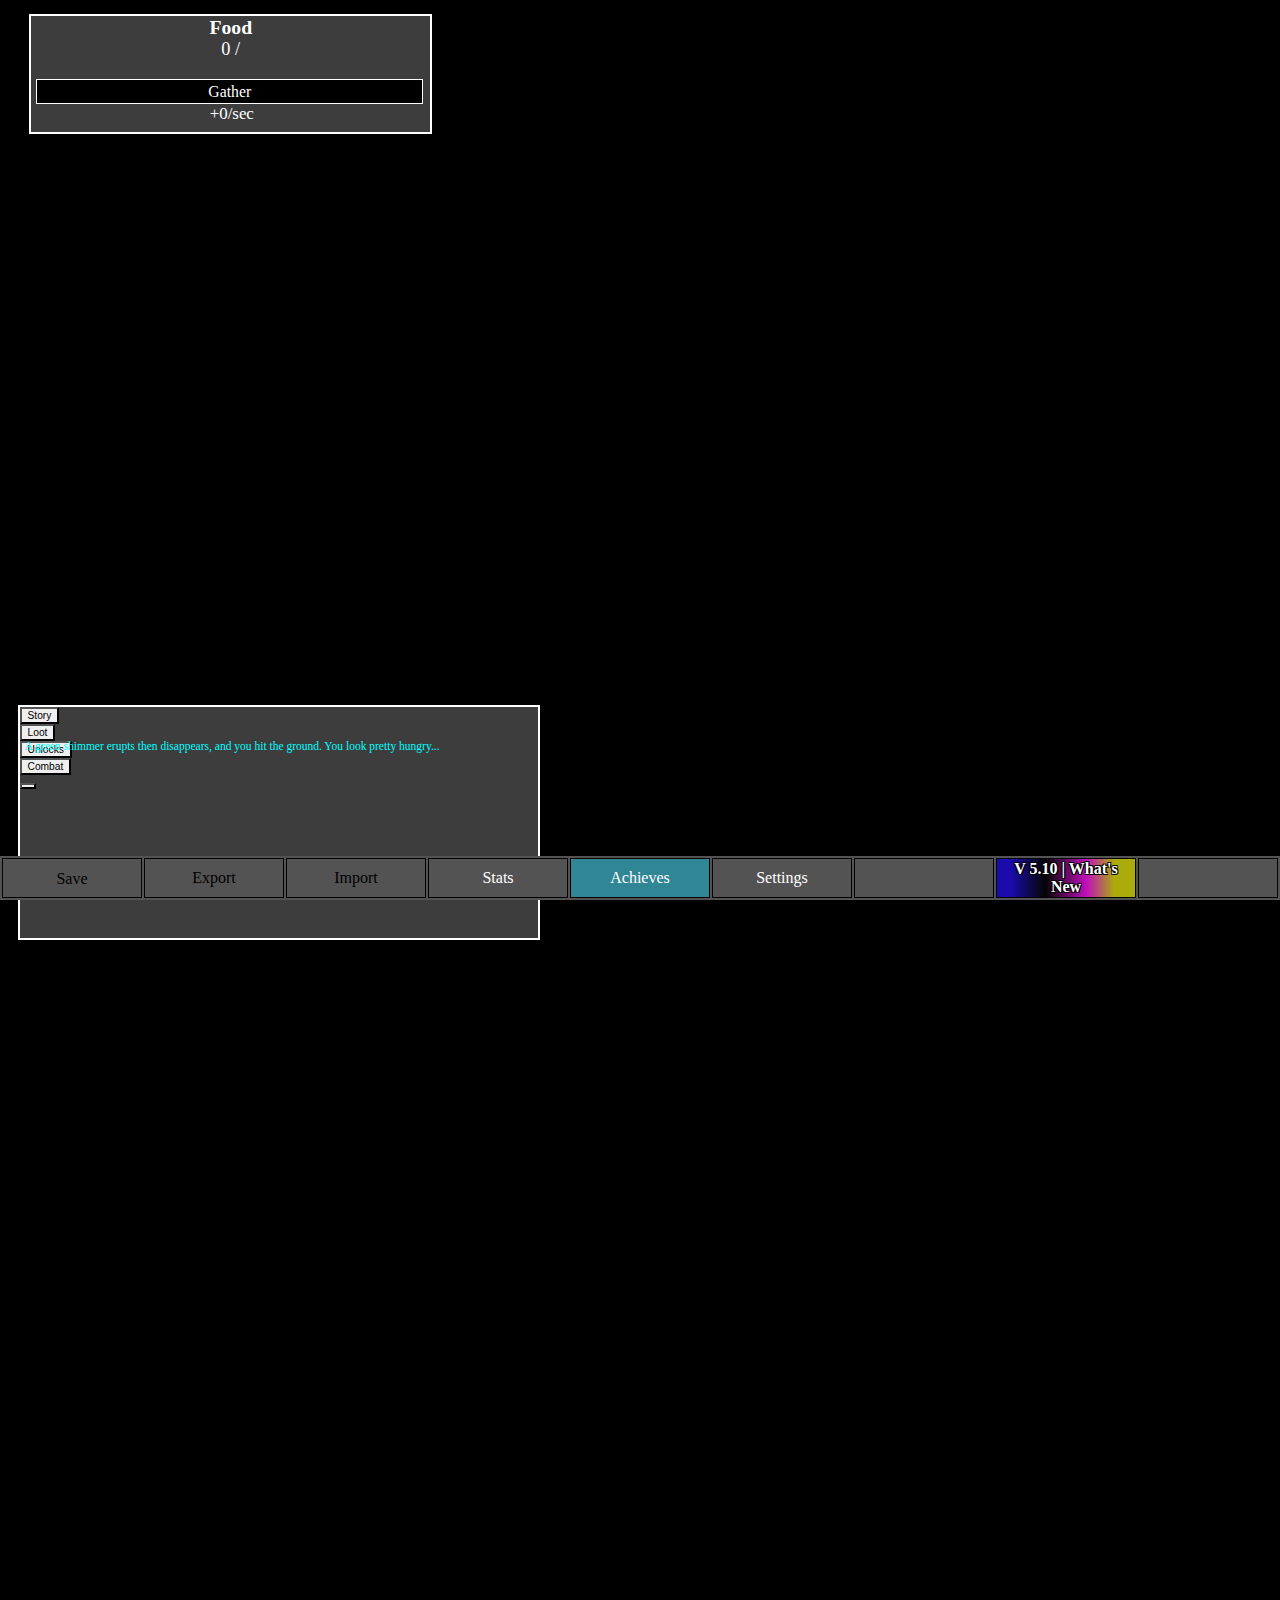
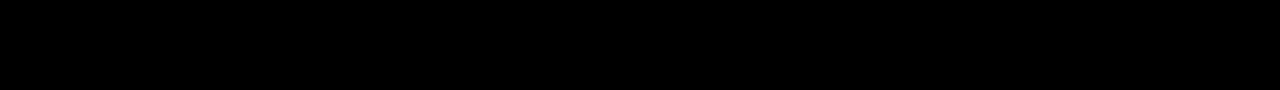
==== commit 20356030: "commit" ====
--- a/index.html
+++ b/index.html
@@ -2,6 +2,7 @@
 <html lang="en">
 <head>
   <meta charset="utf-8">
+  
 	<title>Trimps 5.10 - loader3229's Extension</title>
 	<meta name="description" content="Trimps">
 	<meta name="author" content="Greensatellite">
@@ -29,8 +30,6 @@
 		<trimps.github.io/license.txt>). If not, see
 		<http://www.gnu.org/licenses/>. -->
 <body onblur="gameUnfocused()">
-	<script src="zh/chs.js?20220507"></script>
-	<script src="zh/core.js"></script>
 	<noscript>
 	<div id="checkJavascript" style="position: absolute; height: 100%; width: 100%; font-size: 2vw; padding: 10%; color: white; background-color: black; z-index: 1000000;">
 		For some reason, your browser is having trouble loading this game. This game runs on javascript, and if you have an addon such as noscript, you may need to tell it to allow scripts from http://trimps.github.io, which is where this game is hosted.<br/><br/>
@@ -40,7 +39,7 @@
 	<div id="offlineWrapper">
 		<div id="offlineInnerWrapper">
 			<div id="offlineTitle">
-				<i></i>补偿时间中……<i></i>
+				Making up lost time...
 			</div>
 			<div id="offlineProgressWrapper" class='progress'>
 				<span id='offlineProgressText'>Starting...</span>
@@ -90,20 +89,20 @@
 				</div>
 				<div class="col-xs-8">
 					<div id="boneTitleContainer">
-						<i></i>骨法商人<i></i>
+						Bone Trader
 					</div>
 					<div id="boneOwnedContainer">
-						您拥有<span id="bonesOwned">0</span>
+						You have <span id="bonesOwned">0</span>
 					</div>
 					<span id="bonesFrom">You can earn bones as you progress through the world by killing Skeletimps and Megaskeletimps.</span>
 					<br/>
 					<div id="boneFlavorRow">
-						<i></i>用骨头与骨法商人换点...“骨”利<i></i>
+						The Bone Trader trades bones for... bonuses
 					</div>
 				</div>
 				<div class="col-xs-2">
 					<div class="boneBtn dangerColor pointer noselect" onclick="hideBones()">
-						<i></i>关闭<i></i>
+						Close
 					</div>
 				</div>
 			</div>
@@ -135,7 +134,7 @@
 						<div class="boostSpacer">
 						<div id="buyHeliumArea">
 							<div class="boneBtn boneBtnStateOn pointer noselect" id="heliumPurchaseBtn" onclick="tooltip('Confirm Purchase', null, 'update', 'You are about to purchase one Instant Portal for 100 bones. Your new Helium will appear in the View Perks menu at the bottom of the screen available for immediate spending, and your Respec will be refreshed. Is this what you wanted to do?', 'purchaseMisc(\'helium\')', 100)"> 
-								<i></i>购买骨头传送门(100骨头)<i></i>
+								Buy Bone Portal (100 bones)
 							</div>
 							<div class="miscDesc">
 								<b><span id="heliumGainedMisc"></span></b><br/>
@@ -147,12 +146,12 @@
 						</div>
 						<div id="buyHeirloomArea">
 							<div class="boneBtn boneBtnStateOn pointer noselect" id="heirloomPurchaseBtn" onclick="tooltip('Confirm Purchase', null, 'update', 'You are about to purchase one Heirloom for 30 bones. This will be created at a random rarity, and will be just like completing a Void Map at your highest ever Zone reached. Are you sure?', 'purchaseMisc(\'heirloom\')', 30)"> 
-								<i></i>购买传家宝(30骨头)<i></i>
+								Buy Heirloom (30 bones)
 							</div>
 							
 							<div class="miscDesc">
 								<div id="heirloomRarityMisc"></div>
-								<i></i>传家宝稀有度基于最高通过区域而定，具体概率如上所示<i></i>
+								Get&nbsp;one&nbsp;Heirloom&nbsp;at&nbsp;the&nbsp;chances&nbsp;above,&nbsp;based&nbsp;on&nbsp;highest&nbsp;zone
 							</div>							
 						</div>
 					</div>
@@ -291,7 +290,7 @@
 						</div>
 						<div class="col-xs-3" style="padding-left: 0">
 							<div id="fluffyBox" style="display: none" onmouseover="tooltip('Fluffy', null, event)" onmouseout="tooltip('hide')" onclick="tooltip('Fluffy', null, 'update')">
-								<span class="fluffyIcon glyphicon glyphicon-user"></span><span id='fluffyLevel'></span>级<br/><div class="progress" id="fluffyExpContainer"><span class="progress-bar noTransition" id="fluffyExp">&nbsp;</span></div>
+								<span class="fluffyIcon glyphicon glyphicon-user"></span>&nbsp;Lv<span id='fluffyLevel'></span><br/><div class="progress" id="fluffyExpContainer"><span class="progress-bar noTransition" id="fluffyExp">&nbsp;</span></div>
 							</div>
 						</div>
 					</div>
@@ -302,15 +301,15 @@
 						
 					</div>
 					<div id="unempHide" style="visibility: hidden">
-						<span id="trimpsUnemployed">0</span><span id='trimpsBreedingTitle'>breeding</span>
+						<span id="trimpsUnemployed">0</span>&nbsp;<span id='trimpsBreedingTitle'>breeding</span>
 						<br/><span id="trimpsPs" class="pointer sizeSecRegular noselect bdHover psColorWhite" onclick="getTrimpPs()">+0/sec</span>
 						<br/>
 					</div>
 					<div id="empHide" style="visibility: hidden">
-						已雇佣<span id="trimpsEmployed">0</span>/<span id="maxEmployed">0</span>
+						<span id="trimpsEmployed">0</span>/<span id="maxEmployed">0</span> employed
 					</div>
 					<div id="trapArea">
-						<div id="trimpsCollectBtn" class="workBtn workColorOff pointer noSelect" onclick="setGather('trimps')">检查陷阱(<span id="trimpTrapText">1</span>)</div>
+						<div id="trimpsCollectBtn" class="workBtn workColorOff pointer noSelect" onclick="setGather('trimps')">Check&nbsp;Traps&nbsp;(<span id="trimpTrapText">1</span>)</div>
 						<div id="trimpsCollecting" class="collecting" style="display: none">Trapping (<span id="trimpTrapText2">1</span>)</div>
 						<div class="progress" id="trappingProgress">
 							<div class="progress-bar" id="trappingBar" role="progressbar"></div>
@@ -521,14 +520,14 @@
 									<div class='col-xs-3 lowPad'><div id='talentsAffordable'></div></div>
 									<div class='col-xs-6 lowPad'>
 										<div id="talentsTitle">
-											<span id='essenceOwned'>0</span>黑暗精华<i></i>
+											<span id='essenceOwned'>0</span> Dark Essence
 										</div>
 									</div>
 									<div class='col-xs-3 lowPad'>
 										<div class='pointer noselect colorDanger' onmouseover='tooltip("Respec Masteries", null, event)' onmouseout='tooltip("hide")' onclick='respecTalents()' id='talentRespecBtn'>Respec (20 bones)</div>
 									</div>
 								</div>
-								<div id="talentsCost">Your next mastery costs <span id='talentsNextCost'>0</span>黑暗精华。</div>
+								<div id="talentsCost">Your next mastery costs <span id='talentsNextCost'>0</span>.</div>
 								<div id="talentsHere" onload="preventZoom(this)"></div>
 							</div>
 							<div id="natureContainer" style="display: none; height: 100%;">
@@ -537,9 +536,9 @@
 										<div class='natureTop'>
 											<div class='natureTitle'>
 												<span id='infoSpanPoison' class='infoSpanNature' onmouseover="natureTooltip(event, 'description', 'Poison')" onmouseout="tooltip('hide')"><span class='icomoon icon-info2'></span></span>
-												<i></i>毒赋能<i></i>
+												Poison									
 											</div>
-											符记：<span id="tokenCountPoison">0</span>
+											Tokens: <span id="tokenCountPoison">0</span>
 										</div>
 										<span class='natureBuyIcon noselect' onmouseover="natureTooltip(event, 'upgrade', 'Poison')" onmouseout="tooltip('hide');" onclick="naturePurchase('upgrade', 'Poison')">
 											<span class='natureUpgradeLevel' id='natureUpgradePoisonLevel'></span>
@@ -574,9 +573,9 @@
 										<div class='natureTop'>
 											<div class='natureTitle'>
 												<span id='infoSpanWind' class='infoSpanNature' onmouseover="natureTooltip(event, 'description', 'Wind')" onmouseout="tooltip('hide')"><span class='icomoon icon-info2'></span></span>
-												<i></i>风赋能<i></i>
+													Wind
 											</div>
-											符记：<span id="tokenCountWind">0</span>
+											Tokens: <span id="tokenCountWind">0</span>
 										</div>
 										<span class='natureBuyIcon noselect' onmouseover="natureTooltip(event, 'upgrade', 'Wind')" onmouseout="tooltip('hide');" onclick="naturePurchase('upgrade', 'Wind')">
 											<span class='natureUpgradeLevel' id='natureUpgradeWindLevel'></span>
@@ -611,9 +610,9 @@
 										<div class='natureTop'>
 											<div class='natureTitle'>
 												<span id='infoSpanIce' class='infoSpanNature' onmouseover="natureTooltip(event, 'description', 'Ice')" onmouseout="tooltip('hide')"></span>
-												<i></i>冰赋能<i></i>
+												Ice
 											</div>
-											符记：<span id="tokenCountIce">0</span>
+											Tokens: <span id="tokenCountIce">0</span>
 										</div>
 										<span class='natureBuyIcon noselect' onmouseover="natureTooltip(event, 'upgrade', 'Ice')" onmouseout="tooltip('hide');" onclick="naturePurchase('upgrade', 'Ice')">
 											<span class='natureUpgradeLevel' id='natureUpgradeIceLevel'></span>
@@ -663,22 +662,22 @@
 									<div id='colStances' class="col-xs-3" style="padding-left: 5px;">
 										<div class="row noPad" style="padding-right: 15px;">
 											<div id='form0Container' class="formFifth noPad">
-												<div class="formationBtn pointer formationStateDisabled" onclick="setFormation('0')" id="formation0" onmouseover="tooltip('No Formation', 'customText', event, '取消阵型，恢复正常状态，在战场上逡巡。(快捷键：X或1)')" onmouseout="tooltip('hide')">
+												<div class="formationBtn pointer formationStateDisabled" onclick="setFormation('0')" id="formation0" onmouseover="tooltip('No Formation', 'customText', event, 'Clear your formations, return to normal stats, and derp around the battlefield. (Hotkeys: X or 1)')" onmouseout="tooltip('hide')">
 													X
 												</div>
 											</div>
 											<div id='form1Container' class="formFifth noPad">
-												<div class="formationBtn pointer formationStateDisabled" onclick="setFormation('1')" id="formation1" onmouseover="tooltip('Heap Formation', 'customText', event, '使我方脆皮的生命值变为4倍，但减少一半的攻击力和格挡。(快捷键：H或2)')" onmouseout="tooltip('hide')">
+												<div class="formationBtn pointer formationStateDisabled" onclick="setFormation('1')" id="formation1" onmouseover="tooltip('Heap Formation', 'customText', event, 'Trimps gain 4x health but lose half of their attack and block. (Hotkeys: H or 2)')" onmouseout="tooltip('hide')">
 													H
 												</div>
 											</div>
 											<div id='form2Container' class="formFifth noPad">
-												<div class="formationBtn pointer formationStateDisabled" onclick="setFormation('2')" id="formation2" onmouseover="tooltip('Dominance Formation', 'customText', event, '使我方脆皮的攻击力变为4倍，但减少一半的生命值和格挡。(快捷键：D或3)')" onmouseout="tooltip('hide')">
+												<div class="formationBtn pointer formationStateDisabled" onclick="setFormation('2')" id="formation2" onmouseover="tooltip('Dominance Formation', 'customText', event, 'Trimps gain 4x attack but lose half of their health and block. (Hotkeys: D or 3)')" onmouseout="tooltip('hide')">
 													D
 												</div>										
 											</div>
 											<div id='form3Container' class="formFifth noPad">
-												<div class="formationBtn pointer formationStateDisabled" onclick="setFormation('3')" id="formation3" onmouseover="tooltip('Barrier Formation', 'customText', event, '使我方脆皮的格挡变为4倍，并且使敌人的格挡穿透减少50%，但减少一半的生命值和攻击力。(快捷键：B或4)')" onmouseout="tooltip('hide')">
+												<div class="formationBtn pointer formationStateDisabled" onclick="setFormation('3')" id="formation3" onmouseover="tooltip('Barrier Formation', 'customText', event, 'Trimps gain 4x block and 50% block pierce reduction but lose half of their health and attack. (Hotkeys: B or 4)')" onmouseout="tooltip('hide')">
 													B
 												</div>											
 											</div>
@@ -700,7 +699,7 @@
 										<span id="goodGuyAttack" class='attackColorNormal'></span> DMG <span id="critSpan"></span>
 									</div>
 									<div class="col-xs-4 noPad pointer noselect bdHover" id="blockDiv" style="visibility: hidden" onclick="getBattleStatBd('block')">
-										<span id="goodGuyBlock">0</span><span id='goodGuyBlockName'>BLK</span>
+										<span id="goodGuyBlock">0</span> <span id='goodGuyBlockName'>BLK</span>
 									</div>
 									<div class="col-xs-2 pointer noselect" style="padding-left: 0" id="roboTrimpBtn" onclick="magnetoShriek()">
 										<span id="chainHolder" class="shriekStateCooldown" style='visibility: hidden' onmouseover="tooltip('MagnetoShriek', null, event)" onmouseout="tooltip('hide')"><span id="roboTrimpTurnsLeft"></span> <span class="icomoon icon-chain" style="color: white"></span></span>
@@ -752,16 +751,16 @@
 					<div class="row" id="gridRow">
 						<div class="col-xs-2" id="battleBtnsColumn">
 							<div id="battleSideTitle" onmouseover="getZoneStats(event)" onmouseout="tooltip('hide')">
-									<span id="worldName">Zone</span><span id="worldNumber">1</span><br/><span id="mapBonus"></span>
+									<span id="worldName">Zone</span> <span id="worldNumber">1</span><br/><span id="mapBonus"></span>
 							</div>
 							<div class="battleSideBtnContainer">
 								<span class="btn btn-primary fightBtn" id="fightBtn" onmouseover="tooltip('Fight',null,event)" onmouseout="tooltip('hide')" onclick="fightManual()">
-									<i></i>战斗<i></i>
+									Fight
 								</span>
 							</div>
 							<div class="battleSideBtnContainer">
 								<span class="btn btn-danger fightBtn" id="pauseFight" onmouseover="tooltip('AutoFight',null,event)" onmouseout="tooltip('hide')" onclick="pauseFight()" style="display: none">
-									<i></i>AutoFight Off<i></i>
+									AutoFight Off
 								</span>
 							</div>
 							<div class="battleSideBtnContainer">
@@ -772,17 +771,17 @@
 							</div>
 							<div class="battleSideBtnContainer">
 								<span class="btn voidMessage fightBtn" id="voidMapsBtn" onclick="toggleVoidMaps()" style="display: none">
-									<i></i>Void Maps<i></i>
+									Void Maps
 								</span>
 							</div>
 							<div class="battleSideBtnContainer">
 								<span class="btn btn-info fightBtn" id="portalBtn" onmouseover="tooltip('Portal', null, event)" onmouseout="tooltip('hide')" onclick="portalClicked()" style="display: none">
-									<i></i>传送门<i></i>
+									Portal
 								</span>
 							</div>
 							<div class="battleSideBtnContainer">
 								<span class="btn btn-danger fightBtn" id="repeatBtn" onmouseover="tooltip('Repeat Map', null, event)" onmouseout="tooltip('hide')" onclick = "repeatClicked()" style="display: none">
-									<i></i>Repeat Off<i></i>
+									Repeat Off
 								</span>
 							</div>
 							<div class="battleSideBtnContainer" style="display: none" id="heirloomBtnContainer">
@@ -795,12 +794,12 @@
 							</div>							
 							<div class="battleSideBtnContainer" style="display: none" id="finishDailyBtnContainer">
 								<span class="btn btn-success fightBtn" id="finishDailyBtn" onclick="tooltip('Finish Daily', null, 'update')">
-									<i></i>完成日常<i></i>
+									Finish Daily
 								</span>
 							</div>
 							<div class="battleSideBtnContainer" style="display: none" id="exitSpireBtnContainer">
 								<span class="btn btn-danger fightBtn" id="exitSpireBtn" onclick="tooltip('Exit Spire', null, 'update')">
-									<i></i>退出尖塔<i></i>
+									Exit Spire
 								</span>
 							</div>
 
@@ -824,19 +823,19 @@
 									<span id='advMapsRecycleBtn' class="icomoon icon-trash-o pointer iconStateBad" onmouseover="tooltip('Recycle All', null, event)" onmouseout="tooltip('hide')" onclick="recycleBelow(false)"></span>
 								</div>
 								<div id="mapLevelContainer" class="col-xs-4">
-									地图等级<span class="pointer noselect incrementBtn" onclick="incrementMapLevel(-1)"><span class="glyphicon glyphicon-download"></span></span><input onkeyup="updateMapCost()" type="number" id="mapLevelInput" onfocusout="checkMapLevelInput(this)"><span class="pointer noselect incrementBtn" onclick="incrementMapLevel(1)"><span class="glyphicon glyphicon-upload"></span></span>
+									Level <span class="pointer noselect incrementBtn" onclick="incrementMapLevel(-1)"><span class="glyphicon glyphicon-download"></span></span><input onkeyup="updateMapCost()" type="number" id="mapLevelInput" onfocusout="checkMapLevelInput(this)"><span class="pointer noselect incrementBtn" onclick="incrementMapLevel(1)"><span class="glyphicon glyphicon-upload"></span></span>
 								</div>
 								<div id="mapCostContainer" class="col-xs-4 lowPad">
 									<span id="mapCostFragmentCost"></span><span id="mapCostFragmentText"> Fragments</span>
 								</div>
 								<div id="mapCreateBtn" onclick='buyMap()' class="workBtn primaryColor pointer noselect col-xs-4">
-									<i></i>制造<i></i>
+									Create
 								</div>
 							</div>
 							<div id="advMapsRow" class="row">
 								<div id="advLootContainer" class="col-xs-3 mapConfigContainer lowPad">
 									<div class="advMapsTitle" onmouseover="tooltip('Loot', 'advMaps', event)" onmouseout="tooltip('hide')">
-										<i></i>战利品<i></i>
+										Loot
 									</div>
 									<br/>
 									<input value="0" id="lootAdvMapsRange" class="mapSelector mapInput" type="range" min="0" max="9" oninput="updateMapNumbers()" onchange="updateMapNumbers()">
@@ -844,7 +843,7 @@
 								</div>
 								<div id="advSizeContainer" class="col-xs-3 mapConfigContainer lowPad">
 									<div class="advMapsTitle" onmouseover="tooltip('Size', 'advMaps', event)" onmouseout="tooltip('hide')">
-										<i></i>尺寸<i></i>
+										Size
 									</div>
 									<br/>
 									<input value="0" id="sizeAdvMapsRange" class="mapSelector mapInput" type="range" min="0" max="9" oninput="updateMapNumbers()" onchange="updateMapNumbers()">
@@ -852,7 +851,7 @@
 								</div>
 								<div id="advDifficultyContainer" class="col-xs-3 mapConfigContainer lowPad">
 									<div class="advMapsTitle" onmouseover="tooltip('Difficulty', 'advMaps', event)" onmouseout="tooltip('hide')">
-										<i></i>难度<i></i>
+										Difficulty
 									</div>
 									<br/>
 									<input value="0" id="difficultyAdvMapsRange" class="mapSelector mapInput" type="range" min="0" max="9" oninput="updateMapNumbers()" onchange="updateMapNumbers()">
@@ -860,7 +859,7 @@
 								</div>
 								<div id="advBiomeContainer" class="col-xs-3 mapConfigContainer lowPad" onmouseover="tooltip('Biome', 'advMaps', event)" onmouseout="tooltip('hide')">
 									<div class="advMapsTitle">
-										<i></i>生物群落<i></i>
+										Biome
 									</div>
 									<br/>
 									<select id="biomeAdvMapsSelect" class="advSelect" onchange="updateMapCost()">
@@ -876,7 +875,7 @@
 								<div class="col-xs-2 mapConfigContainer lowPad"></div>
 								<div class="col-xs-3 mapConfigContainer lowPad">
 									<div class="advMapsTitle" onmouseover="tooltip('Special Modifier', 'advMaps', event)" onmouseout="tooltip('hide')">
-										<i></i>特殊词缀<i></i>
+										Special Modifier
 									</div>
 									<br/>
 									<select id="advSpecialSelect" class="advSelect" onchange="updateMapCost()">
@@ -885,13 +884,13 @@
 								<div class="col-xs-2 mapConfigContainer lowPad">
 									<div id="advPerfectLocked" style="border: 1px solid white">
 										<div class="advMapsTitle" id='advPerfectLockedText'>
-											<i></i>Unlock at Z110<i></i>
+											Unlock at Z110
 										</div>
 										<span class="icomoon icon-lock3"></span>
 									</div>
 									<div id="advPerfectUnlocked" style="display: none">
 										<div class="advMapsTitle" onmouseover="tooltip('Perfect Sliders', 'advMaps', event)" onmouseout="tooltip('hide')">
-											<i></i>完美滑块<i></i>
+											Perfect Sliders
 										</div>
 										<br/>
 										<span id="advPerfectCheckbox" class="icomoon icon-checkbox-unchecked niceCheckbox" data-checked="false" onclick="swapNiceCheckbox(this); updateMapNumbers()"></span>
@@ -900,13 +899,13 @@
 								<div class="col-xs-3 mapConfigContainer lowPad">
 									<div id="advExtraLevelLocked" style="border: 1px solid white">
 										<div class="advMapsTitle" id='advExtraLockedText'>
-											<i></i>Unlock at Z210<i></i>
+											Unlock at Z210
 										</div>
 										<span class="icomoon icon-lock3"></span>
 									</div>
 									<div id="advExtraLevelUnlocked" style="display: none">
 										<div class="advMapsTitle" onmouseover="tooltip('Extra Zones', 'advMaps', event)" onmouseout="tooltip('hide')">
-											<i></i>额外区域<i></i>
+											Extra Zones
 										</div>
 										<br/>
 										<select id="advExtraLevelSelect" class="advSelect" onchange="updateMapCost()"></select>
@@ -920,7 +919,7 @@
 							<div id="selectedMapContainer" class="row">
 								<div id="selectedMapCol" class="col-xs-3 lowPad">
 									<div id="selectedMapName"></div><br/>
-									<div id="mapCreditsLeft" title="挑战中，每通过一个区域，您就可以获得1个地图代币"></div>
+									<div id="mapCreditsLeft" title="Earn 1 Credit for each zone you clear while on this challenge"></div>
 								</div>
 
 								<div id="mapStatsCol3" class="col-xs-5 lowPad">
@@ -936,10 +935,10 @@
 								</div>
 								<div id="selectMapBtns">
 									<span id="selectMapBtn" class="workBtn pointer noselect infoColor selectMapBtn" style="visibility: hidden" onclick="runMap()">
-										<i></i>Run Map<i></i>
+										Run Map
 									</span>
 									<span id="recycleMapBtn" class="workBtn pointer noselect dangerColor selectMapBtn" style="visibility: hidden" onclick="recycleMap()">
-										<i></i>Recycle Map<i></i>
+										Recycle Map
 									</span>
 								</div>
 								</div>
@@ -1003,7 +1002,7 @@
 			<table id="settingsTable">
 				<tr>
 					<td class="btn btn-info" onclick="save(false, true)">
-						保存<span id="saveIndicator"></span><span id="playFabIndicator"></span>
+						Save <span id="saveIndicator"></span><span id="playFabIndicator"></span>
 					</td>
 					<td class="btn btn-info" onclick="tooltip('Export', null, 'update')">
 						<div>Export</div>
@@ -1012,7 +1011,7 @@
 						<div>Import</div>
 					</td>
 					<td class="btn btn-success" onclick="toggleStats()">
-						<div>统计</div>
+						<div>Stats</div>
 					</td>
 					<td class="btn tealColor" onclick="toggleAchievementWindow()">
 						<div>Achieves</div>
@@ -1024,13 +1023,10 @@
 						
 					</td>
 					<td class="btn btn-new" onclick="window.open('updates.html', '_blank')">
-							V<span id="versionNumber"></span> | 更新内容<i></i>
+							V <span id="versionNumber"></span> | What's New 
 					</td>
 					<td id="portalTimer" class="timerNotPaused" onclick="toggleSetting('pauseGame')" onmouseover="tooltip('Pause the game', 'customText', event, game.options.menu['pauseGame'].description)" onmouseout="tooltip('hide')">
 						<span id="portalTime">&nbsp;</span>&nbsp;&nbsp;<span style='font-size: 0.85em; line-height: 0.85em;' class='icomoon icon-pause3'></span>&nbsp;
-					</td>
-					<td class="btn btn-default" id="autoCuipi1" onclick="importAuto1();" title="自动脆皮脚本~如果想切换/停止脚本，请点击保存游戏，然后刷新游戏~">
-						<i></i>自动脚本<i></i>
 					</td>
 				</tr>
 			</table>
@@ -1076,9 +1072,9 @@
 			<div id='titleCol2' class='titleCol'>
 				<div>
 					<div id="portalHelium"><span id="portalHeliumOwned">0</span> Helium Canisters</div>
-					<div id="portalTotalHelium">一共获取：<span id="totalHeliumEarned">0</span></div>
-					<div id="portalTotalSpent">特权花费：<span id="totalHeliumSpent">0</span></div>
-					<div id="portalTotalPortals">传送了<span id="totalPortals">0</span>次</div>		
+					<div id="portalTotalHelium"><span id="totalHeliumEarned">0</span> Earned All Time</div>
+					<div id="portalTotalSpent"><span id="totalHeliumSpent">0</span> Spent on Perks</div>
+					<div id="portalTotalPortals"><span id="totalPortals">0</span> Portals Used</div>		
 				</div>
 			</div>
 		</div>
@@ -1089,13 +1085,13 @@
 			<div id="portalPresets" class="numTabs">
 				<ul class="nav nav-tabs nav-justified" id="portalPresetsTabs">
 						<li role="presentation" class="tabNotSelected" id="presetTab1" onclick="presetTab(1, true)" onmouseover="tooltip('Perk Preset', null, event, 1)" onmouseout="tooltip('hide')">
-							<a id="presetTab1Text">预设1</a>
+							<a id="presetTab1Text">Preset 1</a>
 						</li>
 						<li role="presentation" class="tabNotSelected" id="presetTab2" onclick="presetTab(2, true)" onmouseover="tooltip('Perk Preset', null, event, 2)" onmouseout="tooltip('hide')">
-							<a id="presetTab2Text">预设2</a>
+							<a id="presetTab2Text">Preset 2</a>
 						</li>
 						<li role="presentation" class="tabNotSelected" id="presetTab3" onclick="presetTab(3, true)" onmouseover="tooltip('Perk Preset', null, event, 3)" onmouseout="tooltip('hide')">
-							<a id="presetTab3Text">预设3</a>
+							<a id="presetTab3Text">Preset 3</a>
 						</li>
 						<li role="presentation" class="tabNotEnabled" id="presetTabSave" onclick="savePerkPreset()" onmouseover="tooltip('Perk Preset', null, event, 'Save')" onmouseout="tooltip('hide')">
 							<a>Save</a>
@@ -1211,7 +1207,7 @@
 					</div>
 				</div>
 				<div id="achievementHelpContainer" style="display: none">
-					如果您满足了特定的条件，则可以获得成就。每个成就都使我方脆皮造成更多伤害，越后期的成就加成越高。您可以将鼠标停留在某个成就上来了解它的详细信息。<b>Click on an Achievement on this screen to track it!</b>
+					You can earn achievements by doing stuff. Each achievement will boost the amount of damage your Trimps can deal, and later achievements grant a larger bonus. You can learn more about an achievement by hovering your mouse over it. <b>Click on an Achievement on this screen to track it!</b>
 				</div>
 			</div>
 			<div class="col-xs-1">
@@ -1226,13 +1222,13 @@
 			<div class="col-xs-3">
 			</div>
 			<div class="col-xs-2 btn btn-info statToggleBtn" id='totalSelectBtn' onclick='toggleStats("total")'>
-				<i></i>总计<i></i>
+				Total
 			</div>
 			<div class="col-xs-2 btn btn-success statToggleBtn" id="currentSelectBtn" onclick="toggleStats('current')">
-				<i></i>本周目<i></i>
+				Current Run
 			</div>
 			<div class="col-xs-2 btn btn-danger statToggleBtn" id="customSelectBtn" onclick="toggleStats('custom')">
-				<i></i>自定义<i></i>
+				Customize
 			</div>
 		</div>
 		<br/>
@@ -1251,10 +1247,10 @@
 	<div id="heirloomWrapper" style="display: none">
 		<div id="heirloomTitleBar" class="row"><div class="col-xs-5">Heirlooms - Gifts to past you from future you</div><div class="col-xs-5" id="nullifiumContainer">You have <span id="nullifiumCount"></span> Nullifium<span id="heirloomSpirestoneCount"></span></div><div class="col-xs-2"><div onclick="lastMainHeirIndex = -1; toggleHeirloomChances()" class="pointer noselect colorInfo heirBtn heirInfo">Chances</div><div onclick="toggleHeirloomHelp()" class="pointer noselect colorPrimary heirBtn heirInfo">Help</div><div class="pointer noselect colorDanger heirBtn heirInfo" onclick="toggleHeirlooms()">Close</div></div></div>
 		<div id="heirloomHelp" style="display: none">
-			传家宝蕴含着强大的能量，拥有多种加成和稀有度。每通过一张虚空地图，您就可以获得一个传家宝，地图的区域越高，获得的传家宝稀有度就越高。<br/><br/>
-			如果您拥有传家宝，可以在下方点击图标选中它。选中传家宝后，您可以装备、携带、或者回收它。只有装备传家宝以后才能获得相应的加成，每种传家宝您只能装备一个。您可以点击某条词缀来对它进行升级或替换。您还可以点击传家宝名称来进行重命名，或者点击图标来切换图标！<br/><br/>
-			您只能通过回收传家宝获得<b style='color: rgb(75, 41, 197)'>Nullifium, or Nu</b>, can only be gathered by recycling an Heirloom. <b style='color: red'>You can upgrade any Staff and Shield to the value of your total earned Nu. Nu is not spent, but dictates how powerful each of your Heirlooms can be!</b><br/><br/>
-			您只能携带限定数量的传家宝(您装备的传家宝不计入)通过传送门。<b style='color: red'>Any Heirlooms in the "Temporary" section will be recycled for Nullifium on portal.</b>您可以通过获得更多虚空物质来增加携带栏容量。
+			Heirlooms are powerful items that can drop with a variety of bonuses and a variety of rarities. You will earn one Heirloom every time a Void Map is completed, and you have a better chance to get higher rarities if you complete the Void Map at higher zones.<br/><br/>
+			You can click on the icon of any Heirloom to select it. Once you've selected an Heirloom, you can Equip, Carry, or Recycle it. Only equipped Heirlooms give you stats, and you can only have one of each type of Heirloom equipped at a time. You can click a stat to upgrade or replace it. You can also click on the Heirloom's name on this menu to rename it, or click on the icon to change it.<br/><br/>
+			The currency to upgrade and replace stats, <b style='color: rgb(75, 41, 197)'>Nullifium, or Nu</b>, can only be gathered by recycling an Heirloom. <b style='color: red'>You can upgrade any Staff and Shield to the value of your total earned Nu. Nu is not spent, but dictates how powerful each of your Heirlooms can be!</b><br/><br/>
+			Your Equipped Heirlooms will always stay with you when you Portal, along with any Heirlooms in your "Carried" slots. <b style='color: red'>Any Heirlooms in the "Temporary" section will be recycled for Nullifium on portal.</b>
 		</div>
 		<div id="heirloomDropChances" style="display: none;" class="noselect">
 			<div class='heirloomChanceBtnContainer'><span id="heirloomChanceLeft" onclick="changeHeirloomRarityRange(-1)" class='icomoon icon-arrow-left'></span></div><div id="heirloomRarityMain"></div><div class='heirloomChanceBtnContainer'><span id="heirloomChanceRight" class='icomoon icon-arrow-right' onclick="changeHeirloomRarityRange(1)"></span></div>
@@ -1264,17 +1260,17 @@
 				<div id="equippedHeirlooms">
 					<div class="row">
 						<div id='ShieldEquippedContainer' class="col-xs-6 heirloomEquippedContainer">
-							装备的盾牌<br/>
+							Equipped Shield<br/>
 							<div id="ShieldEquipped"></div><br/>
 							<span id="ShieldEquippedName"></span>
 						</div>
 						<div id='CoreEquippedContainer' class="col-xs-4 heirloomEquippedContainer" style='display: none;'>
-							装备的核心<br/>
+							Equipped Core<br/>
 							<div id="CoreEquipped"></div><br/>
 							<span id="CoreEquippedName"></span>
 						</div>
 						<div id='StaffEquippedContainer' class="col-xs-6 heirloomEquippedContainer">
-							装备的权杖<br/>
+							Equipped Staff<br/>
 							<div id="StaffEquipped"></div><br/>
 							<span id="StaffEquippedName"></span>
 						</div>
@@ -1285,7 +1281,7 @@
 					</div>
 				</div>
 				<div id="carriedHeirlooms">
-					携带栏 <span id="carriedHeirloomsText"></span>
+					Carried <span id="carriedHeirloomsText"></span>
 					<div id="carriedHeirloomsHere"></div>
 					<div id="carriedHeirloomsBtnGroup" class="heirloomBtnGroup" style="visibility: hidden">
 						<div id="equipHeirloomBtn" class="noselect heirloomBtnActive heirBtn"  onclick="equipHeirloom()">Equip</div>
@@ -1293,7 +1289,7 @@
 					</div>
 				</div>
 				<div id="extraHeirlooms">
-					临时栏 <span id="extraHeirloomsText"></span> <div id="recycleAllHeirloomsBtn" onclick="recycleAllHeirloomsClicked()" class="heirloomBtnActive heirBtn noselect">Recycle All</div>&nbsp;<div id="sortHeirloomsBtn" onclick="sortHeirlooms()" class="heirloomBtnActive heirBtn noselect">Sort</div>
+					Temporary <span id="extraHeirloomsText"></span> <div id="recycleAllHeirloomsBtn" onclick="recycleAllHeirloomsClicked()" class="heirloomBtnActive heirBtn noselect">Recycle All</div>&nbsp;<div id="sortHeirloomsBtn" onclick="sortHeirlooms()" class="heirloomBtnActive heirBtn noselect">Sort</div>
 					<div id="extraHeirloomsHere"></div>
 					<div id="extraHeirloomsBtnGroup" class="heirloomBtnGroup" style="visibility: hidden">
 						<div id="equipHeirloomBtn2" class="noselect heirloomBtnActive heirBtn"  onclick="equipHeirloom()">Equip</div>
@@ -1340,7 +1336,7 @@
 	</div>
 	<div id="heirloomsPopup" style="display: none">
 		<div id="heirloomsPopupBtns">
-			<i></i>您发现了一个传家宝！<i></i>
+			You Found an Heirloom!
 
 			<span class="heirloomPopupBtn icomoon icon-close" onclick="closeHeirPopup()"></span>
 			<span class="heirloomPopupBtn icomoon icon-archive" onclick="toggleHeirlooms(); closeHeirPopup();"></span>
@@ -1396,45 +1392,9 @@
 	<script type="text/javascript" src="playerSpire.js?60"></script>
 	<script type="text/javascript" src="objects.js?60"></script>
 	<script type="text/javascript" src="main.js?60"></script>
-<!--客服 开始-->
-<script src="//g8hh.com/static/js/jquery.min.js"></script>
-<link rel="stylesheet" href="//g8hh.com/static/css/kf.css" type="text/css" media="screen" charset="utf-8">
-<script src="//g8hh.com/static/js/kf.js"></script>
-<style>
-    .tab{
-        min-width: 100px;
-    }
-</style>
-<!-- 客服 结束 -->
-<script>
-var nums1=0;
-var ins1=document.getElementById("autoCuipi1");
-
-function importAuto1(){
-    if(nums1==0){
-    document.body.appendChild(document.createElement('script')).src='https://by22dgb.github.io/autotrimps3/AutoTrimps2.js?20220529';
-        ins1.innerHTML="已启用";
-        nums1=1;
-    }else{
-        console.log("自动脆皮脚本已经启动了~如果想切换/停止脚本，请点击保存游戏，然后刷新游戏~")
-        return;
-    }
-        
-    
-}    
-</script>
-<!--站长统计-->
-   <div style="display: none"><script>
-var _hmt = _hmt || [];
-(function() {
-  var hm = document.createElement("script");
-  hm.src = "https://hm.baidu.com/hm.js?f237591d5976f87ca2e06b38c3658d9c";
-  var s = document.getElementsByTagName("script")[0]; 
-  s.parentNode.insertBefore(hm, s);
-})();
-</script>
-
-    </div>
+	
+	<script type="text/javascript" src="spire.js"></script>
+	
 </body>
 
-</html>
+</html>--- a/css/style.css
+++ b/css/style.css
@@ -2990,7 +2990,7 @@
 }
 
 .quinTall{
-	line-height: 11.59vw;
+	line-height: 14vw;
 }
 
 #achievementPopup{
